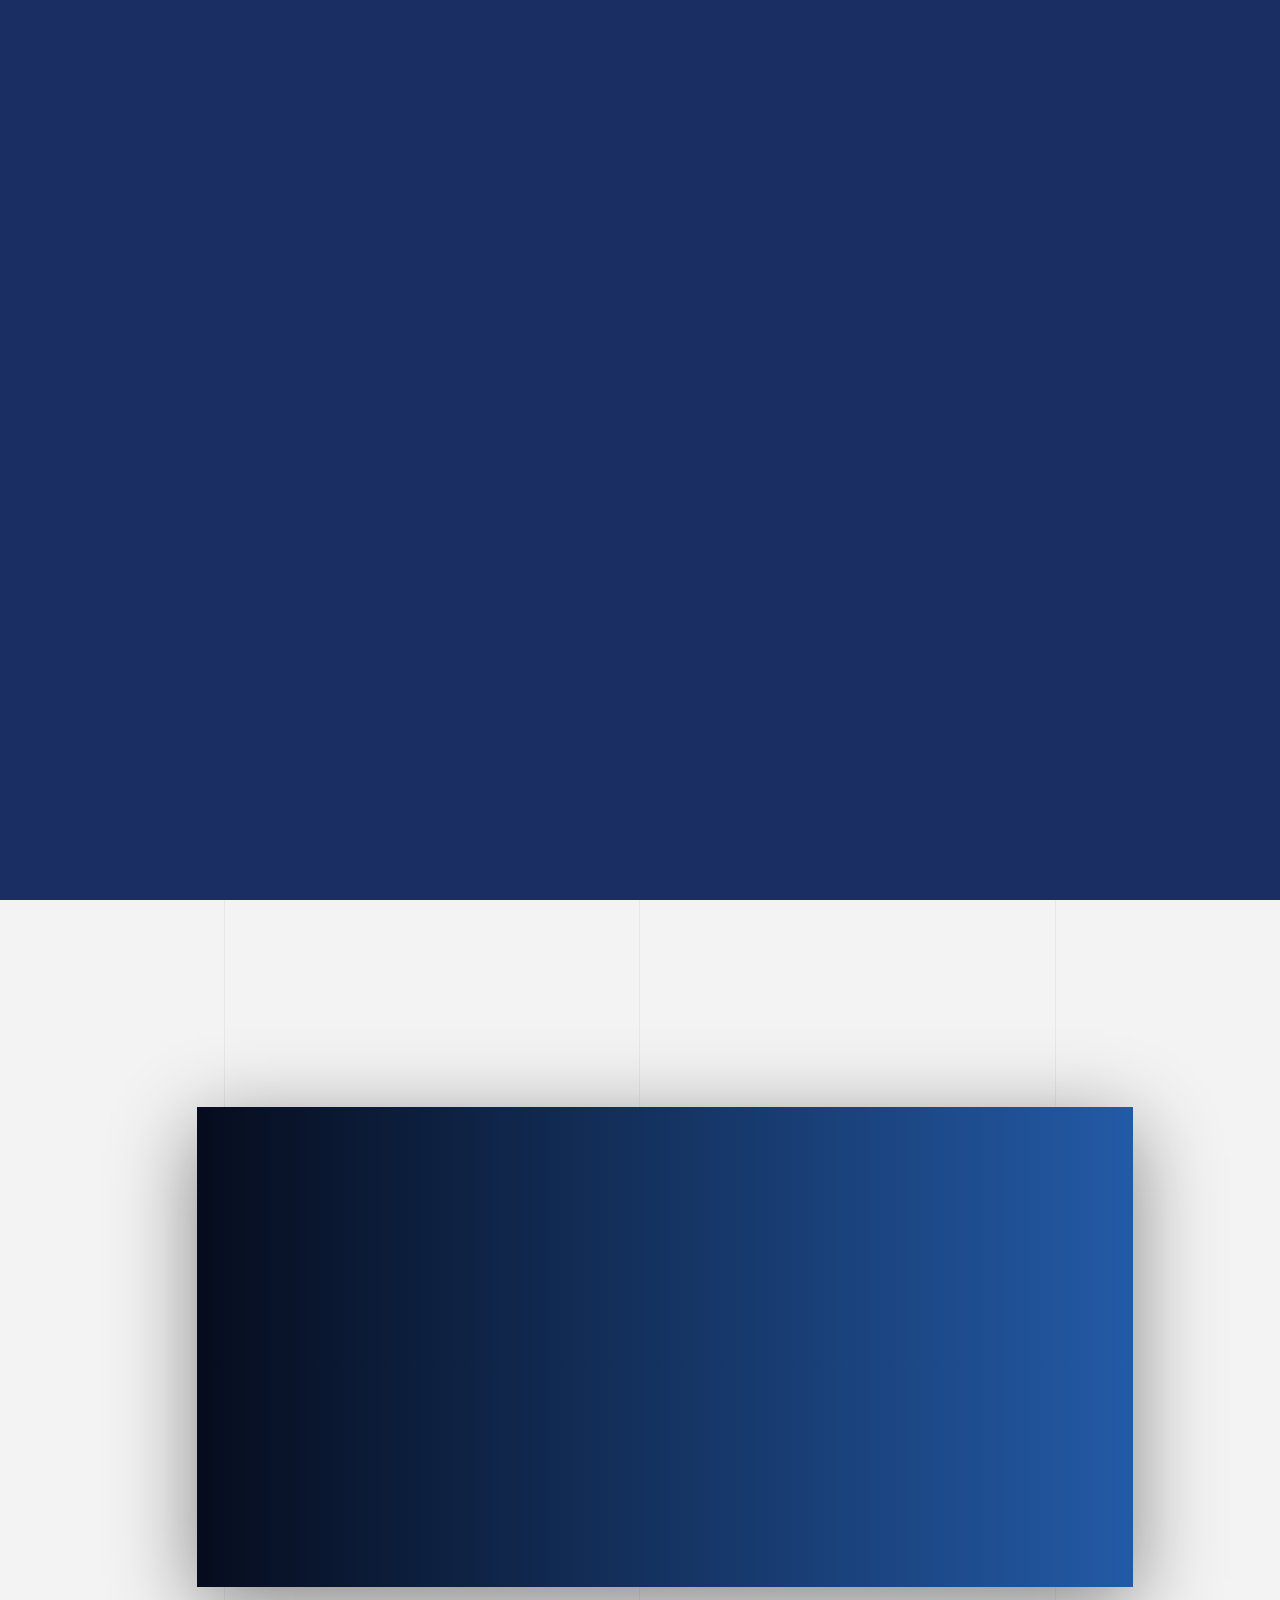
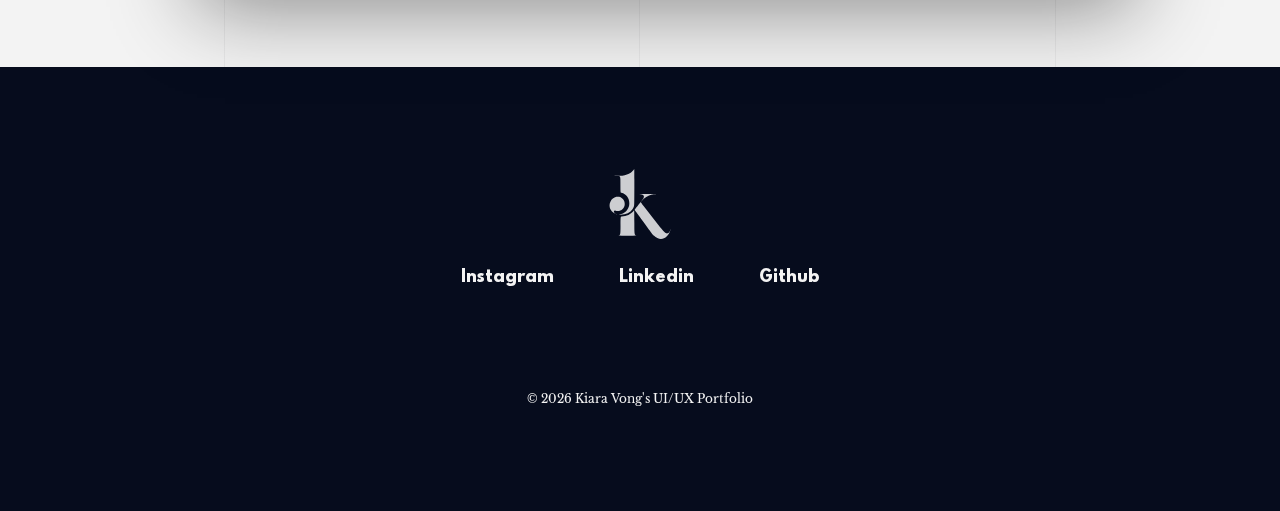
==== index.html @ d5179127 "up links" ====
<!DOCTYPE html>
<html lang="en" class="no-js">
<meta http-equiv="content-type" content="text/html;charset=utf-8" />

<head itemscope itemtype="http://schema.org/WebSite">
    <meta charset="utf-8" />
    <meta http-equiv="x-ua-compatible" content="ie=edge" />
    <title>Kiara Vong Portfolio</title>
    <meta name="description" content="Kiara Vong's UI/UX Portfolio" />
    <link rel="manifest" href="manifest.json">
    <meta name="viewport" content="width=device-width, initial-scale=1" />
    <link rel="stylesheet" href="assets/css/loader.css" />
    <link rel="stylesheet" href="assets/css/style.css" />
    <link rel="stylesheet" href="assets/css/nav.css" />
    <link rel="stylesheet" href="assets/css/contact.css" />
    <link rel="stylesheet" href="assets/css/footer.css" />
    <link rel="stylesheet" href="assets/css/project.css" />
    <link rel="stylesheet" href="assets/css/typing.css" />
    <link rel="canonical" href="/" itemprop="url" />
    <meta name="apple-mobile-web-app-capable" content="yes" />
    <meta name="apple-mobile-web-app-status-bar-style" content="black-translucent" />
    <meta name="apple-mobile-web-app-title" content="Kiara Vong Portfolio" />
    <link rel="shortcut icon" href="assets/img/logo.png">
    <meta name="theme-color" content="#191a21" />
    <meta property="og:type" content="website" />
    <meta property="og:title" content="Kiara Vong Portfolio" />
    <meta property="og:description" content="Kiara Vong's UI/UX Portfolio" />
    <meta property="og:site_name" content="Site Name" />
    <meta itemprop="name" content="Kiara Vong Portfolio" />
    <meta itemprop="description" content="Kiara Vong's UI/UX Portfolio" />
</head>

<body itemscope itemtype="http://schema.org/WebPage" class="no-scroll">
    <div id="loader">
        <div class="loader-content">
        </div>
    </div>
    <div id="page-transition-after"></div>
    <div id="page-wrap">
        <nav itemscope itemtype="http://schema.org/SiteNavigationElement" class="main-navigation">
            <div class="content nav-content">
                <a href="#top" target="_self" data-destination="home" itemprop="url" class="nav-logo">
                    <svg xmlns="http://www.w3.org/2000/svg" version="1.0" viewBox="55.17 22 453.63 521.74">
                        <path fill="#FFFFFF"
                            d="M236.5 25.7c-3.2 6.1-15.2 18-24 23.9C196 60.5 176 67.7 150 72.1c-3 .5-17.3.9-31.7 1-14.9 0-26.5.4-26.8 1-.4.5 8.4.9 21.9.9 22.6 0 22.6 0 22.6 47.8 0 26.4.3 54 .6 61.4.7 13.5.7 13.5 7.2 15.2 35.8 9.5 58.5 39.6 58.6 77.6 0 14.1-2.5 25.3-8.8 38.4-8.3 17.5-19.6 29.1-36.1 37.1-11 5.3-18.4 7.4-29.5 8.2-14.5 1-31.1-4.8-37-12.8-5.3-7.4-5.2-11.9.5-14.6 3.2-1.5 3.8-1.5 8.7.1 18.1 6 38.5.9 52.3-12.9 10.4-10.4 15.7-23.4 15.7-38.4 0-25.6-17.6-47.3-42.8-52.6-8.6-1.8-11.2-1.8-19.7 0-19.3 4.1-35.1 17-44.1 35.9-5.5 11.5-6.9 18.4-6.3 31.1.5 12.1 2.2 18.2 8.5 28.9 8 13.8 27.3 28.9 43.7 34.3 6.9 2.2 10.2 2.7 24.1 3.1 44.2 1.2 76.9-13.2 95.7-42.3 5.2-8.1 7.9-14.3 10.7-24 2-6.8 2-10.2 2-140.7 0-73.6-.3-133.8-.8-133.8-.4 0-1.6 1.7-2.7 3.7M276 209c0 .6 2.9 1 6.8 1 7.8 0 17.1 2.2 21.9 5.1 7.4 4.6 8.5 13.2 2.9 24.4-2.2 4.4-11.3 16.7-24.7 33.5-32.4 40.7-40.8 51.4-41 52.4-.1.4 3.2 5.4 7.3 11 4.2 5.5 25 33.9 46.3 63.1 78.7 107.6 81.4 111.1 89.4 118.8 33.5 32 68 33.9 97.2 5.2 13.9-13.7 25.3-35.6 26.4-50.9.5-6.1.5-6.1-1 .4-3.7 16.1-7.8 23-15.8 26.9-9.2 4.5-18.8 1.3-29.6-9.7-16.5-16.8-63-75.1-140.2-175.7-29.6-38.6-33.9-44.3-33.9-45 0-.3 3.6-5.1 8-10.5 16.6-20.5 44.8-37.7 76.2-46.6 7-1.9 11-2.4 20.7-2.4 7.4 0 12.1-.4 12.1-1 0-.7-22.2-1-64.5-1s-64.5.3-64.5 1">
                        </path>
                        <path fill="#FFFFFF"
                            d="M235.1 333.3c-20 26-54.9 42.7-89.3 42.7-8.8 0-8.8 0-9 70.2-.3 70.3-.3 70.3-23.5 70.6-14.4.1-23.3.6-23.3 1.2 0 .7 34.6 1 98 1 64.7 0 98-.3 98-1 0-.6-8.3-1-23-1-23 0-23 0-23.2-94.7-.3-94.6-.3-94.6-4.7-89">
                        </path>
                    </svg>
                    <span itemprop="name" class="visual-hide">Home</span><span aria-label="Kiara Vong's Logo">Kiara
                        Vong's Logo</span></a>
                <div aria-label="Mobile Menu" class="nav-toggle">
                    <span class="menu-trigger"><i class="menu-trigger-bar top"></i><i
                            class="menu-trigger-bar middle"></i><i class="menu-trigger-bar bottom"></i></span>
                </div>
                <ul class="nav-links">
                    <li itemprop="name">
                        <a href="#case-studies" target="_self" data-scroll itemprop="url" class="no-smoothState no-single-work">Case
                            Studies</a>
                    </li>
                    <!-- <li class="in-single-work">
                        <a href="#" id="all-works" rel="nofollow" class="no-smoothState">All Works</a>
                    </li> -->
                    <li><a href="#" class="no-smoothState open-contact">Contact</a></li>
                </ul>
            </div>
        </nav>
        <nav class="mobile-menu">
            <span aria-label="Close" class="close-trigger"><i class="close-trigger-bar left"></i><i
                    class="close-trigger-bar right"></i></span>
            <ul class="mobile-nav-links">
                <li><a href="/" target="_self" data-destination="home">Home</a></li>
                <!-- <li class="in-single-work">
                    <a href="#" id="all-works" rel="nofollow" class="no-smoothState">All Works</a>
                </li> -->
                <li>
                    <a href="#case-studies" target="_self" class="no-smoothState no-single-work">Case Studies</a>
                </li>
                <!-- <li><a href="#experiments" data-scroll class="no-smoothState no-single-work">Experiments</a></li> -->
                <li><a href="#" class="no-smoothState open-contact">Contact</a></li>
            </ul>
            <ul class="nav-social-stripe">
                <li>
                    <a href="https://www.instagram.com/whoopityscoopity/" target="_blank" rel="noopener"
                        aria-label="Instagram">
                        <svg xmlns="http://www.w3.org/2000/svg" width="16" height="16" class="bi bi-instagram"
                            viewBox="0 0 16 16">
                            <path fill="#010002"
                                d="M8 0C5.829 0 5.556.01 4.703.048 3.85.088 3.269.222 2.76.42a3.9 3.9 0 0 0-1.417.923A3.9 3.9 0 0 0 .42 2.76C.222 3.268.087 3.85.048 4.7.01 5.555 0 5.827 0 8.001c0 2.172.01 2.444.048 3.297.04.852.174 1.433.372 1.942.205.526.478.972.923 1.417.444.445.89.719 1.416.923.51.198 1.09.333 1.942.372C5.555 15.99 5.827 16 8 16s2.444-.01 3.298-.048c.851-.04 1.434-.174 1.943-.372a3.9 3.9 0 0 0 1.416-.923c.445-.445.718-.891.923-1.417.197-.509.332-1.09.372-1.942C15.99 10.445 16 10.173 16 8s-.01-2.445-.048-3.299c-.04-.851-.175-1.433-.372-1.941a3.9 3.9 0 0 0-.923-1.417A3.9 3.9 0 0 0 13.24.42c-.51-.198-1.092-.333-1.943-.372C10.443.01 10.172 0 7.998 0zm-.717 1.442h.718c2.136 0 2.389.007 3.232.046.78.035 1.204.166 1.486.275.373.145.64.319.92.599s.453.546.598.92c.11.281.24.705.275 1.485.039.843.047 1.096.047 3.231s-.008 2.389-.047 3.232c-.035.78-.166 1.203-.275 1.485a2.5 2.5 0 0 1-.599.919c-.28.28-.546.453-.92.598-.28.11-.704.24-1.485.276-.843.038-1.096.047-3.232.047s-2.39-.009-3.233-.047c-.78-.036-1.203-.166-1.485-.276a2.5 2.5 0 0 1-.92-.598 2.5 2.5 0 0 1-.6-.92c-.109-.281-.24-.705-.275-1.485-.038-.843-.046-1.096-.046-3.233s.008-2.388.046-3.231c.036-.78.166-1.204.276-1.486.145-.373.319-.64.599-.92s.546-.453.92-.598c.282-.11.705-.24 1.485-.276.738-.034 1.024-.044 2.515-.045zm4.988 1.328a.96.96 0 1 0 0 1.92.96.96 0 0 0 0-1.92m-4.27 1.122a4.109 4.109 0 1 0 0 8.217 4.109 4.109 0 0 0 0-8.217m0 1.441a2.667 2.667 0 1 1 0 5.334 2.667 2.667 0 0 1 0-5.334" />
                        </svg>
                    </a>
                </li>
                <li>
                    <a href="https://www.linkedin.com/in/kiara-vong/" target="_blank" rel="noopener"
                        aria-label="Linkedin"><svg xmlns="http://www.w3.org/2000/svg" width="430.117" height="430.117"
                            viewbox="0 0 430.117 430.117">
                            <path
                                d="M430.117 261.543V420.56H337.93V272.193c0-37.27-13.335-62.707-46.704-62.707-25.473 0-40.632 17.142-47.3 33.724-2.433 5.928-3.06 14.18-3.06 22.477V420.56H148.65s1.242-251.285 0-277.32h92.21v39.31c-.187.293-.43.61-.606.895h.606v-.896c12.25-18.87 34.13-45.825 83.102-45.825 60.673 0 106.157 39.636 106.157 124.818zM52.183 9.558C20.635 9.558 0 30.25 0 57.463c0 26.62 20.038 47.94 50.96 47.94h.615c32.16 0 52.16-21.317 52.16-47.94-.607-27.212-20-47.905-51.552-47.905zM5.477 420.56H97.66V143.24H5.478v277.32z">
                            </path>
                        </svg></a>
                </li>
                <li>
                    <a href="https://github.com/kiara-v/" target="_blank" rel="noopener" aria-label="Github"><svg
                            xmlns="http://www.w3.org/2000/svg" width="438.549" height="438.549"
                            viewbox="0 0 438.549 438.549">
                            <path
                                d="M409.132 114.573c-19.608-33.596-46.205-60.194-79.798-79.8C295.736 15.166 259.057 5.365 219.27 5.365c-39.78 0-76.47 9.804-110.062 29.408-33.596 19.605-60.192 46.204-79.8 79.8C9.803 148.168 0 184.853 0 224.63c0 47.78 13.94 90.745 41.827 128.906 27.884 38.164 63.906 64.572 108.063 79.227 5.14.954 8.945.283 11.42-1.996 2.474-2.282 3.71-5.14 3.71-8.562 0-.57-.05-5.708-.144-15.417-.098-9.71-.144-18.18-.144-25.406l-6.567 1.136c-4.187.767-9.47 1.092-15.846 1-6.375-.09-12.992-.757-19.843-2-6.854-1.23-13.23-4.085-19.13-8.558-5.898-4.473-10.085-10.328-12.56-17.556l-2.855-6.57c-1.903-4.374-4.9-9.233-8.992-14.56-4.093-5.33-8.232-8.944-12.42-10.847l-1.998-1.43c-1.332-.952-2.568-2.1-3.71-3.43-1.143-1.33-1.998-2.663-2.57-3.997-.57-1.335-.097-2.43 1.428-3.29 1.525-.858 4.28-1.275 8.28-1.275l5.708.853c3.807.763 8.516 3.042 14.133 6.85 5.615 3.807 10.23 8.755 13.847 14.843 4.38 7.807 9.657 13.755 15.846 17.848 6.184 4.093 12.42 6.136 18.7 6.136 6.28 0 11.703-.476 16.273-1.423 4.565-.95 8.848-2.382 12.847-4.284 1.713-12.758 6.377-22.56 13.988-29.41-10.847-1.14-20.6-2.857-29.263-5.14-8.658-2.286-17.605-5.996-26.835-11.14-9.235-5.137-16.896-11.516-22.985-19.126-6.09-7.614-11.088-17.61-14.987-29.98-3.9-12.373-5.852-26.647-5.852-42.825 0-23.035 7.52-42.637 22.557-58.817-7.044-17.318-6.38-36.732 1.997-58.24 5.52-1.715 13.706-.428 24.554 3.853 10.85 4.284 18.794 7.953 23.84 10.995 5.046 3.04 9.09 5.618 12.135 7.708 17.706-4.947 35.977-7.42 54.82-7.42s37.116 2.473 54.822 7.42l10.85-6.85c7.418-4.57 16.18-8.757 26.26-12.564 10.09-3.806 17.803-4.854 23.135-3.14 8.562 21.51 9.325 40.923 2.28 58.24 15.035 16.18 22.558 35.788 22.558 58.818 0 16.178-1.958 30.497-5.853 42.966-3.9 12.47-8.94 22.457-15.125 29.98-6.19 7.52-13.9 13.85-23.13 18.985-9.233 5.14-18.183 8.85-26.84 11.135-8.663 2.286-18.416 4.004-29.264 5.146 9.894 8.563 14.842 22.078 14.842 40.54v60.237c0 3.422 1.19 6.28 3.572 8.562 2.38 2.278 6.136 2.95 11.276 1.994 44.163-14.653 80.185-41.062 108.068-79.226 27.88-38.16 41.826-81.126 41.826-128.906-.01-39.77-9.818-76.454-29.414-110.05z">
                            </path>
                        </svg></a>
                </li>
            </ul>
        </nav>
        <header id="welcome-section" class="main-hero">
            <!-- HEADER -->

            <div class="main-hero-text">
                <div class="content">
                    <!-- <div class="text-loading-mask">
                        <div class="text-loading-overlay"></div>
                        <h1 itemprop="author" class="main-hero-title">Kiara Vong</h1>
                    </div>
                    <div>
                        <div class="text-loading-mask">
                            <div style="transition-delay: 0.1s;" class="text-loading-overlay"></div>
                            <h3 itemprop="specialty" class="main-hero-subtitle h5">Interactive Front-end Developer</h3>
                        </div>
                    </div> -->

                    <div id="hero">
                        <div class="container">
                            <h1>Hello, my name's Kiara.</h1>
                            <p>
                                I'm a
                                <span class="typed"
                                    data-typed-items="Frontend Developer, Web Designer, Software Engineer, UI/UX Lover"></span>
                            </p>
                        </div>
                    </div>

                    <div>
                        <div style="width: 175px" class="text-loading-mask">
                            <!-- <div style="transition-delay: 0.15s;" class="text-loading-overlay"></div> -->
                            <a href="#" class="the-button call-to-button no-smoothstate open-contact"><span
                                    class="button-text">About Me</span>
                                <div class="button-mask"></div>
                                <span class="button-icon"><svg xmlns="http://www.w3.org/2000/svg"
                                        viewbox="0 0 476.213 476.213">
                                        <path
                                            d="M405.606 167.5l-21.212 21.213 34.393 34.393H0v30h418.787L384.394 287.5l21.212 21.213 70.607-70.607">
                                        </path>
                                    </svg></span>
                            </a>
                        </div>
                    </div>
                </div>
            </div>
            <div id="shapes-mask">
                <svg xmlns="http://www.w3.org/2000/svg" width="37.196" height="32.213" viewbox="0 0 37.196 32.213">
                    <symbol id="triangle">
                        <svg xmlns="http://www.w3.org/2000/svg" width="25.675" height="22.236"
                            viewbox="0 0 25.675 22.236">
                            <path fill="none" stroke="#CF4981" stroke-width="3" stroke-miterlimit="10"
                                d="M12.837 3l5.12 8.868 5.12 8.868H2.597l5.12-8.868z"></path>
                        </svg>
                    </symbol>
                </svg><svg xmlns="http://www.w3.org/2000/svg" width="29.093" height="14.546"
                    viewbox="0 0 29.093 14.546">
                    <symbol id="semiCircle">
                        <path fill="none" stroke="#CF4981" stroke-width="3" stroke-miterlimit="10"
                            d="M1.5 14.546C1.5 7.34 7.34 1.5 14.547 1.5c7.205 0 13.046 5.84 13.046 13.046"></path>
                    </symbol>
                </svg><svg xmlns="http://www.w3.org/2000/svg" width="17.046" height="36.016"
                    viewbox="0 0 17.046 36.016">
                    <symbol id="spring">
                        <path fill="none" stroke="#CF4981" stroke-width="3" stroke-miterlimit="10"
                            d="M9.945 34.614S1.46 31.38 1.5 23.92s11.73-4.797 11.73-4.797S3.82 16.708 4.18 8.77s12.784-7.255 12.784-7.255">
                        </path>
                    </symbol>
                </svg><svg xmlns="http://www.w3.org/2000/svg" width="25.675" height="22.236"
                    viewbox="0 0 25.675 22.236">
                    <symbol id="line">
                        <path fill="none" stroke="#CF4981" stroke-width="3" stroke-miterlimit="10"
                            d="M4.92 2.514L21.964 19.56"></path>
                    </symbol>
                </svg><svg width="25px" height="25px" class="layer1 p1">
                    <use xlink:href="#triangle" class="yellow"></use>
                </svg><svg width="28px" height="28px" class="layer1 p2">
                    <use xlink:href="#semiCircle" class="yellow"></use>
                </svg><svg width="25px" height="25px" class="layer2 p3">
                    <use width="25px" height="25px" xlink:href="#triangle" class="aqua"></use>
                </svg><svg class="layer1 p4">
                    <use xlink:href="#triangle" class="pink"></use>
                </svg><svg width="28px" height="28px" class="layer1 p5">
                    <use xlink:href="#semiCircle" class="aqua"></use>
                </svg><svg width="36px" height="36px" class="layer2 p6">
                    <use xlink:href="#spring" class="pink"></use>
                </svg><svg width="36px" height="36px" class="layer2 p7">
                    <use xlink:href="#spring" class="pink"></use>
                </svg><svg width="22px" height="22px" class="layer2 p8">
                    <use xlink:href="#line" class="aqua"></use>
                </svg><svg width="22px" height="22px" class="layer1 p9">
                    <use xlink:href="#line" class="aqua"></use>
                </svg><svg width="22px" height="22px" class="layer2 p10">
                    <use xlink:href="#line" class="yellow"></use>
                </svg><svg width="28px" height="28px" class="layer1 p11">
                    <use xlink:href="#semiCircle" class="aqua"></use>
                </svg>
            </div>
            <!-- <div itemscope="primaryImageOfPage" class="logo-mask">
                    <img src=""/>
                </div> -->
            <ul itemscope itemtype="http://schema.org/Organization" class="social-vertical-stripe">
                <span itemprop="name" class="visual-hide">Kiara Vong</span>
                <link itemprop="url" href="/" />
                <li>
                    <a href="https://www.instagram.com/whoopityscoopity/" target="_blank" rel="noopener"
                        itemprop="sameAs">
                        <!-- <svg xmlns="http://www.w3.org/2000/svg" viewbox="0 0 612 612">
                            <path
                                d="M612 116.258c-22.525 9.98-46.694 16.75-72.088 19.772 25.93-15.527 45.777-40.155 55.184-69.41-24.322 14.378-51.17 24.82-79.775 30.48-22.906-24.438-55.49-39.66-91.63-39.66-69.333 0-125.55 56.218-125.55 125.514 0 9.828 1.11 19.427 3.25 28.606-104.325-5.24-196.834-55.223-258.75-131.174-10.822 18.51-16.98 40.078-16.98 63.1 0 43.56 22.182 81.994 55.836 104.48-20.575-.688-39.926-6.348-56.867-15.756v1.568c0 60.806 43.29 111.554 100.692 123.104-10.517 2.83-21.607 4.398-33.08 4.398-8.107 0-15.947-.803-23.634-2.333 15.985 49.907 62.336 86.2 117.253 87.194-42.946 33.655-97.098 53.656-155.915 53.656-10.134 0-20.116-.612-29.944-1.72 55.568 35.68 121.537 56.484 192.44 56.484 230.947 0 357.187-191.29 357.187-357.188l-.42-16.253C573.87 163.525 595.21 141.42 612 116.257z"
                                fill="#010002"></path>
                        </svg> -->
                        <svg xmlns="http://www.w3.org/2000/svg" width="16" height="16" class="bi bi-instagram"
                            viewBox="0 0 16 16">
                            <path fill="#010002"
                                d="M8 0C5.829 0 5.556.01 4.703.048 3.85.088 3.269.222 2.76.42a3.9 3.9 0 0 0-1.417.923A3.9 3.9 0 0 0 .42 2.76C.222 3.268.087 3.85.048 4.7.01 5.555 0 5.827 0 8.001c0 2.172.01 2.444.048 3.297.04.852.174 1.433.372 1.942.205.526.478.972.923 1.417.444.445.89.719 1.416.923.51.198 1.09.333 1.942.372C5.555 15.99 5.827 16 8 16s2.444-.01 3.298-.048c.851-.04 1.434-.174 1.943-.372a3.9 3.9 0 0 0 1.416-.923c.445-.445.718-.891.923-1.417.197-.509.332-1.09.372-1.942C15.99 10.445 16 10.173 16 8s-.01-2.445-.048-3.299c-.04-.851-.175-1.433-.372-1.941a3.9 3.9 0 0 0-.923-1.417A3.9 3.9 0 0 0 13.24.42c-.51-.198-1.092-.333-1.943-.372C10.443.01 10.172 0 7.998 0zm-.717 1.442h.718c2.136 0 2.389.007 3.232.046.78.035 1.204.166 1.486.275.373.145.64.319.92.599s.453.546.598.92c.11.281.24.705.275 1.485.039.843.047 1.096.047 3.231s-.008 2.389-.047 3.232c-.035.78-.166 1.203-.275 1.485a2.5 2.5 0 0 1-.599.919c-.28.28-.546.453-.92.598-.28.11-.704.24-1.485.276-.843.038-1.096.047-3.232.047s-2.39-.009-3.233-.047c-.78-.036-1.203-.166-1.485-.276a2.5 2.5 0 0 1-.92-.598 2.5 2.5 0 0 1-.6-.92c-.109-.281-.24-.705-.275-1.485-.038-.843-.046-1.096-.046-3.233s.008-2.388.046-3.231c.036-.78.166-1.204.276-1.486.145-.373.319-.64.599-.92s.546-.453.92-.598c.282-.11.705-.24 1.485-.276.738-.034 1.024-.044 2.515-.045zm4.988 1.328a.96.96 0 1 0 0 1.92.96.96 0 0 0 0-1.92m-4.27 1.122a4.109 4.109 0 1 0 0 8.217 4.109 4.109 0 0 0 0-8.217m0 1.441a2.667 2.667 0 1 1 0 5.334 2.667 2.667 0 0 1 0-5.334" />
                        </svg>
                    </a>
                </li>
                <li>
                    <a href="https://www.linkedin.com/in/kiara-vong/" target="_blank" rel="noopener"
                        itemprop="sameAs"><svg xmlns="http://www.w3.org/2000/svg" width="430.117" height="430.117"
                            viewbox="0 0 430.117 430.117">
                            <path
                                d="M430.117 261.543V420.56H337.93V272.193c0-37.27-13.335-62.707-46.704-62.707-25.473 0-40.632 17.142-47.3 33.724-2.433 5.928-3.06 14.18-3.06 22.477V420.56H148.65s1.242-251.285 0-277.32h92.21v39.31c-.187.293-.43.61-.606.895h.606v-.896c12.25-18.87 34.13-45.825 83.102-45.825 60.673 0 106.157 39.636 106.157 124.818zM52.183 9.558C20.635 9.558 0 30.25 0 57.463c0 26.62 20.038 47.94 50.96 47.94h.615c32.16 0 52.16-21.317 52.16-47.94-.607-27.212-20-47.905-51.552-47.905zM5.477 420.56H97.66V143.24H5.478v277.32z">
                            </path>
                        </svg></a>
                </li>
                <li>
                    <a href="https://github.com/kiara-v/" target="_blank" rel="noopener" itemprop="sameAs"><svg
                            xmlns="http://www.w3.org/2000/svg" width="438.549" height="438.549"
                            viewbox="0 0 438.549 438.549">
                            <path
                                d="M409.132 114.573c-19.608-33.596-46.205-60.194-79.798-79.8C295.736 15.166 259.057 5.365 219.27 5.365c-39.78 0-76.47 9.804-110.062 29.408-33.596 19.605-60.192 46.204-79.8 79.8C9.803 148.168 0 184.853 0 224.63c0 47.78 13.94 90.745 41.827 128.906 27.884 38.164 63.906 64.572 108.063 79.227 5.14.954 8.945.283 11.42-1.996 2.474-2.282 3.71-5.14 3.71-8.562 0-.57-.05-5.708-.144-15.417-.098-9.71-.144-18.18-.144-25.406l-6.567 1.136c-4.187.767-9.47 1.092-15.846 1-6.375-.09-12.992-.757-19.843-2-6.854-1.23-13.23-4.085-19.13-8.558-5.898-4.473-10.085-10.328-12.56-17.556l-2.855-6.57c-1.903-4.374-4.9-9.233-8.992-14.56-4.093-5.33-8.232-8.944-12.42-10.847l-1.998-1.43c-1.332-.952-2.568-2.1-3.71-3.43-1.143-1.33-1.998-2.663-2.57-3.997-.57-1.335-.097-2.43 1.428-3.29 1.525-.858 4.28-1.275 8.28-1.275l5.708.853c3.807.763 8.516 3.042 14.133 6.85 5.615 3.807 10.23 8.755 13.847 14.843 4.38 7.807 9.657 13.755 15.846 17.848 6.184 4.093 12.42 6.136 18.7 6.136 6.28 0 11.703-.476 16.273-1.423 4.565-.95 8.848-2.382 12.847-4.284 1.713-12.758 6.377-22.56 13.988-29.41-10.847-1.14-20.6-2.857-29.263-5.14-8.658-2.286-17.605-5.996-26.835-11.14-9.235-5.137-16.896-11.516-22.985-19.126-6.09-7.614-11.088-17.61-14.987-29.98-3.9-12.373-5.852-26.647-5.852-42.825 0-23.035 7.52-42.637 22.557-58.817-7.044-17.318-6.38-36.732 1.997-58.24 5.52-1.715 13.706-.428 24.554 3.853 10.85 4.284 18.794 7.953 23.84 10.995 5.046 3.04 9.09 5.618 12.135 7.708 17.706-4.947 35.977-7.42 54.82-7.42s37.116 2.473 54.822 7.42l10.85-6.85c7.418-4.57 16.18-8.757 26.26-12.564 10.09-3.806 17.803-4.854 23.135-3.14 8.562 21.51 9.325 40.923 2.28 58.24 15.035 16.18 22.558 35.788 22.558 58.818 0 16.178-1.958 30.497-5.853 42.966-3.9 12.47-8.94 22.457-15.125 29.98-6.19 7.52-13.9 13.85-23.13 18.985-9.233 5.14-18.183 8.85-26.84 11.135-8.663 2.286-18.416 4.004-29.264 5.146 9.894 8.563 14.842 22.078 14.842 40.54v60.237c0 3.422 1.19 6.28 3.572 8.562 2.38 2.278 6.136 2.95 11.276 1.994 44.163-14.653 80.185-41.062 108.068-79.226 27.88-38.16 41.826-81.126 41.826-128.906-.01-39.77-9.818-76.454-29.414-110.05z">
                            </path>
                        </svg></a>
                </li>
            </ul>
            <a href="#case-studies" target="_self"data-scroll class="hero-go-next no-smoothstate">
                <div class="go-next-label">Works</div>
                <span class="the-arrow arrow-down"></span>
            </a>
        </header>
        <main>
            <div class="some-shapes">
                <div data-rellax-speed="-1" class="circle1 rellax">
                    <svg xmlns="http://www.w3.org/2000/svg" width="70" height="70" viewbox="0 0 70 70">
                        <circle fill="none" stroke="#6107EF" stroke-width="9" stroke-miterlimit="10" cx="35" cy="35.1"
                            r="28.5"></circle>
                    </svg>
                </div>
                <div data-rellax-speed="1" class="square1 rellax">
                    <svg xmlns="http://www.w3.org/2000/svg" width="100" height="100" viewbox="0 0 100 100">
                        <path fill="#A79FFF" d="M88 12v76H12V12h76m9-9H3v94h94V3z"></path>
                    </svg>
                </div>
                <div data-rellax-speed="1" class="triangle1 rellax">
                    <svg xmlns="http://www.w3.org/2000/svg" width="70" height="70" viewbox="0 0 70 70">
                        <path fill="none" stroke="#0FE851" stroke-width="8" stroke-miterlimit="10"
                            d="M12.6 56l22.8-39.5L58.2 56z"></path>
                    </svg>
                </div>
                <div data-rellax-speed="-1" class="cross1 rellax">
                    <svg xmlns="http://www.w3.org/2000/svg" width="180" height="180" viewbox="26 -26 180 180">
                        <path fill="#ffda77" d="M183.208 103.01l-28.143 28.144L49 25.09 77.143-3.055z"></path>
                        <path fill="#ffda77" d="M183.208 25.09L77.143 131.153 49 103.01 155.065-3.053z"></path>
                    </svg>
                </div>
                <div data-rellax-speed="-1.3" class="circle2 rellax">
                    <svg xmlns="http://www.w3.org/2000/svg" width="70" height="70" viewbox="0 0 70 70">
                        <circle fill="none" stroke="#6107EF" stroke-width="9" stroke-miterlimit="10" cx="35" cy="35.1"
                            r="28.5"></circle>
                    </svg>
                </div>
                <div data-rellax-speed="-1" class="square2 rellax">
                    <svg xmlns="http://www.w3.org/2000/svg" width="100" height="100" viewbox="0 0 100 100">
                        <path fill="#A79FFF" d="M88 12v76H12V12h76m9-9H3v94h94V3z"></path>
                    </svg>
                </div>
                <div data-rellax-speed="1" class="triangle2 rellax">
                    <svg xmlns="http://www.w3.org/2000/svg" width="70" height="70" viewbox="0 0 70 70">
                        <path fill="none" stroke="#0FE851" stroke-width="8" stroke-miterlimit="10"
                            d="M12.6 56l22.8-39.5L58.2 56z"></path>
                    </svg>
                </div>
                <div data-rellax-speed="1" class="cross2 rellax">
                    <svg xmlns="http://www.w3.org/2000/svg" width="180" height="180" viewbox="26 -26 180 180">
                        <path fill="#ffda77" d="M183.208 103.01l-28.143 28.144L49 25.09 77.143-3.055z"></path>
                        <path fill="#ffda77" d="M183.208 25.09L77.143 131.153 49 103.01 155.065-3.053z"></path>
                    </svg>
                </div>
                <div data-rellax-speed="-1" class="square3 rellax">
                    <svg xmlns="http://www.w3.org/2000/svg" width="100" height="100" viewbox="0 0 100 100">
                        <path fill="#A79FFF" d="M88 12v76H12V12h76m9-9H3v94h94V3z"></path>
                    </svg>
                </div>
                <div data-rellax-speed="1.3" class="circle3 rellax">
                    <svg xmlns="http://www.w3.org/2000/svg" width="70" height="70" viewbox="0 0 70 70">
                        <circle fill="none" stroke="#6107EF" stroke-width="9" stroke-miterlimit="10" cx="35" cy="35.1"
                            r="28.5"></circle>
                    </svg>
                </div>
                <div data-rellax-speed="-1" class="cross3 rellax">
                    <svg xmlns="http://www.w3.org/2000/svg" width="180" height="180" viewbox="26 -26 180 180">
                        <path fill="#ffda77" d="M183.208 103.01l-28.143 28.144L49 25.09 77.143-3.055z"></path>
                        <path fill="#ffda77" d="M183.208 25.09L77.143 131.153 49 103.01 155.065-3.053z"></path>
                    </svg>
                </div>
            </div>
            <section id="case-studies" itemscope="" itemprop="mainContentOfPage" class="case-studies-section">
                <div class="section-mask"></div>
                <div class="content">
                    <div class="section-text-mask">
                        <h4 class="h5 section-subtitle">Case Studies</h4>
                    </div>
                    <div class="section-text-mask">
                        <h2 class="h3 section-title">Latest Works</h2>
                    </div>
                    <ul class="case-studies-list">
                        <li itemscope itemtype="http://schema.org/CreativeWork">
                            <a href="the-room/" target="_self" id="room" style="background-image: url('assets/img/room/room-banner.jpg')"
                                data-destination="room" itemprop="url" class="case-study">
                                <div class="case-study-mask"></div>
                                <div class="case-study-reveal-mask"></div>
                                <div class="case-study-mask-number">
                                    <div class="case-study-mask-back">01</div>
                                    <div class="case-study-mask-front">
                                        <div data-index="01" class="case-study-mask-overlay">
                                            01
                                        </div>
                                    </div>
                                </div>
                                <div class="case-study-text-section">
                                    <h3 itemprop="name" class="h2 case-study-title">
                                        The Room
                                    </h3>
                                    <h5 itemprop="description" class="case-study-subtitle">
                                        Responsive redesign of the official website for 'The Room' (2003).
                                    </h5>
                                    <button class="the-button call-to-button">
                                        <span class="button-text">Case Study</span>
                                        <div class="button-mask"></div>
                                        <span class="button-icon"><svg xmlns="http://www.w3.org/2000/svg"
                                                viewbox="0 0 476.213 476.213">
                                                <path
                                                    d="M405.606 167.5l-21.212 21.213 34.393 34.393H0v30h418.787L384.394 287.5l21.212 21.213 70.607-70.607">
                                                </path>
                                            </svg></span>
                                    </button>
                                </div>
                            </a>
                        </li>
                        <!-- <li itemscope itemtype="http://schema.org/CreativeWork"><a href="lato.html" id="lato"
                                style="background-image: url('assets/img/lato-admin.png');" data-destination="lato"
                                itemprop="url" class="case-study">
                                <div class="case-study-mask"></div>
                                <div class="case-study-reveal-mask"></div>
                                <div class="case-study-mask-number">
                                    <div class="case-study-mask-back">02</div>
                                    <div class="case-study-mask-front">
                                        <div data-index="02" class="case-study-mask-overlay">02</div>
                                    </div>
                                </div>
                                <div class="case-study-text-section">
                                    <h3 itemprop="name" class="h2 case-study-title">Project Lato</h3>
                                    <h5 itemprop="description" class="case-study-subtitle">The Next generation
                                        Management System.</h5><button class="the-button call-to-button"><span
                                            class="button-text">Case Study</span>
                                        <div class="button-mask"></div><span class="button-icon"><svg
                                                xmlns="http://www.w3.org/2000/svg" viewbox="0 0 476.213 476.213">
                                                <path
                                                    d="M405.606 167.5l-21.212 21.213 34.393 34.393H0v30h418.787L384.394 287.5l21.212 21.213 70.607-70.607">
                                                </path>
                                            </svg></span>
                                    </button>
                                </div>
                            </a></li>
                        <li itemscope itemtype="http://schema.org/CreativeWork"><a href="la-francesca.html"
                                id="la-francesca" style="background-image: url('assets/img/la-francesca-work.jpg');"
                                data-destination="la-francesca" itemprop="url" class="case-study">
                                <div class="case-study-mask"></div>
                                <div class="case-study-reveal-mask"></div>
                                <div class="case-study-mask-number">
                                    <div class="case-study-mask-back">03</div>
                                    <div class="case-study-mask-front">
                                        <div data-index="03" class="case-study-mask-overlay">03</div>
                                    </div>
                                </div>
                                <div class="case-study-text-section">
                                    <h3 itemprop="name" class="h2 case-study-title">Villaggi La Francesca</h3>
                                    <h5 itemprop="description" class="case-study-subtitle">A green oasis on the sea of
                                        the Cinque Terre.</h5><button class="the-button call-to-button"><span
                                            class="button-text">Case Study</span>
                                        <div class="button-mask"></div><span class="button-icon"><svg
                                                xmlns="http://www.w3.org/2000/svg" viewbox="0 0 476.213 476.213">
                                                <path
                                                    d="M405.606 167.5l-21.212 21.213 34.393 34.393H0v30h418.787L384.394 287.5l21.212 21.213 70.607-70.607">
                                                </path>
                                            </svg></span>
                                    </button>
                                </div>
                            </a></li>
                        <li itemscope itemtype="http://schema.org/CreativeWork"><a href="sportland.html" id="sportland"
                                style="background-image: url('assets/img/sportland-work.jpg');" data-destination="sportland"
                                itemprop="url" class="case-study">
                                <div class="case-study-mask"></div>
                                <div class="case-study-reveal-mask"></div>
                                <div class="case-study-mask-number">
                                    <div class="case-study-mask-back">04</div>
                                    <div class="case-study-mask-front">
                                        <div data-index="04" class="case-study-mask-overlay">04</div>
                                    </div>
                                </div>
                                <div class="case-study-text-section">
                                    <h3 itemprop="name" class="h2 case-study-title">Project Sportland</h3>
                                    <h5 itemprop="description" class="case-study-subtitle">The Nature of Wellness.</h5>
                                    <button class="the-button call-to-button"><span class="button-text">Case
                                            Study</span>
                                        <div class="button-mask"></div><span class="button-icon"><svg
                                                xmlns="http://www.w3.org/2000/svg" viewbox="0 0 476.213 476.213">
                                                <path
                                                    d="M405.606 167.5l-21.212 21.213 34.393 34.393H0v30h418.787L384.394 287.5l21.212 21.213 70.607-70.607">
                                                </path>
                                            </svg></span>
                                    </button>
                                </div>
                            </a></li> -->
                    </ul>
                </div>
            </section>
            <section class="section mobile-only">
                <div class="section-mask"></div>
                <div class="content">
                    <div class="button-content text-center">
                        <button class="the-button button-big open-contact">
                            Contact me
                        </button>
                    </div>
                </div>
            </section>
            <!-- <section id="experiments" class="experiments-section">
                <div class="section-mask"></div>
                <div class="inner-container">
                    <div class="section-text-mask">
                        <h4 class="h5 section-subtitle">Experiments &amp; Open Source</h4>
                    </div>
                    <div class="section-text-mask">
                        <h2 class="h3 section-title">Web is fun.</h2>
                    </div>
                </div>
                <div class="inner-container hidden">
                    <div class="experiments-mask-reveal"><span></span><span></span></div>
                    <div class="inner-container"><a href="http://codepen.io/rickzanutta/pen/yjaeB" target="_blank"
                            rel="noopener" class="experiment">
                            <div class="experiment-mask"></div>
                            <div class="experiment-number-mask"><span>01</span></div>
                            <div class="experiment-circle">
                                <div class="experiment-image"></div>
                            </div>
                            <div class="experiment-title-area">
                                <div class="experiment-title-label">Title</div>
                                <div class="experiment-title">CSS3 spin preloader + preload Page</div>
                            </div>
                            <div class="experiment-number-area">&nbsp;</div>
                        </a><a href="http://codepen.io/rickzanutta/pen/NNzGVd" target="_blank" rel="noopener"
                            class="experiment">
                            <div class="experiment-mask"></div>
                            <div class="experiment-number-mask"><span>02</span></div>
                            <div class="experiment-circle">
                                <div class="experiment-image"></div>
                            </div>
                            <div class="experiment-title-area">
                                <div class="experiment-title-label">Title</div>
                                <div class="experiment-title">Search Input context animation</div>
                            </div>
                            <div class="experiment-number-area">&nbsp;</div>
                        </a><a href="https://github.com/Riccardo-Zanutta/brick" target="_blank" rel="noopener"
                            class="experiment">
                            <div class="experiment-mask"></div>
                            <div class="experiment-number-mask"><span>03</span></div>
                            <div class="experiment-circle">
                                <div class="experiment-image"></div>
                            </div>
                            <div class="experiment-title-area">
                                <div class="experiment-title-label">Title</div>
                                <div class="experiment-title">BRick Boilerplate</div>
                            </div>
                            <div class="experiment-number-area">&nbsp;</div>
                        </a><a href="http://codepen.io/rickzanutta/pen/aOQddB" target="_blank" rel="noopener"
                            class="experiment">
                            <div class="experiment-mask"></div>
                            <div class="experiment-number-mask"><span>04</span></div>
                            <div class="experiment-circle">
                                <div class="experiment-image"></div>
                            </div>
                            <div class="experiment-title-area">
                                <div class="experiment-title-label">Title</div>
                                <div class="experiment-title">Open & Close Menu Animation</div>
                            </div>
                            <div class="experiment-number-area">&nbsp;</div>
                        </a></div>
                </div>
            </section> -->
            <div class="about-contact">
                <div class="half-contact is-about">
                    <div class="contact-info">
                        <h3 class="h4 about-me-title">Kiara Vong</h3>
                        <h4 class="h5 about-me-subtitle">
                            First-generation college student from Hawaii.
                        </h4>
                        <p class="about-me-text">
                            I&apos;m currently a senior studying <strong>Computer Science</strong> at Brown University.

                            My pals describe me as a caring, reliable, hardworking team player. I&apos;m passionate
                            about <strong>interaction</strong>, <strong>UI/UX</strong>, and <strong>human-centered
                                design</strong>. My driving force is
                            understanding people, having empathy towards the challenges they are presented with, and
                            helping them find solutions through intuitive design and insightful interaction.

                            When I&apos;m not coding, you can find me taking selfies with my two cats, playing Pikmin
                            Bloom, or watching K-dramas!
                        </p>
                        <ul class="about-me-list">
                            <li class="react">
                                <div class="about-me-list-label">React.js</div>
                                <svg viewbox="0 0 128 128">
                                    <path
                                        d="M107.3 45.2c-2.2-.8-4.5-1.6-6.9-2.3.6-2.4 1.1-4.8 1.5-7.1 2.1-13.2-.2-22.5-6.6-26.1-1.9-1.1-4-1.6-6.4-1.6-7 0-15.9 5.2-24.9 13.9-9-8.7-17.9-13.9-24.9-13.9-2.4 0-4.5.5-6.4 1.6-6.4 3.7-8.7 13-6.6 26.1.4 2.3.9 4.7 1.5 7.1-2.4.7-4.7 1.4-6.9 2.3-12.5 4.8-19.3 11.4-19.3 18.8s6.9 14 19.3 18.8c2.2.8 4.5 1.6 6.9 2.3-.6 2.4-1.1 4.8-1.5 7.1-2.1 13.2.2 22.5 6.6 26.1 1.9 1.1 4 1.6 6.4 1.6 7.1 0 16-5.2 24.9-13.9 9 8.7 17.9 13.9 24.9 13.9 2.4 0 4.5-.5 6.4-1.6 6.4-3.7 8.7-13 6.6-26.1-.4-2.3-.9-4.7-1.5-7.1 2.4-.7 4.7-1.4 6.9-2.3 12.5-4.8 19.3-11.4 19.3-18.8s-6.8-14-19.3-18.8zm-14.8-30.5c4.1 2.4 5.5 9.8 3.8 20.3-.3 2.1-.8 4.3-1.4 6.6-5.2-1.2-10.7-2-16.5-2.5-3.4-4.8-6.9-9.1-10.4-13 7.4-7.3 14.9-12.3 21-12.3 1.3 0 2.5.3 3.5.9zm-11.2 59.3c-1.8 3.2-3.9 6.4-6.1 9.6-3.7.3-7.4.4-11.2.4-3.9 0-7.6-.1-11.2-.4-2.2-3.2-4.2-6.4-6-9.6-1.9-3.3-3.7-6.7-5.3-10 1.6-3.3 3.4-6.7 5.3-10 1.8-3.2 3.9-6.4 6.1-9.6 3.7-.3 7.4-.4 11.2-.4 3.9 0 7.6.1 11.2.4 2.2 3.2 4.2 6.4 6 9.6 1.9 3.3 3.7 6.7 5.3 10-1.7 3.3-3.4 6.6-5.3 10zm8.3-3.3c1.5 3.5 2.7 6.9 3.8 10.3-3.4.8-7 1.4-10.8 1.9 1.2-1.9 2.5-3.9 3.6-6 1.2-2.1 2.3-4.2 3.4-6.2zm-25.6 27.1c-2.4-2.6-4.7-5.4-6.9-8.3 2.3.1 4.6.2 6.9.2 2.3 0 4.6-.1 6.9-.2-2.2 2.9-4.5 5.7-6.9 8.3zm-18.6-15c-3.8-.5-7.4-1.1-10.8-1.9 1.1-3.3 2.3-6.8 3.8-10.3 1.1 2 2.2 4.1 3.4 6.1 1.2 2.2 2.4 4.1 3.6 6.1zm-7-25.5c-1.5-3.5-2.7-6.9-3.8-10.3 3.4-.8 7-1.4 10.8-1.9-1.2 1.9-2.5 3.9-3.6 6-1.2 2.1-2.3 4.2-3.4 6.2zm25.6-27.1c2.4 2.6 4.7 5.4 6.9 8.3-2.3-.1-4.6-.2-6.9-.2-2.3 0-4.6.1-6.9.2 2.2-2.9 4.5-5.7 6.9-8.3zm22.2 21l-3.6-6c3.8.5 7.4 1.1 10.8 1.9-1.1 3.3-2.3 6.8-3.8 10.3-1.1-2.1-2.2-4.2-3.4-6.2zm-54.5-16.2c-1.7-10.5-.3-17.9 3.8-20.3 1-.6 2.2-.9 3.5-.9 6 0 13.5 4.9 21 12.3-3.5 3.8-7 8.2-10.4 13-5.8.5-11.3 1.4-16.5 2.5-.6-2.3-1-4.5-1.4-6.6zm-24.7 29c0-4.7 5.7-9.7 15.7-13.4 2-.8 4.2-1.5 6.4-2.1 1.6 5 3.6 10.3 6 15.6-2.4 5.3-4.5 10.5-6 15.5-13.8-4-22.1-10-22.1-15.6zm28.5 49.3c-4.1-2.4-5.5-9.8-3.8-20.3.3-2.1.8-4.3 1.4-6.6 5.2 1.2 10.7 2 16.5 2.5 3.4 4.8 6.9 9.1 10.4 13-7.4 7.3-14.9 12.3-21 12.3-1.3 0-2.5-.3-3.5-.9zm60.8-20.3c1.7 10.5.3 17.9-3.8 20.3-1 .6-2.2.9-3.5.9-6 0-13.5-4.9-21-12.3 3.5-3.8 7-8.2 10.4-13 5.8-.5 11.3-1.4 16.5-2.5.6 2.3 1 4.5 1.4 6.6zm9-15.6c-2 .8-4.2 1.5-6.4 2.1-1.6-5-3.6-10.3-6-15.6 2.4-5.3 4.5-10.5 6-15.5 13.8 4 22.1 10 22.1 15.6 0 4.7-5.8 9.7-15.7 13.4z">
                                    </path>
                                </svg>
                            </li>
                            <li class="uiux">
                                <div class="about-me-list-label">UI/UX</div>
                                <svg xmlns="http://www.w3.org/2000/svg" width="128" height="128" viewbox="0 0 128 128">
                                    <path
                                        d="M74.6 96.7c1 0 1.9-.8 1.9-1.9s-.9-1.8-1.9-1.8H50.4c-1 0-1.9.8-1.9 1.9s.8 1.9 1.9 1.9h24.2zM83.9 100.4H41.1c-1 0-1.9.8-1.9 1.9s.8 1.9 1.9 1.9H84c1 0 1.9-.8 1.9-1.9s-.9-1.9-2-1.9zM20.6 12.8c-4.1 0-7.5 3.3-7.5 7.5s3.3 7.5 7.5 7.5 7.5-3.3 7.5-7.5-3.4-7.5-7.5-7.5zm0 11.2c-2.1 0-3.7-1.7-3.7-3.7s1.7-3.7 3.7-3.7 3.7 1.7 3.7 3.7-1.7 3.7-3.7 3.7zM37.3 12.8c-4.1 0-7.5 3.3-7.5 7.5s3.3 7.5 7.5 7.5 7.5-3.3 7.5-7.5-3.4-7.5-7.5-7.5zm0 11.2c-2.1 0-3.7-1.7-3.7-3.7s1.7-3.7 3.7-3.7c2.1 0 3.7 1.7 3.7 3.7S39.4 24 37.3 24zM54.1 12.8c-4.1 0-7.5 3.3-7.5 7.5s3.3 7.5 7.5 7.5 7.5-3.3 7.5-7.5-3.4-7.5-7.5-7.5zm0 11.2c-2.1 0-3.7-1.7-3.7-3.7s1.7-3.7 3.7-3.7c2.1 0 3.7 1.7 3.7 3.7S56.2 24 54.1 24z">
                                    </path>
                                    <path
                                        d="M7.5 7.2V119h111.8V7.2H7.5zm3.7 3.8h104.4v18.6H11.2V11zm104.4 104.3H11.2v-82h104.4v82z">
                                    </path>
                                    <path
                                        d="M47.5 81.4l1.7 1.4c.1 0 .1.1.2.1.4.3.7.5 1.1.7.2.1.5.3.7.4.4.2.7.4 1.1.6.3.2.6.3.9.5.3.1.6.3.9.4.6.3 1.3.5 1.9.7.2.1.5.1.7.2.5.1 1 .3 1.5.4.3.1.5.1.8.2.5.1 1 .2 1.5.2.2 0 .5.1.7.1.7.1 1.5.1 2.2.1s1.5 0 2.2-.1c.2 0 .5-.1.7-.1.5-.1 1-.1 1.5-.2.3 0 .5-.1.8-.1.5-.1 1-.2 1.5-.4.2-.1.4-.1.7-.2.6-.2 1.3-.4 1.9-.7.3-.1.6-.3.9-.4.3-.2.7-.3 1-.5.4-.2.7-.4 1-.6.2-.1.5-.3.7-.4.4-.2.7-.5 1.1-.7.1 0 .1-.1.2-.1l1.9-1.4-.1-.1c5.1-4.4 8.3-10.9 8.3-18.2C87.7 49.8 76.8 39 63.5 39S39.2 49.8 39.2 63.1c0 7.3 3.2 13.8 8.3 18.3zM58.4 83c-.7-.2-1.5-.4-2.2-.7-.1 0-.2-.1-.2-.1-.7-.3-1.5-.6-2.2-1l4.5-2.5c1.4-.8 2.3-2.2 2.3-3.8v-3.1l-.4-.5s-1.5-1.8-2.1-4.3l-.2-.9-.6-.4.1-2.8.6-.6v-4.9c0-.1-.1-1.4.8-2.5.9-1 2.5-1.5 4.8-1.5s3.9.5 4.8 1.5c1 1.1.8 2.4.8 2.5v4.1l.1.9.6.6v2.7c0 .1-.1.1-.1.1l-.9.3-.3.9c-.4 1.3-1 2.5-1.8 3.5-.2.2-.3.5-.5.6l-.5.5V75c0 1.6.9 3.1 2.4 3.9l4.8 2.4h-.1c-.7.3-1.3.6-2 .9-.1 0-.2.1-.3.1-.7.3-1.4.5-2.2.7-3.4.8-6.7.8-10 0 .1 0 0 0 0 0zm5-40.4c11.3 0 20.5 9.2 20.5 20.5 0 6.4-2.9 12.1-7.5 15.8-.1-.1-.2-.1-.3-.2l-6.5-3.2c-.2-.1-.3-.3-.3-.5v-1.9c.1-.1.2-.2.3-.4.8-1.1 1.5-2.4 2-3.8 1.1-.7 1.8-1.9 1.8-3.3v-2.7c0-.8-.2-1.5-.7-2.2v-3.1c.1-.7.1-3.1-1.7-5.2-1.6-1.8-4.2-2.8-7.6-2.8s-6 .9-7.6 2.8C54 54.5 54 57 54.1 57.6v3.1c-.4.6-.7 1.4-.7 2.2v2.7c0 1 .4 2 1.1 2.7.6 2.1 1.6 3.8 2.2 4.6V75c0 .2-.1.4-.3.5l-6 3.3c-.1 0-.1.1-.2.1-4.5-3.8-7.4-9.4-7.4-15.8.1-11.3 9.3-20.5 20.6-20.5z">
                                    </path>
                                </svg>
                            </li>
                            <li class="css-code">
                                <div class="about-me-list-label">is Fun.</div>
                                <svg xmlns="http://www.w3.org/2000/svg" width="32" height="32" viewBox="0 0 32 32">
                                    <path fill="#444"
                                        d="M16.017 21.044zM4.743 3.519L6.792 26.5l9.194 2.552 9.22-2.556 2.051-22.977H4.743zM23 8.775l-.693 7.767-.48 5.359-.042.476-5.781 1.603-5.773-1.603-.395-4.426h2.829l.201 2.248 3.142.847.008-.002h.002l3.134-.846.329-3.655h-6.579l-.056-.633-.129-1.429-.067-.756h7.081l.258-2.886H9.203l-.056-.634-.129-1.429-.067-.756h14.118l-.068.756z">
                                    </path>
                                </svg>
                            </li>
                            <li class="fun">
                                <div class="about-me-list-label">Semicolons.</div>
                                <svg xmlns="http://www.w3.org/2000/svg" width="32" height="32" viewBox="0 0 32 32">
                                    <path fill="#444"
                                        d="M.384.67v31.296H31.68V.67H.384zm16.334 26.772c-.461.937-1.342 1.553-2.362 1.85-1.568.36-3.067.155-4.183-.515-.747-.458-1.33-1.163-1.725-1.975.794-.485 1.586-.973 2.38-1.458.021.009.083.122.167.268.303.509.565.869 1.08 1.121.506.172 1.615.283 2.044-.607.262-.452.178-1.936.178-3.545 0-2.529.012-5.016.012-7.576h2.927c0 2.688.015 5.383 0 8.067.006 1.645.149 3.14-.518 4.369zm12.144-.827c-1.017 3.481-6.691 3.594-8.957 1.294-.479-.541-.779-.824-1.065-1.449 1.205-.693 1.205-.693 2.377-1.371.637.979 1.226 1.517 2.285 1.737 1.437.175 2.883-.318 2.559-1.844-.333-1.247-2.942-1.55-4.718-2.883-1.803-1.211-2.225-4.153-.744-5.834.494-.622 1.336-1.086 2.219-1.309l.922-.119c1.77-.036 2.877.431 3.689 1.339.226.229.41.476.756 1.012-.943.601-.94.595-2.291 1.47-.289-.622-.767-1.012-1.273-1.181-.785-.238-1.776.021-1.981.851-.071.256-.056.494.057.916.318.726 1.386 1.041 2.344 1.481 2.758 1.119 3.689 2.317 3.918 3.745.22 1.229-.054 2.026-.095 2.145z">
                                    </path>
                                </svg>
                            </li>
                        </ul>
                    </div>
                </div>
                <div id="contact-half" class="half-contact is-contact">
                    <div class="form-loader">
                        <div class="form-loader-content">
                            <div class="loader-content">
                            </div>
                        </div>
                        <div class="form-message-content">
                            <div class="form-message">Thanks for messaging!</div>
                        </div>
                    </div>
                    <div class="form-loader-before"></div>
                    <div class="contact-info">
                        <h3 class="h4 form-title">Let’s talk.</h3>
                        <p class="form-subtitle">
                            New projects, freelance inquiry or even a coffee.
                        </p>
                        <div class="inner-container">
                            <form id="contact-form" method="post" action="https://api.staticforms.xyz/submit" class="the-form no-smoothState">
                                <input type="hidden" name="accessKey" value="5210c5bb-2295-4016-8eef-6811da1efa37">
                                <div class="input">
                                    <input type="text" id="name" name="name" required /><label for="name"
                                        class="label">Name</label>
                                </div>

                                <div class="input email">
                                    <input type="email" id="email" name="email" required /><label for="email"
                                        class="label">E-mail</label>
                                </div>

                                <div class="input">
                                    <textarea id="message" name="message" required></textarea><label for="message"
                                        class="label">Message</label>
                                </div>

                                <div class="inner-container">
                                    <button type="submit" class="the-button submit-button">
                                        <span class="button-text">Send Message</span>
                                        <div class="button-mask"></div>
                                    </button>
                                </div>
                            </form>
                            <!-- <form id="fcf-form-id" class="fcf-form-class" method="post" action="contact.php">
                                <label for="Name" class="fcf-label">Your name</label>
                                <div class="fcf-input-group">
                                    <input type="text" id="Name" name="Name" class="fcf-form-control" required>
                                </div>
                            <div class="fcf-form-group">
                                <label for="Email" class="fcf-label">Your email address</label>
                                <div class="fcf-input-group">
                                    <input type="email" id="Email" name="Email" class="fcf-form-control" required>
                                </div>
                            <div class="fcf-form-group">
                                <label for="Message" class="fcf-label">Your message</label>
                                <div class="fcf-input-group">
                                    <textarea id="Message" name="Message" class="fcf-form-control" rows="6" maxlength="3000" required></textarea>
                                </div>
                            </div>
                            <div class="fcf-form-group">
                                <button type="submit" id="fcf-button" class="fcf-btn fcf-btn-primary fcf-btn-lg fcf-btn-block">Send</button>
                            </div> -->
                        </div>
                        <div class="close-contact"><span></span><span></span></div>
                    </div>
                </div>
                
            </div>
        </main>
    </div>
    <footer itemscope itemtype="http://schema.org/WPFooter" class="footer">
        <div class="content">
            <a href="#page-wrap" target="_self" data-scroll class="footer-logo no-smoothstate"><img src="assets/img/logo.svg"
                    alt="Kiara Vong's Logo" />
                <div class="footer-logo-top-label">
                    Top
                    <div class="footer-logo-top-icon">
                        <svg xmlns="http://www.w3.org/2000/svg" viewbox="0 0 31.479 31.479">
                            <path
                                d="M26.477 10.274a1.112 1.112 0 0 1 0 1.587 1.12 1.12 0 0 1-1.571 0l-8.047-8.047v26.555c0 .619-.492 1.111-1.111 1.111a1.118 1.118 0 0 1-1.127-1.111V3.813L6.59 11.86c-.444.429-1.159.429-1.587 0a1.112 1.112 0 0 1 0-1.587L14.955.321a1.12 1.12 0 0 1 1.571 0l9.951 9.953z"
                                fill="white"></path>
                        </svg>
                    </div>
                </div>
            </a>
            <div class="inner-container text-center">
                <ul class="footer-links">
                    <li>
                        <a href="https://www.instagram.com/whoopityscoopity/" target="_blank"
                            rel="noopener">Instagram</a>
                    </li>
                    <li>
                        <a href="https://www.linkedin.com/in/kiara-vong/" target="_blank" rel="noopener">Linkedin</a>
                    </li>
                    <li>
                        <a href="https://github.com/kiara-v/" target="_blank" rel="noopener">Github</a>
                    </li>
                </ul>
            </div>
            <div class="footer-copy">
                &copy;
                <script>
                    document.write(new Date().getFullYear() + " ");
                </script>
                Kiara Vong's UI/UX Portfolio
                <!-- <a
            href="mailto:realkiaravong@gmail.com"
            class="no-smoothState"
            >Contact</a> -->
            </div>
        </div>
    </footer>
    <script src="assets/js/jquery.min.js"></script>
    <script>

        (function (i, s, o, g, r, a, m) {
            i['GoogleAnalyticsObject'] = r; i[r] = i[r] || function () {
                (i[r].q = i[r].q || []).push(arguments)
            }, i[r].l = 1 * new Date(); a = s.createElement(o),
                m = s.getElementsByTagName(o)
                [0]; a.async = 1; a.src = g; m.parentNode.insertBefore(a, m)
        })(window, document, 'script', '//www.google-analytics.com/analytics.js', 'ga');

        ga('create', 'UA-XXXXXXXX-X', 'auto');

        ga('send', 'pageview');

    </script>
    <script src="assets/vendor/typed.js/typed.umd.js"></script>
    <script src="assets/js/script.js"></script>
    <script src="assets/js/typing.js"></script>
    
</body>

</html>
---- assets/css/loader.css ----
body.loaded {
    background-color: var(--offwhite) !important;
}

.no-scroll {
  overflow: hidden;
}

#page-wrap {
    opacity: 0;
}

.loaded #page-wrap {
    opacity: 1;
}

#loader {
    position: fixed;
    display: flex;
    top: 0;
    left: 0;
    width: 100%;
    height: 100%;
    background-color: #1b2e63;
    opacity: 1;
    visibility: visible;
    transition: opacity 0.7s, visibility 0.7s, z-index 0.7s;
    z-index: 61;
    justify-content: center;
  align-items: center;
}


#loader.is-hidden, #page-transition.is-hidden, .loader-content.is-hidden {
    opacity: 0;
    visibility: hidden;
    z-index: -1
}

.no-js #loader {
    display: none
}

.loader-content, #page-transition-after {
    position: absolute;
    top: 0;
    left: 0;
    width: 100%;
    height: 100%;
    align-items: center;
    text-align: center;
  }
  .loader-content::before, .loader-content::after, #page-transition-after::before, #page-transition-after::after {
    content: "";
    display: block;
    width: 3.5rem;
    height: 3.5rem;
    top: 50%;
    left: 50%;
    position: absolute;
    border-radius: 50%;
    -webkit-animation: dance infinite normal 6s cubic-bezier(0.25, 1, 0.5, 1);
            animation: dance infinite normal 6s cubic-bezier(0.25, 1, 0.5, 1);
    background-size: 90% 90%;
    background-position: center;
    background-repeat: no-repeat;
  }
  .loader-content::before, #page-transition-after::before {
    background-image: url("data:image/svg+xml,%3Csvg viewBox='0 0 10 10' width='10' height='10' xmlns='http://www.w3.org/2000/svg'%3E%3Cpath d='M 5 0 Q 5 5 10 5 Q 5 5 5 10 Q 5 5 0 5 Q 5 5 5 0 Z' fill='white'%3E%3C/path%3E%3C/svg%3E");
    -webkit-animation-delay: -1.5s;
            animation-delay: -1.5s;
  }
  .loader-content::after, #page-transition-after::after {
    background-image: url("data:image/svg+xml,%3Csvg viewBox='0 0 10 10' width='10' height='10' xmlns='http://www.w3.org/2000/svg'%3E%3Cpath stroke='white' fill='none' stroke-width='.3' stroke-linecap='round' d='M 4.25 5.5 Q 5 6.25 5.75 5.5' /%3E%3Cellipse class='' cx='3.25' cy='5' fill='white' stroke-width='0' rx='.4' ry='.4' /%3E%3Cellipse class='' cx='6.75' cy='5' fill='white' stroke-width='0' rx='.4' ry='.4' /%3E%3Cellipse class='' cx='5' cy='5' fill='none' stroke='white' stroke-width='0.3' rx='4' ry='4' /%3E%3C/svg%3E");
    -webkit-animation-delay: 0.75s;
            animation-delay: 0.75s;
  }
  
  @-webkit-keyframes dance {
    0% {
      transform: translate(0, 0) rotate(0deg);
    }
    12.5%, 25% {
      transform: translate(-100%, 0) rotate(90deg);
    }
    37.5%, 50% {
      transform: translate(-100%, -100%) rotate(0deg);
    }
    62.5%, 75% {
      transform: translate(0, -100%) rotate(-90deg);
    }
    87.5%, 100% {
      transform: translate(0, 0) rotate(0deg);
    }
  }
  
  @keyframes dance {
    0% {
      transform: translate(0, 0) rotate(0deg);
    }
    12.5%, 25% {
      transform: translate(-100%, 0) rotate(90deg);
    }
    37.5%, 50% {
      transform: translate(-100%, -100%) rotate(0deg);
    }
    62.5%, 75% {
      transform: translate(0, -100%) rotate(-90deg);
    }
    87.5%, 100% {
      transform: translate(0, 0) rotate(0deg);
    }
  }

  #page-transition {
    position: fixed;
    top: 0;
    left: -100%;
    width: 100%;
    height: 100%;
    background-color: #26408b;
    z-index: 61;
    
  }
  #page-transition.room {
    background-color: #060c10;
  }
  #page-transition.room + #page-transition-after {
    background-color: #168dd9;
  }
  #page-transition.lato {
    background-color: #00c8e7;
  }
  #page-transition.lato + #page-transition-after {
    background-color: #292f43;
  }
  #page-transition.la-francesca {
    background-color: #d16335;
  }
  #page-transition.la-francesca + #page-transition-after {
    background-color: #ece6da;
  }
  #page-transition.sportland {
    background-color: #c62b2e;
  }
  #page-transition.sportland + #page-transition-after {
    background-color: #54a416;
  }
  #page-transition-after {
    position: fixed;
    top: 0;
    left: -100%;
    width: 100%;
    height: 100%;
    background-color: var(--orange);
    z-index: 61;
  }
---- assets/css/style.css ----
:root {
  --yellow: #ff0;
  --orange: #f06449;
  --red: #ef3636;
  --blue: #235aa6;
  --navy: #060c1d;
  /* var(--navy) */
  --offwhite: #f3f3f3;
}

html {
  font-family: sans-serif;
  -ms-text-size-adjust: 100%;
  -webkit-text-size-adjust: 100%;
}
body {
  margin: 0;
}
article,
aside,
details,
figcaption,
figure,
footer,
header,
main,
menu,
nav,
section,
summary {
  display: block;
}
audio,
canvas,
progress,
video {
  display: inline-block;
}
audio:not([controls]) {
  display: none;
  height: 0;
}
progress {
  vertical-align: baseline;
}
[hidden],
template {
  display: none;
}
a {
  background-color: transparent;
}
a:active,
a:hover {
  outline-width: 0;
}
abbr[title] {
  border-bottom: none;
  text-decoration: underline;
  text-decoration: underline dotted;
}
b,
strong {
  font-weight: inherit;
  font-weight: bolder;
}
dfn {
  font-style: italic;
}
h1 {
  font-size: 2em;
  margin: 0.67em 0;
}
mark {
  background-color: var(--yellow);
  color: black;
}
small {
  font-size: 80%;
}
sub,
sup {
  font-size: 75%;
  line-height: 0;
  position: relative;
  vertical-align: baseline;
}
sub {
  bottom: -0.25em;
}
sup {
  top: -0.5em;
}
img {
  border-style: none;
}
svg:not(:root) {
  overflow: hidden;
}
code,
kbd,
pre,
samp {
  font-family: monospace, monospace;
  font-size: 1em;
}
figure {
  margin: 1em 40px;
}
hr {
  box-sizing: content-box;
  height: 0;
  overflow: visible;
}
button,
input,
select,
textarea {
  font: inherit;
}
optgroup {
  font-weight: 700;
}
button,
input,
select {
  overflow: visible;
}
button,
input,
select,
textarea {
  margin: 0;
}
button,
select {
  text-transform: none;
}
[type="button"],
[type="reset"],
[type="submit"],
button {
  cursor: pointer;
}
[disabled] {
  cursor: default;
}
[type="reset"],
[type="submit"],
button,
html [type="button"] {
  -webkit-appearance: button;
}
button::-moz-focus-inner,
input::-moz-focus-inner {
  border: 0;
  padding: 0;
}
button:-moz-focusring,
input:-moz-focusring {
  outline: 1px dotted ButtonText;
}
fieldset {
  border: 1px solid silver;
  margin: 0 2px;
  padding: 0.35em 0.625em 0.75em;
}
legend {
  box-sizing: border-box;
  color: inherit;
  display: table;
  max-width: 100%;
  padding: 0;
  white-space: normal;
}
textarea {
  overflow: auto;
}
[type="checkbox"],
[type="radio"] {
  box-sizing: border-box;
  padding: 0;
}
[type="number"]::-webkit-inner-spin-button,
[type="number"]::-webkit-outer-spin-button {
  height: auto;
}
[type="search"] {
  -webkit-appearance: textfield;
}
[type="search"]::-webkit-search-cancel-button,
[type="search"]::-webkit-search-decoration {
  -webkit-appearance: none;
}
*,
:after,
:before {
  box-sizing: border-box;
}
body,
html {
  width: 100%;
  height: 100%;
  margin: 0;
  padding: 0;
}
html {
  position: relative;
  font-size: 100%;
  scrollbar-color: var(--navy) var(--orange);
}
body {
  background: var(--offwhite);
  color: var(--navy);
  font-family: LibreBaskerville-Regular, Palatino Linotype, Times New Roman,
    serif;
  -webkit-transform: translateZ(0);
  transform: translateZ(0);
  will-change: transform;
  overflow-x: hidden;
  line-height: 1.5;
  -webkit-tap-highlight-color: transparent;
  transition: background-color 0.25s;
  -webkit-font-smoothing: antialiased;
  -moz-osx-font-smoothing: grayscale;
}
body.is-mobile-menu-open,
body.overflow {
  overflow: hidden;
}
::-moz-selection {
  background: var(--navy);
  color: var(--offwhite);
  text-shadow: none;
}
::selection {
  background: var(--navy);
  color: var(--offwhite);
  text-shadow: none;
}
::-webkit-selection {
  background: var(--navy);
  color: var(--offwhite);
  text-shadow: none;
}
img::-moz-selection {
  background: transparent;
}
img::selection {
  background: transparent;
}
@font-face {
  font-family: League Spartan;
  src: url(../fonts/leaguespartan-bold.eot);
  src: url(../fonts/leaguespartan-boldd41d.eot?#iefix)
      format("embedded-opentype"),
    url(../fonts/leaguespartan-bold.woff2) format("woff2"),
    url(../fonts/leaguespartan-bold.woff) format("woff"),
    url(../fonts/leaguespartan-bold.ttf) format("truetype"),
    url(../fonts/leaguespartan-bold.svg#league_spartanbold) format("svg");
  font-weight: 700;
  font-style: normal;
}
@font-face {
  font-family: LibreBaskerville-Regular;
  src: url(../fonts/LibreBaskerville-Regular.eot);
  src: url(../fonts/LibreBaskerville-Regulard41d.eot?#iefix)
      format("embedded-opentype"),
    url(../fonts/LibreBaskerville-Regular.woff) format("woff"),
    url(../fonts/LibreBaskerville-Regular.ttf) format("truetype"),
    url(../fonts/LibreBaskerville-Regular.svg#league_spartanbold) format("svg");
  font-weight: 400;
  font-style: normal;
}
.h1,
.h2,
.h3,
.h4,
.h5,
.h6,
h1,
h2,
h3,
h4,
h5,
h6 {
  font-family: League Spartan, Helvetica, Arial, sans-serif;
  color: inherit;
  margin-top: 0;
  padding-top: 0;
  padding-bottom: 0;
}
.h1,
h1 {
  margin-bottom: 0.1875566421em;
  font-size: 1.999396em;
  line-height: 1.1253398526;
}
@media only screen and (min-width: 43.75em) {
  .h1,
  h1 {
    margin-bottom: 0.132642604em;
    font-size: 2.827145944em;
    line-height: 1.0611408323;
  }
}
@media only screen and (min-width: 56.25em) {
  .h1,
  h1 {
    margin-bottom: 0.0938066507em;
    font-size: 3.9975843648em;
    line-height: 0.9380665066;
  }
}
.h2,
h2 {
  margin-bottom: 0.2652050919em;
  font-size: 1.414em;
  line-height: 1.3260254597;
}
@media only screen and (min-width: 43.75em) {
  .h2,
  h2 {
    margin-bottom: 0.1875566421em;
    font-size: 1.999396em;
    line-height: 1.1253398526;
  }
}
@media only screen and (min-width: 56.25em) {
  .h2,
  h2 {
    margin-bottom: 0.132642604em;
    font-size: 2.827145944em;
    line-height: 1.0611408323;
  }
}
.h3,
h3 {
  margin-bottom: 0.2652050919em;
  font-size: 1.414em;
  line-height: 1.3260254597;
}
@media only screen and (min-width: 56.25em) {
  .h3,
  h3 {
    margin-bottom: 0.1875566421em;
    font-size: 1.999396em;
    line-height: 1.1253398526;
  }
}
.h4,
h4 {
  margin-bottom: 0.2652050919em;
  font-size: 1.414em;
  line-height: 1.3260254597;
}
.h5,
.h6,
h5,
h6 {
  margin-bottom: 0.375em;
  font-size: 1em;
  line-height: 1.5;
}
p {
  margin-top: 0;
  margin-bottom: 1.5em;
  padding-top: 0;
  padding-bottom: 0;
}
/* @media only screen and (min-width: 43.75em) {
  p {
    text-align: justify;
  }
} */
.small,
small {
  font-size: 0.7072135785em;
  line-height: 1.59075;
}
em {
  font-style: italic;
}
strong {
  font-weight: 700;
}
blockquote {
  margin-top: 1.5em;
  margin-bottom: 1.5em;
  margin-left: 0;
  padding-top: 0;
  padding-bottom: 0;
  padding-left: 1.5em;
  border-left: 6px solid gray;
}
blockquote p {
  margin-bottom: 0.75em;
}
dl,
ol,
ul {
  margin-top: 0;
  margin-bottom: 1.5em;
  margin-left: 1.5em;
  padding-top: 0;
  padding-bottom: 0;
}
dl.no_list,
ol.no_list,
ul.no_list {
  list-style-type: none;
  margin: 0;
  padding: 0;
}
dl dl,
ol ol,
ul ul {
  margin-left: 0;
}
ul {
  list-style: disc;
}
ol {
  list-style: decimal;
}
abbr {
  font-variant: small-caps;
  font-weight: 600;
  text-transform: lowercase;
}
abbr[title]:hover {
  cursor: help;
}
hr {
  margin-top: 1.5em;
  margin-bottom: 0;
  border: none;
  border-top-color: var(--navy);
  border-top-style: solid;
  border-top-width: 1px;
  padding-top: 1.4375em;
}
a {
  color: var(--navy);
  text-decoration: none;
}
a:not([class]) {
  color: #53566e;
}
a:not([class]):hover {
  text-decoration: underline;
}
a.link:hover {
  text-decoration: none;
}
audio,
embed,
iframe,
img,
input,
object,
picture,
video {
  max-width: 100%;
  margin: 0;
}
img {
  display: inline-block;
  vertical-align: middle;
  border: 0;
  -ms-interpolation-mode: bicubic;
}
img[src*=".svg"] {
  width: 100%\9;
}
a:hover img {
  border: none;
  background: none;
}
img[src*=".svg"],
x::-ms-reveal {
  width: 100%;
}
a img {
  border: none;
}
@-webkit-keyframes a {
  0%,
  to {
    -webkit-transform: translate3d(-35%, 49%, 0);
    transform: translate3d(-35%, 49%, 0);
  }
  50% {
    -webkit-transform: translate3d(85.44%, -51.84%, 0);
    transform: translate3d(85.44%, -51.84%, 0);
  }
}
@keyframes a {
  0%,
  to {
    -webkit-transform: translate3d(-35%, 49%, 0);
    transform: translate3d(-35%, 49%, 0);
  }
  50% {
    -webkit-transform: translate3d(85.44%, -51.84%, 0);
    transform: translate3d(85.44%, -51.84%, 0);
  }
}
@-webkit-keyframes b {
  0%,
  to {
    -webkit-transform: translate3d(71%, -63%, 0);
    transform: translate3d(71%, -63%, 0);
  }
  50% {
    -webkit-transform: translate3d(100.04%, -39.36%, 0);
    transform: translate3d(100.04%, -39.36%, 0);
  }
}
@keyframes b {
  0%,
  to {
    -webkit-transform: translate3d(71%, -63%, 0);
    transform: translate3d(71%, -63%, 0);
  }
  50% {
    -webkit-transform: translate3d(100.04%, -39.36%, 0);
    transform: translate3d(100.04%, -39.36%, 0);
  }
}
@-webkit-keyframes c {
  0%,
  to {
    -webkit-transform: translate3d(-100%, 17%, 0);
    transform: translate3d(-100%, 17%, 0);
  }
  50% {
    -webkit-transform: translate3d(20.5%, 69.7%, 0);
    transform: translate3d(20.5%, 69.7%, 0);
  }
}
@keyframes c {
  0%,
  to {
    -webkit-transform: translate3d(-100%, 17%, 0);
    transform: translate3d(-100%, 17%, 0);
  }
  50% {
    -webkit-transform: translate3d(20.5%, 69.7%, 0);
    transform: translate3d(20.5%, 69.7%, 0);
  }
}
@-webkit-keyframes d {
  0%,
  to {
    -webkit-transform: translate3d(46%, 77%, 0);
    transform: translate3d(46%, 77%, 0);
  }
  50% {
    -webkit-transform: translate3d(69.7%, 144.32%, 0);
    transform: translate3d(69.7%, 144.32%, 0);
  }
}
@keyframes d {
  0%,
  to {
    -webkit-transform: translate3d(46%, 77%, 0);
    transform: translate3d(46%, 77%, 0);
  }
  50% {
    -webkit-transform: translate3d(69.7%, 144.32%, 0);
    transform: translate3d(69.7%, 144.32%, 0);
  }
}
@-webkit-keyframes e {
  0%,
  to {
    -webkit-transform: translate3d(25%, -10%, 0);
    transform: translate3d(25%, -10%, 0);
  }
  50% {
    -webkit-transform: translate3d(99.36%, -76.32%, 0);
    transform: translate3d(99.36%, -76.32%, 0);
  }
}
@keyframes e {
  0%,
  to {
    -webkit-transform: translate3d(25%, -10%, 0);
    transform: translate3d(25%, -10%, 0);
  }
  50% {
    -webkit-transform: translate3d(99.36%, -76.32%, 0);
    transform: translate3d(99.36%, -76.32%, 0);
  }
}
@-webkit-keyframes f {
  0%,
  to {
    -webkit-transform: translate3d(51%, 10%, 0);
    transform: translate3d(51%, 10%, 0);
  }
  50% {
    -webkit-transform: translate3d(-18.2%, 132.3%, 0);
    transform: translate3d(-18.2%, 132.3%, 0);
  }
}
@keyframes f {
  0%,
  to {
    -webkit-transform: translate3d(51%, 10%, 0);
    transform: translate3d(51%, 10%, 0);
  }
  50% {
    -webkit-transform: translate3d(-18.2%, 132.3%, 0);
    transform: translate3d(-18.2%, 132.3%, 0);
  }
}
@-webkit-keyframes g {
  0%,
  to {
    -webkit-transform: translate3d(55%, 100%, 0);
    transform: translate3d(55%, 100%, 0);
  }
  50% {
    -webkit-transform: translate3d(34.04%, -112.24%, 0);
    transform: translate3d(34.04%, -112.24%, 0);
  }
}
@keyframes g {
  0%,
  to {
    -webkit-transform: translate3d(55%, 100%, 0);
    transform: translate3d(55%, 100%, 0);
  }
  50% {
    -webkit-transform: translate3d(34.04%, -112.24%, 0);
    transform: translate3d(34.04%, -112.24%, 0);
  }
}
@-webkit-keyframes h {
  0%,
  to {
    -webkit-transform: translate3d(-20%, 22%, 0);
    transform: translate3d(-20%, 22%, 0);
  }
  50% {
    -webkit-transform: translate3d(-115.2%, -123.84%, 0);
    transform: translate3d(-115.2%, -123.84%, 0);
  }
}
@keyframes h {
  0%,
  to {
    -webkit-transform: translate3d(-20%, 22%, 0);
    transform: translate3d(-20%, 22%, 0);
  }
  50% {
    -webkit-transform: translate3d(-115.2%, -123.84%, 0);
    transform: translate3d(-115.2%, -123.84%, 0);
  }
}
@-webkit-keyframes i {
  0%,
  to {
    -webkit-transform: translate3d(-51%, 18%, 0);
    transform: translate3d(-51%, 18%, 0);
  }
  50% {
    -webkit-transform: translate3d(86.11%, 129.56%, 0);
    transform: translate3d(86.11%, 129.56%, 0);
  }
}
@keyframes i {
  0%,
  to {
    -webkit-transform: translate3d(-51%, 18%, 0);
    transform: translate3d(-51%, 18%, 0);
  }
  50% {
    -webkit-transform: translate3d(86.11%, 129.56%, 0);
    transform: translate3d(86.11%, 129.56%, 0);
  }
}
.the-button,
button {
  cursor: pointer;
  text-decoration: none;
  background: transparent;
  padding: 0;
  border: 0;
  -ms-touch-action: manipulation;
  touch-action: manipulation;
  white-space: nowrap;
}
.the-button {
  display: inline-block;
  text-align: center;
  vertical-align: middle;
}
button {
  background-image: none;
}
button:active,
button:focus {
  outline: none;
  box-shadow: none;
  border: none;
}
button.button-disabled,
button[disabled] {
  cursor: not-allowed;
  opacity: 0.65;
}
.the-button {
  font-family: League Spartan, Helvetica, Arial, sans-serif;
  font-size: 0.875em;
  letter-spacing: 3px;
  padding: 12px 20px;
  background-color: var(--orange);
  background: linear-gradient(270deg, var(--orange), var(--red));
  color: white;
  position: relative;
  transition: all 0.3s;
}
.the-button .button-text {
  position: relative;
  z-index: 10;
}
.the-button .button-mask {
  content: "";
  position: absolute;
  top: 0;
  left: 0;
  width: 100%;
  height: 100%;
  overflow: hidden;
}
.the-button .button-mask:after,
.the-button .button-mask:before {
  will-change: transform;
}
.the-button .button-mask:before {
  width: 100%;
  /* background-color: #1b2e63; */
  background: linear-gradient(270deg, var(--blue), var(--navy));
  transition: -webkit-transform 0.6s cubic-bezier(0.694, 0.048, 0.335, 1) 0.05s;
  transition: transform 0.6s cubic-bezier(0.694, 0.048, 0.335, 1) 0.05s;
  transition: transform 0.6s cubic-bezier(0.694, 0.048, 0.335, 1) 0.05s,
    -webkit-transform 0.6s cubic-bezier(0.694, 0.048, 0.335, 1) 0.05s;
  z-index: 1;
}
.the-button .button-mask:after,
.the-button .button-mask:before {
  content: "";
  position: absolute;
  top: 0;
  left: 0;
  height: 100%;
  -webkit-transform: translateX(-110%);
  transform: translateX(-110%);
}
.the-button .button-mask:after {
  width: 80%;
  /* background-color: #26408b; */
  background: linear-gradient(270deg, var(--blue), #213777);
  transition: -webkit-transform 0.6s cubic-bezier(0.694, 0.048, 0.335, 1);
  transition: transform 0.6s cubic-bezier(0.694, 0.048, 0.335, 1);
  transition: transform 0.6s cubic-bezier(0.694, 0.048, 0.335, 1),
    -webkit-transform 0.6s cubic-bezier(0.694, 0.048, 0.335, 1);
  z-index: 2;
}
.the-button .button-icon {
  position: absolute;
  top: 3px;
  right: -25px;
  width: 35px;
  height: 35px;
  -webkit-transform: translateX(0);
  transform: translateX(0);
  transition: -webkit-transform 0.3s cubic-bezier(0.694, 0.048, 0.335, 1);
  transition: transform 0.3s cubic-bezier(0.694, 0.048, 0.335, 1);
  transition: transform 0.3s cubic-bezier(0.694, 0.048, 0.335, 1),
    -webkit-transform 0.3s cubic-bezier(0.694, 0.048, 0.335, 1);
}
.the-button .button-icon svg {
  width: 35px;
  height: 35px;
}
.the-button .button-icon svg path {
  fill: #484b5f;
}
.the-button.call-to-button .button-icon svg path {
  fill: white;
}
.the-button:hover .button-mask:before {
  transition: -webkit-transform 0.75s cubic-bezier(0.694, 0.048, 0.335, 1) 0.05s;
  transition: transform 0.75s cubic-bezier(0.694, 0.048, 0.335, 1) 0.05s;
  transition: transform 0.75s cubic-bezier(0.694, 0.048, 0.335, 1) 0.05s,
    -webkit-transform 0.75s cubic-bezier(0.694, 0.048, 0.335, 1) 0.05s;
}
.the-button:hover .button-mask:after {
  transition: -webkit-transform 0.75s cubic-bezier(0.694, 0.048, 0.335, 1);
  transition: transform 0.75s cubic-bezier(0.694, 0.048, 0.335, 1);
  transition: transform 0.75s cubic-bezier(0.694, 0.048, 0.335, 1),
    -webkit-transform 0.75s cubic-bezier(0.694, 0.048, 0.335, 1);
}
.the-button:hover .button-mask:after,
.the-button:hover .button-mask:before {
  -webkit-transform: translateX(200%);
  transform: translateX(200%);
}
.the-button:hover .button-icon {
  -webkit-transform: translateX(7px);
  transform: translateX(7px);
}
.the-button.shadow {
  box-shadow: 0 0 14px 0 rgba(50, 50, 50, 0.34);
}
.the-button.ghost {
  background-color: transparent;
  background: transparent;
  border: 2px solid hsla(0, 0%, 100%, 0.6);
  color: whitef;
  transition: all 0.3s;
}
.the-button.ghost .button-icon svg path {
  fill: white;
}
.the-button.ghost:hover {
  background-color: white;
  color: var(--navy);
}
.button-big {
  font-size: 2em;
  padding: 15px 33px;
}
.button-full {
  display: block;
  width: 100%;
}
.hero-single-work,
.main-hero {
  width: 100%;
  display: block;
  position: relative;
  background-color: var(--navy);
  z-index: 2;
}
.main-hero {
  height: 100vh;
  background: linear-gradient(to bottom, #173156 0%, var(--navy) 80%);
  overflow: hidden;
  transition: all 0.3s ease;
  align-items: center;
  
}

/* #welcome-section {
	background: linear-gradient(to bottom, #181d23 0%, #202736 80%);
	background-attachment: fixed;
	background-size: cover;
	position: relative;
	margin: 0 auto;
	z-index: 1;
  } */
  
  #welcome-section::before {
	content: '';
	position: fixed;
	background: url(https://raw.githubusercontent.com/yagoestevez/fcc-portfolio/master/src/Images/Stars.svg?sanitize=true);
	background-attachment: fixed;
	width: 100%;
	min-height: 100vh;
	z-index: -1;
	opacity: 0;
	-webkit-animation: stars-move-in 1000ms 300ms forwards;
			animation: stars-move-in 1000ms 300ms forwards;
  }
  
  @-webkit-keyframes stars-move-in {
	from {
	  background-position-y: -100px;
	}
	to {
	  opacity: 1;
	  background-position-y: 0;
	}
  }
  
  @keyframes stars-move-in {
	from {
	  background-position-y: -100px;
	}
	to {
	  opacity: 1;
	  background-position-y: 0;
	}
  }
  
@media only screen and (max-height: 40.5625em) {
  .main-hero {
    height: 580px;
  }
}
@media only screen and (max-height: 36.1875em) {
  .main-hero {
    height: 480px;
  }
}
@media only screen and (max-height: 29.9375em) {
  .main-hero {
    height: 380px;
  }
}
.main-hero-text {
  position: absolute;
  -webkit-transform-style: preserve-3d;
  transform-style: preserve-3d;
  top: 50%;
  -webkit-transform: translateY(-50%);
  transform: translateY(-50%);
  left: 0;
  width: 100%;
  color: white;
  transition: color 0.3s ease, opacity 0.3s ease 0.65s;
  z-index: 7;
}
.main-hero-text .content {
  /* padding-left: 60px; */
  display: flex;
  flex-direction: column;
  align-items: center;
}
.main-hero-subtitle {
  font-family: LibreBaskerville-Regular, Palatino Linotype, Times New Roman,
    serif;
  font-style: italic;
  font-weight: 400;
  margin-bottom: 25px;
}
.logo-mask {
  position: absolute;
  -webkit-transform-style: preserve-3d;
  transform-style: preserve-3d;
  top: 50%;
  -webkit-transform: translateY(-50%);
  transform: translateY(-50%);
  left: 40%;
  opacity: 0.6;
  z-index: 3;
}
.logo-mask svg {
  width: 100%;
  -webkit-transform: scale(1.1);
  transform: scale(1.1);
}
.social-vertical-stripe {
  position: absolute;
  -webkit-transform-style: preserve-3d;
  transform-style: preserve-3d;
  top: 50%;
  -webkit-transform: translateY(-50%);
  transform: translateY(-50%);
  right: 2%;
  list-style: none;
  margin: 0;
  padding: 0;
  transition: opacity 0.35s ease 0.75s;
  z-index: 7;
}
.social-vertical-stripe li {
  margin: 15px 0;
}
.social-vertical-stripe svg {
  width: 23px;
  height: 23px;
}
.social-vertical-stripe svg path {
  fill: #b0b2c3;
  transition: fill 0.3s ease;
}
.social-vertical-stripe li:focus svg path,
.social-vertical-stripe li:hover svg path {
  fill: white;
}
.hero-go-next {
  position: absolute;
  -webkit-transform-style: preserve-3d;
  transform-style: preserve-3d;
  left: 50%;
  -webkit-transform: translateX(-50%);
  transform: translateX(-50%);
  bottom: 10px;
  padding: 20px;
  color: white;
  -webkit-backface-visibility: hidden;
  backface-visibility: hidden;
  transition: opacity 0.35s ease 0.7s;
  z-index: 7;
}
.hero-go-next .the-arrow {
  top: 14px !important;
  width: 45px;
}
.hero-go-next .the-arrow:after,
.hero-go-next .the-arrow:before {
  top: 0;
  -webkit-transform: rotate(0);
  transform: rotate(0);
}
.hero-go-next:hover .the-arrow {
  height: 2px;
  margin-left: 5px !important;
  top: 2px !important;
  opacity: 1;
  width: 36px;
}
.hero-go-next:hover .the-arrow:before {
  height: 2px;
  top: -3px;
  -webkit-transform: rotate(-40deg);
  transform: rotate(-40deg);
}
.hero-go-next:hover .the-arrow:after {
  height: 2px;
  top: 3px;
  -webkit-transform: rotate(40deg);
  transform: rotate(40deg);
}
.go-next-label {
  font-size: 0.875em;
  padding-bottom: 5px;
}
.hero-single-work {
  height: 90vh;
  max-height: 950px;
  background-position: 50%;
  background-size: cover;
  background-repeat: no-repeat;
}
.hero-single-work:before {
  position: absolute;
  left: 0;
  top: 0;
  height: 100%;
  width: 100%;
  display: block;
  content: " ";
  background: #000;
  opacity: 0.55;
  transition: opacity 0.3s ease;
  z-index: 2;
}
.hero-single-work:after {
  content: "";
  position: absolute;
  z-index: 1;
  left: 0;
  bottom: 0;
  width: 100%;
  height: 30%;
  background-size: 100%;
  background-image: linear-gradient(0deg, rgba(0, 0, 0, 0.7), transparent);
}
.hero-single-work-content {
  position: absolute;
  -webkit-transform-style: preserve-3d;
  transform-style: preserve-3d;
  top: 50%;
  left: 50%;
  -webkit-transform: translate(-50%, -50%);
  transform: translate(-50%, -50%);
  text-align: center;
  width: 60%;
  max-width: 700px;
  margin: 0 auto;
  color: white;
  z-index: 4;
}
.la-francesca .hero-single-work-content {
  max-width: 720px;
}
@media only screen and (max-width: 33.75em) {
  .hero-single-work-content {
    width: 90%;
  }
}
.hero-single-work-title {
  font-family: League Spartan, Helvetica, Arial, sans-serif;
  margin-bottom: 13px;
}
.hero-single-work-subtitle {
  font-family: LibreBaskerville-Regular, Palatino Linotype, Times New Roman,
    serif;
  font-size: 1.125em;
  font-style: italic;
  font-weight: 400;
}
.hero-single-context-stripe {
  position: absolute;
  bottom: 0;
  left: 0;
  width: 100%;
  padding-bottom: 45px;
  color: white;
  z-index: 3;
}
.hero-single-context-stripe .context-stripe-focus-area {
  margin: 0;
  padding: 0;
  list-style: none;
}
.hero-single-context-stripe .context-stripe-focus-area li {
  float: left;
  clear: none;
  width: 31.3333333333%;
  margin-left: 0;
  margin-right: 3%;
  display: inline-block;
  vertical-align: middle;
  font-family: League Spartan, Helvetica, Arial, sans-serif;
  text-transform: uppercase;
  font-size: 0.75em;
  letter-spacing: 2px;
}
.hero-single-context-stripe .context-stripe-focus-area li:last-child {
  margin-right: 0;
}
.hero-single-context-stripe .context-stripe-focus-area li strong {
  color: var(--orange);
}
.hero-single-context-stripe .context-stripe-focus-area li:nth-child(2) {
  text-align: center;
}
.hero-single-context-stripe .context-stripe-focus-area li:last-child {
  text-align: right;
}
.room .hero-single-context-stripe .context-stripe-focus-area li strong {
  color: #37a5eb;
}
.lato .hero-single-work {
  background-color: #1b1f2d;
}
.lato .hero-single-work:after,
.lato .hero-single-work:before {
  display: none;
}
.lato .hero-single-work-content {
  width: 1000px;
  max-width: none;
  margin: 0 auto;
}
.lato .hero-single-work-content:after,
.lato .hero-single-work-content:before {
  content: " ";
  display: table;
}
.lato .hero-single-work-content:after {
  clear: both;
}
@media only screen and (min-width: 75em) {
  .lato .hero-single-work-content {
    width: 1170px;
  }
}
@media only screen and (max-width: 64em) {
  .lato .hero-single-work-content {
    width: 95%;
  }
}
.lato .hero-single-work-image,
.lato .hero-single-work-text {
  float: left;
  clear: none;
  width: 50%;
  margin-left: 0;
  margin-right: 0;
  text-align: right;
}
.lato .hero-single-work-image {
  position: absolute;
  -webkit-transform-style: preserve-3d;
  transform-style: preserve-3d;
  top: 50%;
  -webkit-transform: translateY(-50%);
  transform: translateY(-50%);
  right: 0;
  height: 400px;
  background-position: 50%;
  background-size: cover;
  background-repeat: no-repeat;
  background-size: contain;
}
.lato .hero-single-context-stripe .context-stripe-focus-area li strong {
  color: #00c8e7;
}
@media only screen and (max-width: 47.9375em) {
  .lato .hero-single-work-text {
    display: block;
    clear: both;
    float: none;
    width: 100%;
    margin-left: auto;
    margin-right: auto;
    text-align: center;
  }
  .lato .hero-single-work-text:first-child {
    margin-left: auto;
  }
  .lato .hero-single-work-text:last-child {
    margin-right: auto;
  }
  .lato .hero-single-work-image {
    display: none;
  }
}
.la-francesca .hero-single-context-stripe .context-stripe-focus-area li strong {
  color: #e4a388;
}
.sportland .hero-single-context-stripe .context-stripe-focus-area li strong {
  color: #54a416;
}
@media only screen and (min-width: 100em) {
  .logo-mask {
    left: 45%;
  }
  .logo-mask svg {
    -webkit-transform: scale(2.3);
    transform: scale(2.3);
  }
  .social-vertical-stripe svg {
    width: 55px;
    height: 55px;
  }
}
@media only screen and (min-height: 90.625em) {
  .main-hero {
    height: 85vh;
  }
}
@media only screen and (max-width: 56.25em) {
  .hero-single-context-stripe .context-stripe-focus-area {
    text-align: center;
  }
  .hero-single-context-stripe .context-stripe-focus-area li {
    display: block;
    clear: both;
    float: none;
    width: 100%;
    margin-left: auto;
    margin-right: auto;
    width: auto;
    display: inline-block;
    text-align: center;
    margin-right: 20px;
  }
  .hero-single-context-stripe .context-stripe-focus-area li:first-child {
    margin-left: auto;
  }
  .hero-single-context-stripe .context-stripe-focus-area li:last-child {
    margin-right: auto;
  }
  .hero-single-context-stripe .context-stripe-focus-area li:nth-child(2) {
    text-align: center;
  }
  .hero-single-context-stripe .context-stripe-focus-area li:last-child {
    text-align: center;
    margin-right: 0;
  }
}
@media only screen and (max-width: 47.5em) {
  .social-vertical-stripe {
    display: none;
  }
}
@media only screen and (max-width: 33.75em) {
  .hero-single-context-stripe .context-stripe-focus-area li {
    width: 100%;
    display: block;
    margin-bottom: 10px;
  }
}
.bright-theme .main-hero {
  background: #ebebeb;
}
.bright-theme .main-hero-text {
  color: #4c4f65;
}
.bright-theme .open-contact .button-icon svg path,
.bright-theme .social-vertical-stripe svg path {
  fill: #4c4f65;
}
.bright-theme .social-vertical-stripe li:focus svg path,
.bright-theme .social-vertical-stripe li:hover svg path {
  fill: var(--navy);
}
.bright-theme .hero-go-next {
  color: #4c4f65;
}

.the-arrow {
  position: relative;
  display: inline-block;
  background: var(--offwhite);
  opacity: 0.8;
  height: 1px;
  width: 33px;
  top: -3px;
  transition: all 0.3s;
}
.the-arrow.arrow-down {
  top: 0;
  -webkit-transform: rotate(-90deg);
  transform: rotate(-90deg);
}
.the-arrow:after,
.the-arrow:before {
  opacity: 1;
  content: "";
  position: absolute;
  background: var(--offwhite);
  height: 1px;
  width: 10px;
  left: -1px;
  margin-right: 0;
  -webkit-backface-visibility: hidden;
  backface-visibility: hidden;
  transition: all 0.3s;
}
.the-arrow:before {
  top: -3px;
  -webkit-transform: rotate(-40deg);
  transform: rotate(-40deg);
}
.the-arrow:after {
  top: 3px;
  -webkit-transform: rotate(40deg);
  transform: rotate(40deg);
}
.the-arrow.is-active {
  width: 0;
}
.the-arrow.is-active:after,
.the-arrow.is-active:before {
  top: 0;
  -webkit-transform: rotate(0);
  transform: rotate(0);
}
.bright-theme .the-arrow,
.bright-theme .the-arrow:after,
.bright-theme .the-arrow:before {
  background: #5e617c;
}
#shapes-mask {
  overflow: hidden;
  position: absolute;
  top: 0;
  left: 0;
  width: 100%;
  height: 100%;
  transition: opacity 0.25s ease 0.65s;
  z-index: -3;
}
.no-js #shapes-mask {
  display: none;
}
#shapes-mask svg path {
  stroke: inherit;
  fill: none;
}
#shapes-mask .layer1,
#shapes-mask .layer2 {
  position: absolute;
  z-index: 1;
}
#shapes-mask .p1 {
  left: 30%;
  top: 20%;
  -webkit-transform: rotate(180deg);
  transform: rotate(180deg);
}
#shapes-mask .p2 {
  left: 90%;
  top: 70%;
}
#shapes-mask .p3 {
  left: 100%;
  top: 20%;
  -webkit-transform: rotate(45deg);
  transform: rotate(45deg);
}
#shapes-mask .p4 {
  left: 70%;
  top: 20%;
}
#shapes-mask .p5 {
  left: 5%;
  top: 80%;
}
#shapes-mask .p5,
#shapes-mask .p6 {
  -webkit-transform: rotate(45deg);
  transform: rotate(45deg);
}
#shapes-mask .p6 {
  left: 2%;
  top: 20%;
}
#shapes-mask .p7 {
  left: 50%;
  bottom: 2%;
}
#shapes-mask .p8 {
  left: 85%;
  bottom: 4%;
}
#shapes-mask .p9 {
  left: 20%;
  top: 2%;
  -webkit-transform: rotate(65deg);
  transform: rotate(65deg);
}
#shapes-mask .p10 {
  left: 10%;
  bottom: 2%;
  -webkit-transform: rotate(85deg);
  transform: rotate(85deg);
}
#shapes-mask .p11 {
  left: 90%;
  top: 2%;
  -webkit-transform: rotate(180deg);
  transform: rotate(180deg);
}
#shapes-mask .pink {
  stroke: var(--orange);
  fill: none;
}
#shapes-mask .yellow {
  stroke: var(--yellow);
  fill: none;
}
#shapes-mask .aqua {
  stroke: aqua;
  fill: none;
}
.bright-theme #shapes-mask .pink {
  stroke: #ec3c1a;
  fill: none;
}
.bright-theme #shapes-mask .yellow {
  stroke: #bdbd00;
  fill: none;
}
.bright-theme #shapes-mask .aqua {
  stroke: #099;
  fill: none;
} 
.in-single-work {
  display: none !important;
}
.in-single-work.not-hidden {
  display: inline-block !important;
}
.no-single-work.hidden {
  display: none;
}
.bright-theme .nav-logo svg path {
  fill: #4c4f65;
}
.bright-theme .nav-links a {
  color: #4c4f65;
}
.bright-theme .nav-links a .nav-link-icon svg path,
.bright-theme .nav-links a svg path {
  fill: #4c4f65;
}
.bright-theme .nav-links a:hover {
  color: var(--navy);
}
.bright-theme .nav-links a:hover .nav-link-icon svg path {
  fill: var(--navy);
}
.bright-theme .main-navigation.view-in-scroll {
  background: rgba(28, 29, 37, 0.9);
}
.bright-theme .main-navigation.view-in-scroll .nav-logo svg path {
  fill: white;
}
.bright-theme .main-navigation.view-in-scroll .nav-links a {
  color: var(--offwhite);
}
.bright-theme
  .main-navigation.view-in-scroll
  .nav-links
  a
  .nav-link-icon
  svg
  path,
.bright-theme .main-navigation.view-in-scroll .nav-links a svg path {
  fill: var(--offwhite);
}
.bright-theme .main-navigation.view-in-scroll .nav-links a:hover {
  color: white;
}
.bright-theme
  .main-navigation.view-in-scroll
  .nav-links
  a:hover
  .nav-link-icon
  svg
  path {
  fill: white;
}


.case-studies-section {
  padding: 80px 0;
  position: relative;
}
.case-studies-list {
  margin: 0;
  padding: 0;
  list-style: none;
}
.case-studies-list li {
  margin-bottom: 135px;
}
.case-studies-list li:last-child {
  margin-bottom: 0;
}
.case-studies-list .case-study {
  display: block;
  width: 100%;
  height: 100%;
  width: 80%;
  opacity: 1;
  height: 480px;
  background-color: var(--navy);
  position: relative;
  box-shadow: 0 20px 80px 0 rgba(0, 0, 0, 0.45);
  margin-left: auto;
  margin-right: auto;
  background-position: 50%;
  background-size: cover;
  background-repeat: no-repeat;
  transition: all 0.35s ease;
}
.case-studies-list .case-study:before {
  position: absolute;
  left: 0;
  top: 0;
  height: 100%;
  width: 100%;
  display: block;
  content: " ";
  background: var(--navy);
  opacity: 0.6;
  transition: opacity 0.3s ease;
  z-index: 2;
}
.case-studies-list .case-study .case-study-mask {
  position: absolute;
  top: 0;
  left: 0;
  width: 100%;
  height: 100%;
  overflow: hidden;
  z-index: 0;
}
.case-studies-list .case-study .case-study-mask:after {
  content: "";
  position: absolute;
  top: 0;
  opacity: 1;
  left: 0;
  width: 100%;
  height: 100%;
  background-color: rgba(28, 29, 37, 0.9);
  background: linear-gradient(
    270deg,
    rgba(35, 90, 166, 0.9),
    rgba(16, 27, 59, 0.9)
  );
  -webkit-transform: translateX(-100%);
  transform: translateX(-100%);
  transition: opacity 0.2s,
    -webkit-transform 0.35s cubic-bezier(0.694, 0.048, 0.335, 1) 0.2s;
  transition: transform 0.35s cubic-bezier(0.694, 0.048, 0.335, 1) 0.2s,
    opacity 0.2s;
  transition: transform 0.35s cubic-bezier(0.694, 0.048, 0.335, 1) 0.2s,
    opacity 0.2s,
    -webkit-transform 0.35s cubic-bezier(0.694, 0.048, 0.335, 1) 0.2s;
  z-index: 9;
}
.case-studies-list .case-study .case-study-reveal-mask {
  position: absolute;
  top: 0;
  left: 0;
  width: 100%;
  height: 100%;
  overflow: hidden;
  pointer-events: none;
  z-index: 100;
}
.case-studies-list .case-study .case-study-reveal-mask:after {
  content: "";
  position: absolute;
  top: 0;
  left: 0;
  width: 100%;
  height: 100%;
  background-color: var(--navy);
  background: linear-gradient(270deg, var(--blue), var(--navy));
  -webkit-transform: translateX(100%);
  transform: translateX(100%);
  transition: -webkit-transform 0.4s cubic-bezier(0.694, 0.048, 0.335, 1) 0.15s;
  transition: transform 0.4s cubic-bezier(0.694, 0.048, 0.335, 1) 0.15s;
  transition: transform 0.4s cubic-bezier(0.694, 0.048, 0.335, 1) 0.15s,
    -webkit-transform 0.4s cubic-bezier(0.694, 0.048, 0.335, 1) 0.15s;
  z-index: 101;
}
.case-studies-list .case-study .case-study-mask-number {
  display: none;
}
.case-studies-list .case-study .case-study-text-section {
  position: absolute;
  left: 90px;
  bottom: 90px;
  color: white;
  z-index: 10;
  max-width: 550px;
  -webkit-transform: scale(1) translateX(0);
  transform: scale(1) translateX(0);
  transition: opacity 0.25s, -webkit-transform 0.45s;
  transition: transform 0.45s, opacity 0.25s;
  transition: transform 0.45s, opacity 0.25s, -webkit-transform 0.45s;
}
.case-studies-list .case-study .case-study-subtitle {
  font-family: LibreBaskerville-Regular, Palatino Linotype, Times New Roman,
    serif;
  font-weight: 400;
  font-style: italic;
  margin-bottom: 20px;
}
.case-studies-list li:nth-child(even) .case-study .case-study-text-section {
  left: auto;
  text-align: right;
  right: 90px;
}
.case-studies-list li:nth-child(even) .case-study .case-study-mask-number {
  right: auto;
  left: -45px;
}
.case-studies-list li:last-child .case-study {
  margin-bottom: 0;
}
@media only screen and (min-width: 64em) {
  .case-studies-list li:nth-child(even) .case-study {
    -webkit-transform: translateX(-25px);
    transform: translateX(-25px);
  }
  .case-studies-list li:nth-child(odd) .case-study {
    -webkit-transform: translateX(25px);
    transform: translateX(25px);
  }
  .case-studies-list .case-study .case-study-mask-number {
    display: block;
    position: absolute;
    top: -40px;
    right: -45px;
    width: 265px;
    height: 198px;
    font-size: 11.5625em;
    overflow: hidden;
    font-family: League Spartan, Helvetica, Arial, sans-serif;
    color: #99999d;
    -webkit-transform: translateY(15px);
    transform: translateY(15px);
    opacity: 0;
    transition: opacity 0.3s,
      -webkit-transform 0.45s cubic-bezier(0.694, 0.048, 0.335, 1);
    transition: opacity 0.3s,
      transform 0.45s cubic-bezier(0.694, 0.048, 0.335, 1);
    transition: opacity 0.3s,
      transform 0.45s cubic-bezier(0.694, 0.048, 0.335, 1),
      -webkit-transform 0.45s cubic-bezier(0.694, 0.048, 0.335, 1);
    z-index: 90;
  }
  .case-studies-list .case-study .case-study-mask-back,
  .case-studies-list .case-study .case-study-mask-front {
    position: absolute;
    top: 0;
    left: 0;
    width: 100%;
    height: 100%;
  }
  .case-studies-list .case-study .case-study-mask-overlay {
    overflow: hidden;
    position: relative;
    -webkit-transform: translate3d(0, 100%, 0);
    transform: translate3d(0, 100%, 0);
    color: transparent;
  }
  .case-studies-list .case-study .case-study-mask-overlay,
  .case-studies-list .case-study .case-study-mask-overlay:before {
    transition: -webkit-transform 0.6s cubic-bezier(0.694, 0.048, 0.335, 1) 0s;
    transition: transform 0.6s cubic-bezier(0.694, 0.048, 0.335, 1) 0s;
    transition: transform 0.6s cubic-bezier(0.694, 0.048, 0.335, 1) 0s,
      -webkit-transform 0.6s cubic-bezier(0.694, 0.048, 0.335, 1) 0s;
  }
  .case-studies-list .case-study .case-study-mask-overlay:before {
    content: attr(data-index);
    position: absolute;
    top: 0;
    left: 0;
    color: white;
    text-shadow: 5px 5px 11px rgba(74, 74, 74, 0.5);
    width: 100%;
    height: 100%;
    -webkit-transform: translate3d(0, -100%, 0);
    transform: translate3d(0, -100%, 0);
  }
  .case-studies-list .case-study .case-study-text-section {
    opacity: 1;
    -webkit-transform: scale(1) translateY(0);
    transform: scale(1) translateY(0);
    transition-delay: 0.4s;
  }
  .case-studies-list .case-study:hover {
    -webkit-transform: scale(0.99);
    transform: scale(0.99);
    box-shadow: 0 20px 80px 0 rgba(0, 0, 0, 0.65);
  }
  .case-studies-list .case-study:hover .case-study-mask:after {
    -webkit-transform: translateX(0);
    transform: translateX(0);
  }
  .case-studies-list .case-study:hover .case-study-mask-number {
    opacity: 1;
    -webkit-transform: translateY(0);
    transform: translateY(0);
  }
  .case-studies-list .case-study:hover .case-study-mask-overlay,
  .case-studies-list .case-study:hover .case-study-mask-overlay:before {
    transition-delay: 0.4s;
    -webkit-transform: translateZ(0);
    transform: translateZ(0);
  }
  .case-studies-list .case-study:hover .case-study-text-section {
    -webkit-transform: scale(1.05);
    transform: scale(1.05);
  }
  .case-studies-list .case-study.is-hidden .case-study-reveal-mask:after {
    -webkit-transform: translateX(0);
    transform: translateX(0);
  }
  .case-studies-list .case-study.is-hidden .case-study-text-section {
    -webkit-transform: translateY(50px);
    transform: translateY(50px);
    opacity: 0;
  }
}
@media only screen and (max-width: 56.25em) {
  .case-studies-list .case-study {
    width: 90%;
    height: 420px;
  }
}
@media only screen and (max-width: 41.25em) {
  .case-studies-list .case-study {
    height: 340px;
    margin-bottom: 60px;
  }
  .case-studies-list .case-study .case-study-text-section {
    left: 45px;
    bottom: 60px;
    max-width: 500px;
  }
  .case-studies-list .case-study .case-study-subtitle {
    font-size: 0.75em;
  }
  .case-studies-list li:nth-child(even) .case-study .case-study-text-section {
    right: 45px;
  }
}
@media only screen and (max-width: 25em) {
  .case-studies-list .case-study {
    width: 95%;
    height: 290px;
  }
  .case-studies-list .case-study .case-study-title {
    font-size: 1.125em;
  }
  .case-studies-list .case-study .case-study-text-section {
    left: 25px;
    bottom: 50px;
  }
}
.experiments-section {
  padding-top: 40px;
  position: relative;
}
.experiment {
  display: block;
  float: left;
  clear: none;
  width: 25%;
  margin-left: 0;
  margin-right: 0;
  height: 418px;
  position: relative;
  overflow: hidden;
  text-align: center;
  background-color: white;
  box-shadow: 0 20px 60px 0 rgba(0, 0, 0, 0.15);
  transition: all 0.45s ease;
}
.experiment,
.experiment .experiment-mask {
  -webkit-backface-visibility: hidden;
  backface-visibility: hidden;
}
.experiment .experiment-mask {
  position: absolute;
  top: 0;
  left: 0;
  width: 100%;
  height: 100%;
  background-color: #fce0db;
  transition: 0.4s cubic-bezier(0.52, 0.01, 0.16, 1);
  -webkit-transform: scaleX(0);
  transform: scaleX(0);
  -webkit-transform-origin: 0 0;
  transform-origin: 0 0;
  z-index: 1;
}
.experiment .experiment-number-mask {
  display: none;
  position: absolute;
  top: 0;
  left: 0;
  width: 100%;
  height: 100%;
  overflow: hidden;
  z-index: 0;
}
.experiment .experiment-number-mask span {
  position: absolute;
  top: 10px;
  color: #f25757;
  right: -20px;
  line-height: 1;
  font-size: 8.125em;
  opacity: 0.045;
  font-family: League Spartan, Helvetica, Arial, sans-serif;
}
.experiment .experiment-circle {
  display: block;
  position: relative;
  width: 100%;
  z-index: 10;
}
.experiment .experiment-image {
  width: 230px;
  height: 230px;
  background-color: var(--navy);
  border-radius: 50%;
  display: block;
  margin: 45px auto 30px;
  box-shadow: 0 15px 40px 1px rgba(0, 0, 0, 0.15);
  background-position: 50%;
  background-size: cover;
  background-repeat: no-repeat;
  -webkit-transform: scale(1);
  transform: scale(1);
  transition: -webkit-transform 0.3s ease;
  transition: transform 0.3s ease;
  transition: transform 0.3s ease, -webkit-transform 0.3s ease;
}
.experiment:nth-child(3) .experiment-image {
  background-image: url(../img/brick.png);
}
@media only screen and (min-width: 64em) {
  .experiment:first-child .experiment-image {
    background-image: url(../img/codepen-loader.gif);
  }
  .experiment:nth-child(2) .experiment-image {
    background-image: url(../img/search-context.gif);
  }
  .experiment:last-child .experiment-image {
    background-image: url(../img/x-times.gif);
  }
}
@media only screen and (max-width: 63.9375em) {
  .experiment:first-child .experiment-image {
    background-image: url(../img/codepen-loader.png);
  }
  .experiment:nth-child(2) .experiment-image {
    background-image: url(../img/search-context.png);
  }
  .experiment:last-child .experiment-image {
    background-image: url(../img/x-times.png);
  }
}
.experiment .experiment-title-area {
  position: absolute;
  top: 85%;
  left: 12%;
  text-align: left;
  z-index: 10;
}
.experiment .experiment-title-area .experiment-title-label {
  position: relative;
  font-size: 0.625em;
  text-transform: uppercase;
  letter-spacing: 1px;
  font-family: League Spartan, Helvetica, Arial, sans-serif;
}
.experiment .experiment-title-area .experiment-title-label:before {
  content: "";
  position: absolute;
  top: 0.6em;
  left: -12px;
  height: 1px;
  background-color: var(--navy);
  width: 7px;
}
.experiment .experiment-title-area .experiment-title {
  font-size: 0.75em;
  font-family: LibreBaskerville-Regular, Palatino Linotype, Times New Roman,
    serif;
}
.experiment .experiment-number-area {
  position: absolute;
  top: 90%;
  right: 10%;
  -webkit-transform: rotate(90deg);
  transform: rotate(90deg);
  z-index: 10;
}
.experiment .experiment-number-area:before {
  content: "";
  top: 45%;
  height: 2px;
  background-color: var(--navy);
  width: 30px;
}
.experiment .experiment-number-area:after,
.experiment .experiment-number-area:before {
  position: absolute;
  -webkit-transform-origin: 100% 100%;
  transform-origin: 100% 100%;
  right: 112%;
  transition: 0.45s cubic-bezier(0.52, 0.01, 0.16, 1);
}
.experiment .experiment-number-area:after {
  top: 5px;
  content: "01";
  text-align: right;
  font-size: 8px;
  font-weight: 700;
  padding-right: 40px;
}
.experiment:nth-child(2) .experiment-number-area:after {
  content: "02";
}
.experiment:nth-child(3) .experiment-number-area:after {
  content: "03";
}
.experiment:nth-child(4) .experiment-number-area:after {
  content: "04";
}
.experiment:hover .experiment-mask {
  -webkit-transform: scaleX(1);
  transform: scaleX(1);
  transition-delay: 0.25s;
}
.experiment:hover .experiment-image {
  -webkit-transform: scale(1.08);
  transform: scale(1.08);
}
.experiment:hover .experiment-number-area:before {
  -webkit-transform: scaleX(1.3);
  transform: scaleX(1.3);
}
.experiment:hover .experiment-number-area:after {
  -webkit-transform: translateX(-15px);
  transform: translateX(-15px);
  transition-delay: 0.12s;
}
@media only screen and (min-width: 64em) {
  .experiments-mask-reveal {
    position: absolute;
    width: 100%;
    height: 100%;
    pointer-events: none;
    z-index: 18;
  }
  .experiments-mask-reveal span {
    content: "";
    position: absolute;
    top: 0;
    display: block;
    width: 100%;
    height: 100%;
    left: 0;
    transition: -webkit-transform 0.58s cubic-bezier(0.694, 0.048, 0.335, 1);
    transition: transform 0.58s cubic-bezier(0.694, 0.048, 0.335, 1);
    transition: transform 0.58s cubic-bezier(0.694, 0.048, 0.335, 1),
      -webkit-transform 0.58s cubic-bezier(0.694, 0.048, 0.335, 1);
  }
  .experiments-mask-reveal span:first-child {
    background-color: var(--orange);
    background: linear-gradient(270deg, var(--orange), var(--red));
    z-index: 15;
  }
  .experiments-mask-reveal span:last-child {
    background-color: var(--blue);
    background: linear-gradient(270deg, var(--blue), #26408b);
    transition-delay: 0.22s;
    z-index: 14;
  }
}
@media only screen and (max-width: 64em) {
  .experiment {
    height: 320px;
  }
  .experiment .experiment-image {
    width: 180px;
    height: 180px;
  }
  .experiment .experiment-title-area {
    top: 80%;
    padding-right: 5px;
  }
  .experiment .experiment-number-area {
    display: none;
  }
  .experiment .experiment-number-mask {
    display: block;
  }
}
@media only screen and (max-width: 51.875em) {
  .experiment {
    float: left;
    clear: none;
    width: 50%;
    margin-left: 0;
    margin-right: 0;
  }
}
@media only screen and (max-width: 31.25em) {
  .experiment {
    display: block;
    clear: both;
    float: none;
    width: 100%;
    margin-right: auto;
  }
  .experiment,
  .experiment:first-child {
    margin-left: auto;
  }
  .experiment:last-child {
    margin-right: auto;
  }
  .experiment .experiment-number-mask span {
    font-size: 11.875em;
    top: 20px;
  }
  .experiment:nth-child(even) .experiment-number-mask span {
    right: auto;
    left: -60px;
  }
}
.works-index {
  width: 100%;
  height: 100%;
  position: absolute;
  -webkit-transform-style: preserve-3d;
  transform-style: preserve-3d;
  top: 50%;
  left: 50%;
  -webkit-transform: translate(-50%, -50%);
  transform: translate(-50%, -50%);
  position: fixed;
  background-color: transparent;
  overflow-x: hidden;
  overflow-y: auto;
  visibility: hidden;
  -webkit-overflow-scrolling: touch;
  transition: visibility 1s, z-index 1s;
  z-index: -1;
}
.works-index .content {
  height: 100%;
}
.works-index .work-index-item {
  width: 95%;
  height: 520px;
  margin: 60px auto;
  position: relative;
}
.works-index .work-index-item:first-child {
  margin: 80px auto 60px;
}
.works-index .work-index-item .works-index-section {
  position: absolute;
  box-shadow: 0 20px 80px 0 rgba(0, 0, 0, 0.55);
  top: 0;
  left: 0;
  opacity: 0;
  height: 100%;
  overflow: hidden;
}
@media only screen and (max-width: 40.625em) {
  .works-index .work-index-item .works-index-section:first-child {
    display: none;
  }
  .works-index .work-index-item .works-index-section:last-child {
    width: 100% !important;
  }
}
.works-index .work-index-item .works-index-section .works-index-number {
  display: block;
  position: absolute;
  bottom: -50px;
  right: 50px;
  font-size: 12.5em;
  font-family: League Spartan, Helvetica, Arial, sans-serif;
  opacity: 0;
  text-shadow: 5px 5px 11px rgba(0, 0, 0, 0.5);
  -webkit-transform: translateX(60px);
  transform: translateX(60px);
  color: white;
  -webkit-backface-visibility: hidden;
  backface-visibility: hidden;
  transition: all 0.35s ease 0s;
  z-index: 90;
}
.works-index .work-index-item .works-index-section .work-index-logo {
  position: absolute;
  bottom: -20px;
  left: 20px;
  opacity: 0.2;
}
.works-index .work-index-item .works-index-section .work-index-logo svg {
  width: 600px;
  height: 200px;
}
.works-index .work-index-item .works-index-section .work-index-title {
  color: var(--navy);
  font-size: 3.75em;
}
.works-index .work-index-item .works-index-section .work-index-subtitle {
  font-family: LibreBaskerville-Regular, Palatino Linotype, Times New Roman,
    serif;
  color: #76869d;
  text-align: center;
  text-transform: uppercase;
  letter-spacing: 1px;
  font-size: 0.8125em;
  margin-bottom: 25px;
}
.works-index .work-index-item .works-index-section .work-index-desc {
  font-size: 0.9375em;
  margin-bottom: 25px;
}
.works-index .work-index-item .works-index-section .work-index-content {
  position: absolute;
  -webkit-transform-style: preserve-3d;
  transform-style: preserve-3d;
  top: 50%;
  left: 50%;
  -webkit-transform: translate(-50%, -50%);
  transform: translate(-50%, -50%);
  width: 85%;
  margin: 0 auto;
}
.works-index .work-index-item .works-index-section:first-child {
  width: 40%;
  transition-delay: 0.2s;
  -webkit-transform: translateX(-100%);
  transform: translateX(-100%);
  background-position: 50%;
  background-size: cover;
  background-repeat: no-repeat;
  background-color: var(--navy);
  transition: opacity 0.3s,
    -webkit-transform 0.5s cubic-bezier(0.694, 0.048, 0.335, 1);
  transition: transform 0.5s cubic-bezier(0.694, 0.048, 0.335, 1), opacity 0.3s;
  transition: transform 0.5s cubic-bezier(0.694, 0.048, 0.335, 1), opacity 0.3s,
    -webkit-transform 0.5s cubic-bezier(0.694, 0.048, 0.335, 1);
  z-index: 60;
}
.works-index .work-index-item .works-index-section:first-child:before {
  position: absolute;
  left: 0;
  top: 0;
  height: 100%;
  width: 100%;
  display: block;
  content: " ";
  background: black;
  opacity: 0.4;
  transition: opacity 0.3s ease;
  z-index: 2;
}
.works-index .work-index-item .works-index-section:last-child {
  width: 60%;
  -webkit-transform: translateX(100%);
  transform: translateX(100%);
  text-align: center;
  background-color: #e6e6e6;
  left: auto;
  right: 0;
  padding: 60px;
  transition: opacity 0.3s,
    -webkit-transform 0.45s cubic-bezier(0.694, 0.048, 0.335, 1);
  transition: transform 0.45s cubic-bezier(0.694, 0.048, 0.335, 1), opacity 0.3s;
  transition: transform 0.45s cubic-bezier(0.694, 0.048, 0.335, 1), opacity 0.3s,
    -webkit-transform 0.45s cubic-bezier(0.694, 0.048, 0.335, 1);
  z-index: 59;
}
.works-index
  .work-index-item:nth-child(even)
  .works-index-section
  .works-index-number {
  left: 50px;
  right: auto;
  -webkit-transform: translateX(-60px);
  transform: translateX(-60px);
}
.works-index .work-index-item:nth-child(even) .works-index-section:first-child {
  right: 0;
  left: auto;
  -webkit-transform: translateX(100%);
  transform: translateX(100%);
}
.works-index .work-index-item:nth-child(even) .works-index-section:last-child {
  left: 0;
  right: auto;
  -webkit-transform: translateX(-100%);
  transform: translateX(-100%);
}
.is-works-open .works-index {
  visibility: visible;
  z-index: 60;
  transition: visibility 1s, z-index 1s;
}
.is-works-open .works-index + .works-index-close {
  -webkit-transform: translateY(0);
  transform: translateY(0);
  opacity: 1;
}
.is-works-open .works-index .work-index-item .works-index-section {
  opacity: 1;
  -webkit-transform: translateX(0) !important;
  transform: translateX(0) !important;
}
.is-works-open
  .works-index
  .work-index-item
  .works-index-section
  .works-index-number {
  opacity: 1;
  -webkit-transform: translateX(0);
  transform: translateX(0);
  transition-delay: 1s;
}
.is-works-open .works-index .work-index-item .works-index-section:first-child {
  transition-delay: 0.2s;
}
.is-works-open .works-index .work-index-item .works-index-section:last-child {
  transition-delay: 0s;
}
.is-works-open
  .works-index:nth-child(even)
  .work-index-item
  .works-index-section:first-child {
  transition-delay: 0.34s;
}
.is-works-open
  .works-index:nth-child(even)
  .work-index-item
  .works-index-section:last-child {
  transition-delay: 0.14s;
}
@media only screen and (max-width: 47.9375em) {
  .works-index .work-index-item {
    height: 485px;
  }
  .works-index .work-index-item .works-index-section .works-index-number {
    font-size: 7.8125em;
    -webkit-transform: translateX(30px);
    transform: translateX(30px);
  }
  .works-index .work-index-item .works-index-section .work-index-title {
    font-size: 1.875em;
  }
  .works-index .work-index-item .works-index-section .work-index-subtitle {
    font-size: 0.75em;
  }
  .works-index .work-index-item .works-index-section .work-index-desc {
    font-size: 0.875em;
  }
}
@media only screen and (max-width: 40.625em) {
  .works-index .work-index-item {
    height: auto;
  }
  .works-index .work-index-item .works-index-section {
    position: relative;
    padding: 35px 20px !important;
    top: auto;
    left: auto;
    height: auto;
  }
  .works-index .work-index-item .works-index-section .work-index-content {
    position: relative;
    top: auto;
    left: auto;
    width: 95%;
    -webkit-transform: none;
    transform: none;
  }
}
.works-index-close {
  position: fixed;
  top: 0;
  cursor: pointer;
  left: 50%;
  -webkit-transform: translateX(-50%);
  transform: translateX(-50%);
  -webkit-transform: translateY(-100%);
  transform: translateY(-100%);
  opacity: 0;
  color: white;
  transition: opacity 0.3s,
    -webkit-transform 0.3s cubic-bezier(0.694, 0.048, 0.335, 1);
  transition: transform 0.3s cubic-bezier(0.694, 0.048, 0.335, 1), opacity 0.3s;
  transition: transform 0.3s cubic-bezier(0.694, 0.048, 0.335, 1), opacity 0.3s,
    -webkit-transform 0.3s cubic-bezier(0.694, 0.048, 0.335, 1);
  transition-delay: 0.35s;
  z-index: 60;
}
.works-index-close span {
  position: relative;
  top: 6px;
  padding-right: 10px;
}
.works-index-close span svg path {
  fill: white;
}

.js .main-hero-title {
  display: inline-block;
}
.js .text-loading-overlay {
  display: none;
}
.js .text-loading-overlay.is-reveal {
  opacity: 1;
  -webkit-transform: translateX(105%);
  transform: translateX(105%);
}
@media only screen and (min-width: 64em) {
  .js .main-navigation {
    -webkit-transform: translateY(-120%);
    transform: translateY(-120%);
  }
  .js .main-navigation.is-loaded {
    -webkit-transform: translateY(0);
    transform: translateY(0);
  }
  .js .context-stripe-focus-area {
    -webkit-transform: translateY(10px);
    transform: translateY(10px);
    opacity: 0;
    transition: opacity 0.4s 0.6s,
      -webkit-transform 0.3s cubic-bezier(0.694, 0.048, 0.335, 1) 0.6s;
    transition: opacity 0.4s 0.6s,
      transform 0.3s cubic-bezier(0.694, 0.048, 0.335, 1) 0.6s;
    transition: opacity 0.4s 0.6s,
      transform 0.3s cubic-bezier(0.694, 0.048, 0.335, 1) 0.6s,
      -webkit-transform 0.3s cubic-bezier(0.694, 0.048, 0.335, 1) 0.6s;
  }
  .js .context-stripe-focus-area.is-loaded {
    -webkit-transform: translateY(0);
    transform: translateY(0);
    opacity: 1;
  }
  .js #shapes-mask {
    opacity: 0;
    transition: opacity 0.45s ease 0.65s;
  }
  .js #shapes-mask.is-loaded {
    opacity: 1;
  }
  .js .text-loading-mask {
    display: inline-block;
    position: relative;
    padding-top: 10px;
    padding-right: 10px;
    overflow: hidden;
    transition: all 0.2s ease;
  }
  .js .text-loading-overlay {
    display: block;
    position: absolute;
    top: -10px;
    left: 0;
    right: 0;
    bottom: 0;
    background-color: white;
    -webkit-transform: translateX(0);
    transform: translateX(0);
    transition: -webkit-transform 0.65s cubic-bezier(0.694, 0.048, 0.335, 1);
    transition: transform 0.65s cubic-bezier(0.694, 0.048, 0.335, 1);
    transition: transform 0.65s cubic-bezier(0.694, 0.048, 0.335, 1),
      -webkit-transform 0.65s cubic-bezier(0.694, 0.048, 0.335, 1);
    z-index: 60;
  }
}

section {
  width: 100%;
  display: block;
  position: relative;
}
section:after,
section:before {
  content: " ";
  display: table;
}
section:after {
  clear: both;
}
#page-wrap {
  width: 100%;
  min-height: 100%;
}
#page-wrap:after,
#page-wrap:before {
  content: " ";
  display: table;
}
#page-wrap:after {
  clear: both;
}
.content {
  width: 1000px;
  margin: 0 auto;
}
.content:after,
.content:before {
  content: " ";
  display: table;
}
.content:after {
  clear: both;
}
@media only screen and (min-width: 75em) {
  .content {
    width: 1170px;
  }
}
@media only screen and (max-width: 64em) {
  .content {
    width: 95%;
  }
}
.inner-container {
  width: 100%;
  position: relative;
  margin-bottom: 70px;
  /* display: flex;
    justify-content: center;
    align-items: center; */
}
.inner-container:after,
.inner-container:before {
  content: " ";
  display: table;
}
.inner-container:after {
  clear: both;
}
.button-content {
  padding: 15px 0;
}
.text-center {
  text-align: center !important;
}
.text-right {
  text-align: right !important;
}
.text-uppercase {
  text-transform: uppercase !important;
}
.hidden,
.visual-hide {
  overflow: hidden;
}
.visual-hide {
  clip: rect(1px, 1px, 1px, 1px);
  height: 1px;
  position: absolute;
  width: 1px;
}
.section-mask {
  left: 0;
  width: 100%;
  z-index: -1;
}
.section-mask,
.section-mask:after {
  position: absolute;
  top: 0;
  height: 100%;
}
.section-mask:after {
  content: "";
  z-index: 20;
  width: 65%;
  max-width: 920px;
  left: 50%;
  -webkit-transform: translate3d(-50%, 0, 0);
  transform: translate3d(-50%, 0, 0);
  background: linear-gradient(
    90deg,
    rgba(28, 29, 37, 0.05) 0,
    rgba(28, 29, 37, 0.05) 1px,
    transparent 1px,
    transparent calc(50% - 1px),
    rgba(28, 29, 37, 0.05) calc(50% - 1px),
    rgba(28, 29, 37, 0.05) 50%,
    transparent 50%,
    transparent calc(100% - 1px),
    rgba(28, 29, 37, 0.05) calc(100% - 1px),
    rgba(28, 29, 37, 0.05) 100%
  );
}
.section-title {
  text-align: center;
  margin-bottom: 3rem;
  color: #4a4a4a;
  transition-delay: 0.18s;
}
.section-subtitle {
  text-align: center;
  font-family: LibreBaskerville-Regular, Palatino Linotype, Times New Roman,
    serif;
  text-transform: uppercase;
  font-size: 12px;
  letter-spacing: 2px;
  color: #b19386;
  margin-bottom: 25px;
  transition-delay: 0.3s;
}
.section-subtitle,
.section-title {
  opacity: 1;
  transition: opacity 0.32s,
    -webkit-transform 0.45s cubic-bezier(0.694, 0.048, 0.335, 1);
  transition: transform 0.45s cubic-bezier(0.694, 0.048, 0.335, 1),
    opacity 0.32s;
  transition: transform 0.45s cubic-bezier(0.694, 0.048, 0.335, 1),
    opacity 0.32s, -webkit-transform 0.45s cubic-bezier(0.694, 0.048, 0.335, 1);
}
.section-text-mask {
  display: block;
  overflow: hidden;
}
@media only screen and (min-width: 64.0625em) {
  .section-text-mask.is-hidden .section-subtitle,
  .section-text-mask.is-hidden .section-title {
    -webkit-transform: translateY(-120%);
    transform: translateY(-120%);
    opacity: 0;
  }
}
.mobile-only {
  display: none;
  padding-bottom: 35px;
}
@media only screen and (max-width: 37.5em) {
  .mobile-only {
    display: block;
  }
}
.is-contact-open #shapes-mask,
.is-contact-open .hero-go-next,
.is-contact-open .main-hero-text,
.is-contact-open .nav-links,
.is-contact-open .nav-logo,
.is-contact-open .social-vertical-stripe,
.is-works-open #shapes-mask,
.is-works-open .hero-go-next,
.is-works-open .main-hero-text,
.is-works-open .nav-links,
.is-works-open .nav-logo,
.is-works-open .social-vertical-stripe {
  opacity: 0;
  transition-delay: 0s;
}
main {
  position: relative;
}
.privacy {
  min-height: 100vh;
  color: var(--offwhite);
  background-color: var(--navy);
  padding-top: 140px;
  padding-bottom: 55px;
  transition: all 0.3s;
}
.privacy p {
  font-size: 14px;
}
.privacy-content {
  width: 70%;
  margin: 0 auto;
}
@media only screen and (max-width: 63.9375em) {
  .privacy-content {
    width: 100%;
  }
}
.privacy-title {
  margin-bottom: 22px;
}
.bright-theme .privacy {
  background-color: #e6e6e6;
  color: var(--navy);
}
.some-shapes {
  display: none;
}
@media only screen and (min-width: 125em) {
  .some-shapes {
    display: block;
    position: absolute;
    width: 100%;
    min-height: 100px;
    top: 350px;
    left: 5%;
    z-index: -1;
  }
  .circle1 {
    position: absolute;
    top: -46px;
    right: 394px;
    -webkit-transform: scale(1.4);
    transform: scale(1.4);
  }
  .circle1 svg circle {
    stroke: var(--orange);
  }
  .square1 {
    position: absolute;
    top: 50px;
    left: 200px;
    -webkit-transform: scale(1.4);
    transform: scale(1.4);
  }
  .square1 svg path {
    fill: rgba(44, 113, 208, 0.8);
  }
  .triangle1 {
    position: absolute;
    top: 760px;
    right: 472px;
    -webkit-transform: scale(1.4);
    transform: scale(1.4);
  }
  .triangle1 svg path {
    stroke: #06d6a0;
  }
  .cross1 {
    position: absolute;
    top: 270px;
    left: 42px;
    -webkit-transform: scale(1.4);
    transform: scale(1.4);
  }
  .cross1,
  .cross1 svg {
    width: 70px;
    height: 70px;
  }
  .cross1 svg path {
    fill: aqua;
  }
  .circle2 {
    position: absolute;
    top: 680px;
    left: 245px;
    -webkit-transform: scale(1.4);
    transform: scale(1.4);
  }
  .circle2 svg circle {
    stroke: var(--orange);
  }
  .square2 {
    position: absolute;
    top: 465px;
    right: 235px;
    -webkit-transform: scale(1.4);
    transform: scale(1.4);
  }
  .square2 svg path {
    fill: rgba(44, 113, 208, 0.8);
  }
  .triangle2 {
    position: absolute;
    top: 1890px;
    right: 140px;
    -webkit-transform: scale(1.4);
    transform: scale(1.4);
  }
  .triangle2 svg path {
    stroke: aqua;
  }
  .cross2 {
    position: absolute;
    top: 1670px;
    left: 42px;
    -webkit-transform: scale(1.4);
    transform: scale(1.4);
  }
  .cross2,
  .cross2 svg {
    width: 70px;
    height: 70px;
  }
  .cross2 svg path {
    fill: rgba(44, 113, 208, 0.8);
  }
  .square3 {
    position: absolute;
    top: 1200px;
    left: 130px;
    -webkit-transform: scale(1.4);
    transform: scale(1.4);
  }
  .square3 svg path {
    fill: #06d6a0;
  }
  .circle3 {
    position: absolute;
    top: 2180px;
    left: 305px;
    -webkit-transform: scale(1.4);
    transform: scale(1.4);
  }
  .circle3 svg circle {
    stroke: aqua;
  }
  .cross3 {
    position: absolute;
    top: 1370px;
    right: 302px;
    -webkit-transform: scale(1.4);
    transform: scale(1.4);
  }
  .cross3,
  .cross3 svg {
    width: 70px;
    height: 70px;
  }
  .cross3 svg path {
    fill: var(--orange);
  }
}


.main-404 {
  width: 100%;
  height: 100%;
  position: absolute;
  top: 0;
  left: 0;
  overflow: hidden;
}
.main-404-content {
  position: absolute;
  -webkit-transform-style: preserve-3d;
  transform-style: preserve-3d;
  top: 50%;
  left: 50%;
  -webkit-transform: translate(-50%, -50%);
  transform: translate(-50%, -50%);
  top: 43%;
  width: 70%;
  margin: 0 auto;
  text-align: center;
  z-index: 10;
}
@media only screen and (max-width: 48em) {
  .main-404-content {
    width: 95%;
  }
}
.happy {
  font-size: 70px;
  font-family: monospace;
  line-height: 1;
  margin-bottom: 70px;
}
.title-404 {
  font-family: LibreBaskerville-Regular, Palatino Linotype, Times New Roman,
    serif;
  font-weight: 400;
  color: var(--blue);
  margin-bottom: 25px;
}
.text-404 {
  text-align: center;
}
#go-home {
  display: inline-block;
  padding-right: 20px;
  color: var(--orange);
}
#go-home + a {
  text-decoration: underline;
}
.decor-404 {
  background: transparent;
  pointer-events: none;
  position: fixed;
  top: 0;
  left: 0;
  right: 0;
  bottom: 0;
}
.box-404 {
  position: absolute;
  -webkit-transform: translate(-50%, -50%);
  transform: translate(-50%, -50%);
}
.box-404 .shape-404 {
  -webkit-animation-iteration-count: infinite;
  animation-iteration-count: infinite;
  -webkit-animation-timing-function: linear;
  animation-timing-function: linear;
  position: relative;
}
.box-404 .shape-404,
.box-404 .shape-404 svg {
  width: 72px;
  height: 72px;
}
.box-404:nth-child(1) {
  top: 75%;
  left: 17%;
  -webkit-animation-name: a;
  animation-name: a;
  -webkit-animation-duration: 57.6s;
  animation-duration: 57.6s;
}
.box-404:nth-child(1) svg path {
  fill: var(--orange);
}
.box-404:nth-child(2) {
  top: 50%;
  left: -1%;
  -webkit-animation-name: b;
  animation-name: b;
}
.box-404:nth-child(2),
.box-404:nth-child(3) {
  -webkit-animation-duration: 49.2s;
  animation-duration: 49.2s;
}
.box-404:nth-child(3) {
  top: 24%;
  left: 17%;
  -webkit-animation-name: c;
  animation-name: c;
}
.box-404:nth-child(3) svg path {
  fill: var(--blue);
}
.box-404:nth-child(4) {
  top: -1%;
  left: 33%;
  -webkit-animation-name: d;
  animation-name: d;
  -webkit-animation-duration: 49.2s;
  animation-duration: 49.2s;
}
.box-404:nth-child(4) svg path {
  stroke: aqua;
}
.box-404:nth-child(5) {
  top: 20%;
  left: 50%;
  -webkit-animation-name: e;
  animation-name: e;
  -webkit-animation-duration: 43.2s;
  animation-duration: 43.2s;
}
.box-404:nth-child(6) {
  top: 18%;
  left: 80%;
  -webkit-animation-name: f;
  animation-name: f;
  -webkit-animation-duration: 42s;
  animation-duration: 42s;
}
.box-404:nth-child(7) {
  top: 40%;
  left: 85%;
  -webkit-animation-name: g;
  animation-name: g;
  -webkit-animation-duration: 55.2s;
  animation-duration: 55.2s;
}
.box-404:nth-child(7) svg circle {
  stroke: #00c8e7;
}
.box-404:nth-child(8) {
  top: 65%;
  left: 75%;
  -webkit-animation-name: h;
  animation-name: h;
  -webkit-animation-duration: 57.6s;
  animation-duration: 57.6s;
}
.box-404:nth-child(9) {
  top: 80%;
  left: 60%;
  -webkit-animation-name: i;
  animation-name: i;
  -webkit-animation-duration: 47.4s;
  animation-duration: 47.4s;
}
.box-404:nth-child(9) svg path {
  stroke: var(--yellow);
}
@media print {
  *,
  :after,
  :before,
  :first-letter,
  :first-line {
    background: transparent !important;
    color: black !important;
    box-shadow: none !important;
    text-shadow: none !important;
  }
  a,
  a:visited {
    text-decoration: underline;
  }
  a[href]:after {
    content: " (" attr(href) ")";
  }
  abbr[title]:after {
    content: " (" attr(title) ")";
  }
  a[href^="#"]:after,
  a[href^="javascript:"]:after {
    content: "";
  }
  blockquote,
  pre {
    border: 1px solid #999;
  }
  blockquote,
  img,
  pre {
    page-break-inside: avoid;
  }
  img {
    max-width: 100% !important;
  }
  h2,
  h3,
  p {
    orphans: 3;
    widows: 3;
  }
  h2,
  h3 {
    page-break-after: avoid;
  }
}
---- assets/css/nav.css ----
.main-navigation {
    width: 100%;
    position: fixed;
    top: 0;
    left: 0;
    will-change: transform;
    transition: background 0.3s,
      -webkit-transform 0.5s cubic-bezier(0.694, 0.048, 0.335, 1);
    transition: transform 0.5s cubic-bezier(0.694, 0.048, 0.335, 1),
      background 0.3s;
    transition: transform 0.5s cubic-bezier(0.694, 0.048, 0.335, 1),
      background 0.3s, -webkit-transform 0.5s cubic-bezier(0.694, 0.048, 0.335, 1);
    z-index: 25;
  }
  .main-navigation.is-hidden {
    -webkit-transform: translateY(-120%) !important;
    transform: translateY(-120%) !important;
  }
  /* .main-navigation.view-in-scroll {
    background: rgba(28, 29, 37, 0.9);
  } */
  .nav-logo {
    float: left;
    padding: 10px 0;
    transition: opacity 0.35s ease 0.65s;
  }
  .nav-logo span {
    clip: rect(1px, 1px, 1px, 1px);
    height: 1px;
    overflow: hidden;
    position: absolute;
    width: 1px;
  }
  .nav-logo svg {
    width: 60px;
    height: 60px;
    position: relative;
    top: 2px;
    opacity: 1;
    transition: opacity 0.25s ease;
  }
  .nav-logo:focus svg,
  .nav-logo:hover svg {
    opacity: 0.83;
  }
  #change-theme {
    position: relative;
    top: 4px;
  }
  .nav-links {
    float: right;
    position: relative;
    margin: 0;
    padding: 0 10px;
    top: 20px;
    transition: opacity 0.35s ease 0.75s;
  }
  .nav-links li {
    display: inline-block;
    margin-left: 40px;
  }
  .nav-links a {
    display: block;
    padding: 10px 0;
    font-family: League Spartan, Helvetica, Arial, sans-serif;
    position: relative;
    color: #b0b2c3;
    transition: color 0.35s ease;
  }
  .nav-links a svg {
    width: 40px;
    height: 20px;
  }
  .nav-links a svg path {
    fill: #b0b2c3;
    transition: all 0.25s;
  }
  .nav-links a .nav-link-icon {
    position: absolute;
    top: 7px;
    left: -52px;
    display: inline-block;
    -webkit-transform: translateX(0);
    transform: translateX(0);
    width: 60px;
    height: 26px;
    transition: -webkit-transform 0.3s cubic-bezier(0.694, 0.048, 0.335, 1);
    transition: transform 0.3s cubic-bezier(0.694, 0.048, 0.335, 1);
    transition: transform 0.3s cubic-bezier(0.694, 0.048, 0.335, 1),
      -webkit-transform 0.3s cubic-bezier(0.694, 0.048, 0.335, 1);
  }
  .nav-links a .nav-link-icon svg {
    width: 60px;
    height: 26px;
  }
  .nav-links a .nav-link-icon svg path {
    fill: #b0b2c3;
    transition: all 0.25s;
  }
  .nav-links a:before {
    background-color: var(--blue);
    transition: all 0.25s cubic-bezier(0.694, 0.048, 0.335, 1) 0.15s;
  }
  .nav-links a:after,
  .nav-links a:before {
    content: "";
    position: absolute;
    bottom: 11px;
    right: 0;
    left: auto;
    width: 0;
    height: 3px;
    z-index: 2;
  }
  .nav-links a:after {
    background-color: #f25757;
    transition: all 0.25s cubic-bezier(0.694, 0.048, 0.335, 1);
  }
  .nav-links a:hover {
    color: #fff;
    text-decoration: none;
  }
  @media only screen and (min-width: 64em) {
    .nav-links a:hover:after,
    .nav-links a:hover:before {
      width: 100%;
      left: 0;
    }
  }
  .nav-links a:hover .nav-link-icon {
    -webkit-transform: translateX(-4px);
    transform: translateX(-4px);
  }
  .nav-links a:hover .nav-link-icon svg path {
    fill: #fff;
  }

  .mobile-menu {
    display: none;
    position: fixed;
    left: 0;
    top: 0;
    width: 100%;
    height: 100%;
    overflow-x: hidden;
    visibility: hidden;
    transition: all 0.1s ease 0.5s;
    z-index: -1;
  }
  .mobile-menu:after,
  .mobile-menu:before {
    content: "";
    position: absolute;
    top: 0;
    left: 0;
    width: 100%;
    height: 100%;
    -webkit-transform: translateX(-100%);
    transform: translateX(-100%);
    transition: -webkit-transform 0.45s cubic-bezier(0.694, 0.048, 0.335, 1);
    transition: transform 0.45s cubic-bezier(0.694, 0.048, 0.335, 1);
    transition: transform 0.45s cubic-bezier(0.694, 0.048, 0.335, 1),
      -webkit-transform 0.45s cubic-bezier(0.694, 0.048, 0.335, 1);
  }
  .mobile-menu:before {
    transition-delay: 0.25s;
    background-color: var(--orange);
    background: linear-gradient(270deg, var(--orange), #ee2828);
    z-index: 24;
  }
  .mobile-menu:after {
    transition-delay: 0.15s;
    background-color: var(--navy);
    background: linear-gradient(270deg, var(--blue), #101b3b);
    z-index: 25;
  }
  .nav-toggle {
    position: relative;
    top: 22px;
    padding-right: 10px;
    float: right;
    display: none;
  }
  .close-trigger,
  .menu-trigger {
    display: block;
    width: 42px;
    height: 42px;
    cursor: pointer;
  }
  .close-trigger {
    position: absolute;
    top: 30px;
    right: 20px;
    display: none;
    -webkit-transform: scale(0.75);
    transform: scale(0.75);
    opacity: 0;
    transition: opacity 0.25s ease 0s,
      -webkit-transform 0.35s cubic-bezier(0.694, 0.048, 0.335, 1) 0s;
    transition: opacity 0.25s ease 0s,
      transform 0.35s cubic-bezier(0.694, 0.048, 0.335, 1) 0s;
    transition: opacity 0.25s ease 0s,
      transform 0.35s cubic-bezier(0.694, 0.048, 0.335, 1) 0s,
      -webkit-transform 0.35s cubic-bezier(0.694, 0.048, 0.335, 1) 0s;
    z-index: 46;
  }
  .menu-trigger-bar {
    display: block;
    width: 100%;
    height: 3px;
    background-color: #dbdce4;
    margin-bottom: 6px;
    position: relative;
  }
  .menu-trigger-bar:before {
    content: "";
    position: absolute;
    top: 0;
    left: 0;
    display: block;
    width: 0;
    height: 100%;
    background-color: var(--blue);
    transition: all 0.3s cubic-bezier(0.55, 0, 0.1, 1);
  }
  .menu-trigger-bar.middle {
    width: 85%;
    margin-left: 15%;
  }
  .menu-trigger-bar.middle:before {
    left: auto;
    right: 0;
  }
  .menu-trigger-bar.bottom {
    width: 60%;
    margin-left: 40%;
  }
  .close-trigger-bar {
    display: block;
    width: 100%;
    height: 4px;
    background-color: #e3d8d3;
    position: relative;
  }
  .close-trigger-bar:before {
    content: "";
    position: absolute;
    top: 0;
    left: 0;
    display: block;
    width: 0;
    height: 100%;
    background-color: #fff;
    transition: all 0.3s cubic-bezier(0.55, 0, 0.1, 1);
  }
  .close-trigger-bar.left {
    -webkit-transform: rotate(-45deg);
    transform: rotate(-45deg);
  }
  .close-trigger-bar.right {
    -webkit-transform: rotate(45deg);
    transform: rotate(45deg);
    top: -3px;
  }
  .nav-social-stripe {
    display: none;
    position: absolute;
    bottom: 30px;
    left: 15%;
    width: 80%;
    margin: 0;
    padding: 0;
    -webkit-transform: translateY(15px);
    transform: translateY(15px);
    opacity: 0;
    padding-left: 25px;
    transition: opacity 0.3s ease,
      -webkit-transform 0.4s cubic-bezier(0.694, 0.048, 0.335, 1);
    transition: opacity 0.3s ease,
      transform 0.4s cubic-bezier(0.694, 0.048, 0.335, 1);
    transition: opacity 0.3s ease,
      transform 0.4s cubic-bezier(0.694, 0.048, 0.335, 1),
      -webkit-transform 0.4s cubic-bezier(0.694, 0.048, 0.335, 1);
    transition-delay: 0s;
    list-style: none;
    z-index: 26;
  }
  .nav-social-stripe li {
    display: inline-block;
    margin-right: 30px;
  }
  .nav-social-stripe svg {
    width: 30px;
    height: 30px;
  }
  .nav-social-stripe svg path {
    fill: #fff;
    opacity: 0.9;
    transition: fill 0.3s ease;
  }
  .mobile-nav-links {
    position: absolute;
    -webkit-transform-style: preserve-3d;
    transform-style: preserve-3d;
    top: 50%;
    -webkit-transform: translateY(-50%);
    transform: translateY(-50%);
    left: 15%;
    width: 70%;
    margin: 0;
    padding: 0;
    list-style: none;
    opacity: 0;
    transition: opacity 0.3s ease,
      -webkit-transform 0.4s cubic-bezier(0.694, 0.048, 0.335, 1);
    transition: opacity 0.3s ease,
      transform 0.4s cubic-bezier(0.694, 0.048, 0.335, 1);
    transition: opacity 0.3s ease,
      transform 0.4s cubic-bezier(0.694, 0.048, 0.335, 1),
      -webkit-transform 0.4s cubic-bezier(0.694, 0.048, 0.335, 1);
    transition-delay: 0s;
    z-index: 26;
  }
  .mobile-nav-links a {
    display: inline-block;
    color: #fff;
    font-size: 1.6875em;
    padding: 12px 25px;
    font-family: League Spartan, Helvetica, Arial, sans-serif;
  }
  .mobile-nav-links a:hover {
    text-decoration: none;
  }
  @media only screen and (max-width: 52.5em) {
    .nav-links li {
      margin-left: 25px;
    }
  }
  @media only screen and (max-width: 40em) {
    .nav-content {
      overflow: hidden;
    }
    .nav-logo {
      margin-left: 10px;
    }
    .nav-logo svg {
      width: 45px;
      height: 45px;
    }
    .nav-social-stripe {
      display: block;
    }
    .nav-links {
      display: none;
    }
    .close-trigger,
    .mobile-menu,
    .nav-toggle {
      display: block;
    }
    .mobile-menu:after,
    .mobile-menu:before {
      will-change: transform;
    }
    .is-mobile-menu-open .close-trigger {
      -webkit-transform: scale(1);
      transform: scale(1);
      opacity: 1;
      transition-delay: 0.52s;
    }
    .is-mobile-menu-open .mobile-menu {
      visibility: visible;
      transition-delay: 0.1s;
      z-index: 45;
    }
    .is-mobile-menu-open .mobile-menu:after,
    .is-mobile-menu-open .mobile-menu:before {
      -webkit-transform: translateX(0);
      transform: translateX(0);
    }
    .is-mobile-menu-open .mobile-menu:before {
      transition-delay: 0s;
    }
    .is-mobile-menu-open .mobile-menu:after {
      transition-delay: 0.15s;
    }
    .is-mobile-menu-open .nav-social-stripe {
      opacity: 1;
      transition-delay: 0.45s;
      -webkit-transform: translateY(0);
      transform: translateY(0);
    }
    .is-mobile-menu-open .mobile-nav-links {
      opacity: 1;
      transition-delay: 0.4s;
      -webkit-transform: translateY(-60%);
      transform: translateY(-60%);
    }
  }
  @media only screen and (max-width: 25em) {
    .nav-social-stripe {
      width: 95%;
      padding-left: 20px;
    }
    .nav-social-stripe li {
      margin-right: 20px;
    }
    .nav-social-stripe svg {
      width: 25px;
      height: 25px;
    }
  }
---- assets/css/contact.css ----
fieldset {
    border: 0;
    margin: 0;
    padding: 0;
  }
  select,
  textarea {
    padding: 6px 10px;
    box-shadow: none;
  }
  input,
  textarea {
    -webkit-appearance: none;
    -moz-appearance: none;
    appearance: none;
  }
  textarea {
    height: auto;
    min-height: 100px;
    margin: 0;
  }
  .form-title {
    color: #dadada;
  }
  .form-subtitle {
    color: var(--offwhite);
    font-size: 0.75em;
  }
  .the-form {
    padding: 20px 0 0;
  }
  .the-form,
  .the-form .input {
    width: 100%;
    position: relative;
  }
  .the-form .input {
    margin-bottom: 33px;
  }
  .the-form .input:after,
  .the-form .input:before {
    content: " ";
    display: table;
  }
  .the-form .input:after {
    clear: both;
  }
  .the-form .input input {
    display: block;
    width: 100%;
    border: 0;
    border-bottom: 2px solid silver;
    padding: 8px 5px;
    font-size: 0.875em;
    border-radius: 0;
    background: transparent;
    color: silver;
    transition: border-color 0.25s;
  }
  .the-form .input input:focus {
    outline: none;
    border-color: #26408b;
  }
  .the-form .input textarea {
    width: 100%;
    border: 0;
    border-bottom: 2px solid silver;
    padding: 8px 5px;
    font-size: 0.875em;
    background: transparent;
    color: silver;
    transition: border-color 0.25s;
  }
  .the-form .input textarea:focus {
    outline: none;
    border-color: #26408b;
  }
  .the-form .input .label {
    position: absolute;
    top: -13px;
    left: 0;
    font-size: 0.6875em;
    font-family: League Spartan, Helvetica, Arial, sans-serif;
    letter-spacing: 2px;
  }
  .the-form .input:after,
  .the-form .input:before {
    content: "";
    position: absolute;
    bottom: 0;
    left: 0;
    width: 0;
    height: 2px;
    transition: width 0.45s cubic-bezier(0.694, 0.048, 0.335, 1);
  }
  .the-form .input:before {
    background: #26408b;
    transition-delay: 0.1s;
    z-index: 10;
  }
  .the-form .input:after {
    background: var(--orange);
    z-index: 9;
  }
  .the-form .input:nth-child(4):after,
  .the-form .input:nth-child(4):before {
    bottom: 6px;
  }
  .the-form .input.required .label:after {
    content: " *";
    position: relative;
    top: -3px;
  }
  .the-form .input:hover:after,
  .the-form .input:hover:before {
    width: 101%;
  }
  .form-loader,
  .form-loader-before {
    position: absolute;
    top: 0;
    left: 0;
    width: 100%;
    height: 100%;
    -webkit-transform: translateX(-100%);
    transform: translateX(-100%);
    visibility: hidden;
    transition: opacity 0.2s, background-color 0.3s ease, visibility 0.3s ease,
      -webkit-transform 0.45s cubic-bezier(0.694, 0.048, 0.335, 1);
    transition: opacity 0.2s, background-color 0.3s ease, visibility 0.3s ease,
      transform 0.45s cubic-bezier(0.694, 0.048, 0.335, 1);
    transition: opacity 0.2s, background-color 0.3s ease, visibility 0.3s ease,
      transform 0.45s cubic-bezier(0.694, 0.048, 0.335, 1),
      -webkit-transform 0.45s cubic-bezier(0.694, 0.048, 0.335, 1);
  }
  .form-loader {
    background-color: var(--blue);
    transition-delay: 0.2s;
    z-index: 20;
  }
  .form-loader .stripe:first-child {
    -webkit-animation: stripe 1.8s cubic-bezier(0.694, 0.048, 0.335, 1) infinite;
    animation: stripe 1.8s cubic-bezier(0.694, 0.048, 0.335, 1) infinite;
  }
  .form-loader .stripe:nth-child(2) {
    -webkit-animation: stripe 1.8s cubic-bezier(0.694, 0.048, 0.335, 1) 0.1s
      infinite;
    animation: stripe 1.8s cubic-bezier(0.694, 0.048, 0.335, 1) 0.1s infinite;
  }
  .form-loader .stripe:nth-child(3) {
    -webkit-animation: stripe 1.8s cubic-bezier(0.694, 0.048, 0.335, 1) 0.2s
      infinite;
    animation: stripe 1.8s cubic-bezier(0.694, 0.048, 0.335, 1) 0.2s infinite;
  }
  .form-loader-before {
    background-color: var(--orange);
    z-index: 19;
  }
  .form-loader-content {
    opacity: 1;
    visibility: visible;
    transition: all 0.25s;
  }
  .form-loader-content,
  .form-message-content {
    position: absolute;
    -webkit-transform-style: preserve-3d;
    transform-style: preserve-3d;
    top: 50%;
    left: 50%;
    -webkit-transform: translate(-50%, -50%);
    transform: translate(-50%, -50%);
    width: 50%;
    margin: 0 auto;
    z-index: 22;
  }
  .form-message-content {
    opacity: 0;
    overflow-y: hidden;
    visibility: hidden;
    transition: all 0.25s ease 0.65s;
  }
  .form-message-content .form-message {
    font-family: LibreBaskerville-Regular, Palatino Linotype, Times New Roman,
      serif;
    font-size: 1.5625em;
    -webkit-transform: translate3d(0, 120%, 0);
    transform: translate3d(0, 120%, 0);
    transition: -webkit-transform 0.35s cubic-bezier(0.4, 0, 0.2, 1) 0.65s;
    transition: transform 0.35s cubic-bezier(0.4, 0, 0.2, 1) 0.65s;
    transition: transform 0.35s cubic-bezier(0.4, 0, 0.2, 1) 0.65s,
      -webkit-transform 0.35s cubic-bezier(0.4, 0, 0.2, 1) 0.65s;
    color: white;
  }

  .about-contact {
    position: absolute;
    -webkit-transform-style: preserve-3d;
    transform-style: preserve-3d;
    top: 50%;
    left: 50%;
    -webkit-transform: translate(-50%, -50%);
    transform: translate(-50%, -50%);
    width: 1000px;
    height: 90%;
    position: fixed;
    background-color: transparent;
    overflow: hidden;
    visibility: hidden;
    transition: visibility 1s, z-index 1s, box-shadow 0.3s;
    z-index: -1;
  }
  @media only screen and (min-width: 75em) {
    .about-contact {
      width: 1170px;
    }
  }
  @media only screen and (max-width: 64em) {
    .about-contact {
      width: 95%;
    }
  }
  @media only screen and (min-height: 62.5em) {
    .about-contact {
      height: 700px;
    }
  }
  .about-contact .half-contact {
    position: absolute;
    top: 0;
    left: 0;
    opacity: 0;
    width: 50%;
    height: 100%;
    overflow: hidden;
  }
  .about-contact .half-contact .contact-info {
    position: absolute;
    -webkit-transform-style: preserve-3d;
    transform-style: preserve-3d;
    left: 50%;
    -webkit-transform: translateX(-50%);
    transform: translateX(-50%);
    top: 17%;
    text-align: left;
    width: 70%;
    margin: 0 auto;
  }
  .about-contact .half-contact.is-about {
    transition-delay: 0.2s;
    -webkit-transform: translateY(-100%);
    transform: translateY(-100%);
    background-color: hsla(0, 0%, 95%, 0.97);
    transition: opacity 0.3s,
      -webkit-transform 0.5s cubic-bezier(0.694, 0.048, 0.335, 1);
    transition: transform 0.5s cubic-bezier(0.694, 0.048, 0.335, 1), opacity 0.3s;
    transition: transform 0.5s cubic-bezier(0.694, 0.048, 0.335, 1), opacity 0.3s,
      -webkit-transform 0.5s cubic-bezier(0.694, 0.048, 0.335, 1);
    z-index: 60;
  }
  .about-contact .half-contact.is-about .contact-info {
    color: var(--navy);
  }
  .about-contact .half-contact.is-about .giga-text {
    top: -10px;
    left: 100px;
    color: #4a4a4a;
  }
  .about-contact .half-contact.is-contact {
    -webkit-transform: translateY(100%);
    transform: translateY(100%);
    background-color: var(--navy);
    left: auto;
    right: 0;
    transition: opacity 0.3s,
      -webkit-transform 0.45s cubic-bezier(0.694, 0.048, 0.335, 1);
    transition: transform 0.45s cubic-bezier(0.694, 0.048, 0.335, 1), opacity 0.3s;
    transition: transform 0.45s cubic-bezier(0.694, 0.048, 0.335, 1), opacity 0.3s,
      -webkit-transform 0.45s cubic-bezier(0.694, 0.048, 0.335, 1);
    z-index: 59;
  }
  .about-contact .half-contact.is-contact .contact-info {
    color: #dadada;
  }
  .about-contact .half-contact.is-contact .giga-text {
    bottom: -30px;
    right: -200px;
    color: white;
    opacity: 0.03;
  }
  .about-contact .half-contact.is-contact input:-webkit-autofill {
    -webkit-box-shadow: 0 0 0 1000px var(--navy) inset;
    -webkit-text-fill-color: white !important;
  }
  .about-contact .giga-text {
    font-size: 190px;
    position: absolute;
    opacity: 0.07;
    font-family: League Spartan, Helvetica, Arial, sans-serif;
    z-index: 0;
  }
  .is-contact-open .about-contact {
    visibility: visible;
    box-shadow: 0 20px 80px 0 rgba(0, 0, 0, 0.55);
    z-index: 60;
    transition: visibility 1s, z-index 1s, box-shadow 0.5s ease 0.4s;
  }
  .is-contact-open .about-contact .half-contact {
    opacity: 1;
    -webkit-transform: translateY(0);
    transform: translateY(0);
  }
  .is-contact-open .about-contact .half-contact.is-about {
    transition-delay: 0s;
  }
  .is-contact-open .about-contact .half-contact.is-contact {
    transition-delay: 0.2s;
  }
  .close-contact {
    position: absolute;
    display: block;
    padding: 12px;
    top: -22px;
    right: -5px;
    cursor: pointer;
    color: white;
    width: 35px;
    height: 35px;
    transition: all 0.3s ease;
    z-index: 10;
  }
  .close-contact span {
    position: absolute;
    top: 18px;
    width: 100%;
    height: 3px;
    background-color: #e3d8d3;
    transition: all 0.4s cubic-bezier(0.694, 0.048, 0.335, 1);
  }
  .close-contact span:before {
    background-color: var(--orange);
    transition: all 0.3s ease;
  }
  .close-contact span:after,
  .close-contact span:before {
    content: "";
    position: absolute;
    top: 0;
    left: 0;
    width: 0;
    height: 100%;
  }
  .close-contact span:after {
    background-color: var(--offwhite);
    transition: all 0.3s ease 0.3s;
  }
  .close-contact span:first-child {
    left: 0;
    -webkit-transform: rotate(45deg);
    transform: rotate(45deg);
  }
  .close-contact span:last-child {
    right: 0;
    -webkit-transform: rotate(-45deg);
    transform: rotate(-45deg);
  }
  @media only screen and (min-width: 64em) {
    .close-contact:hover {
      -webkit-transform: scale(1.1);
      transform: scale(1.1);
    }
    .close-contact:hover span:after,
    .close-contact:hover span:before {
      width: 100%;
    }
    .close-contact:hover span:first-child {
      -webkit-transform: rotate(-45deg);
      transform: rotate(-45deg);
    }
    .close-contact:hover span:last-child {
      -webkit-transform: rotate(45deg);
      transform: rotate(45deg);
    }
  }
  /* .about-me-title {
    margin-top: 20px;
  } */
  .about-me-subtitle {
    font-size: 0.75em;
    font-family: LibreBaskerville-Regular, Palatino Linotype, Times New Roman,
      serif;
    font-weight: 400;
  }
  .about-me-text {
    margin-top: 20px;
    font-size: 0.875em;
  }
  .about-me-text strong {
    color: var(--orange);
  }
  .about-me-list {
    margin: 0;
    margin-top: 35px;
    padding: 0;
    width: 100%;
    list-style: none;
    display: block;
  }
  .about-me-list li {
    float: left;
    clear: none;
    width: 22.75%;
    margin-left: 0;
    margin-right: 3%;
    position: relative;
    text-align: center;
  }
  .about-me-list li:last-child {
    margin-right: 0;
  }
  .about-me-list li .about-me-list-label {
    position: absolute;
    bottom: -25px;
    left: 0;
    width: 100%;
    -webkit-transform: translateY(5px);
    transform: translateY(5px);
    font-size: 0.75em;
    font-family: League Spartan, Helvetica, Arial, sans-serif;
    opacity: 0;
    transition: opacity 0.3s,
      -webkit-transform 0.3s cubic-bezier(0.694, 0.048, 0.335, 1);
    transition: opacity 0.3s, transform 0.3s cubic-bezier(0.694, 0.048, 0.335, 1);
    transition: opacity 0.3s, transform 0.3s cubic-bezier(0.694, 0.048, 0.335, 1),
      -webkit-transform 0.3s cubic-bezier(0.694, 0.048, 0.335, 1);
  }
  .about-me-list li svg {
    width: 60px;
    height: 60px;
    margin: 0 auto;
    display: block;
  }
  .about-me-list li svg path {
    fill: var(--navy);
    transition: all 0.3s;
  }
  .about-me-list li:hover .about-me-list-label {
    opacity: 1;
    -webkit-transform: translateY(0);
    transform: translateY(0);
  }
  .about-me-list li.react:hover svg path {
    fill: #61dafb;
  }
  .about-me-list li.uiux:hover svg path {
    fill: #26408b;
  }
  .about-me-list li.css-code svg path {
    fill: #000;
  }
  .about-me-list li.css-code:hover svg path {
    fill: #e54d26;
  }
  .about-me-list li.fun:hover svg path {
    fill: #ecd120;
  }
  .about-speed {
    position: absolute;
    bottom: 20px;
    left: 15%;
    z-index: 100;
    font-size: 0.625em;
  }
  .is-form-processing .form-loader,
  .is-form-processing .form-loader-before {
    -webkit-transform: translateX(0);
    transform: translateX(0);
    visibility: visible;
    opacity: 1;
  }
  .success .form-loader {
    background-color: #06d6a0;
  }
  .error .form-loader {
    background-color: #f25757;
  }
  .error .form-loader-content,
  .success .form-loader-content {
    opacity: 0;
    visibility: hidden;
  }
  .error .form-message-content,
  .success .form-message-content {
    opacity: 1;
    visibility: visible;
  }
  .error .form-message-content .form-message,
  .success .form-message-content .form-message {
    -webkit-transform: translateZ(0);
    transform: translateZ(0);
  }
  @media only screen and (max-width: 64em) {
    .about-speed {
      display: none;
    }
  }
  @media only screen and (max-width: 53.125em) {
    .about-contact {
      width: 100%;
      height: 100%;
      overflow-y: auto;
    }
    .about-contact .half-contact {
      position: relative;
      top: auto;
      left: auto;
      float: left;
      width: 100%;
      height: auto;
      padding: 40px 0;
    }
    .about-contact .half-contact.is-about,
    .about-contact .half-contact.is-contact {
      -webkit-transform: translateX(-100%);
      transform: translateX(-100%);
    }
    .about-contact .half-contact .contact-info {
      position: absolute;
      -webkit-transform-style: preserve-3d;
      transform-style: preserve-3d;
      left: 50%;
      -webkit-transform: translateX(-50%);
      transform: translateX(-50%);
      position: relative;
      top: auto;
      left: auto;
      -webkit-transform: none;
      transform: none;
      -webkit-transform-style: initial;
      transform-style: flat;
    }
    .about-contact .half-contact.is-about {
      transition-delay: 0s;
    }
    .about-contact .half-contact.is-contact {
      right: auto;
    }
    .is-contact-open .about-contact .half-contact {
      opacity: 1;
      -webkit-transform: translateX(0);
      transform: translateX(0);
    }
    .is-contact-open .about-contact .half-contact.is-contact {
      transition-delay: 0s;
    }
  }
  @media only screen and (max-width: 28.75em) {
    .about-contact .half-contact .contact-info {
      width: 85%;
    }
    .about-me-list {
      display: none;
    }
  }
---- assets/css/footer.css ----
.footer {
    width: 100%;
    background: var(--navy);
    padding: 8% 0;
  }
  .footer,
  .footer a {
    color: var(--offwhite);
  }
  .footer-logo {
    display: block;
    position: relative;
    width: 70px;
    margin: 0 auto 12px;
  }
  .footer-logo img,
  .footer-logo svg {
    width: 70px;
    height: 70px;
    opacity: 0.8;
  }
  .footer-logo span {
    clip: rect(1px, 1px, 1px, 1px);
    height: 1px;
    overflow: hidden;
    position: absolute;
    width: 1px;
  }
  .footer-logo .footer-logo-top-label {
    position: absolute;
    top: 30px;
    right: 0;
    font-size: 0.875em;
    font-family: League Spartan, Helvetica, Arial, sans-serif;
    opacity: 0;
    visibility: hidden;
    -webkit-transform: translateX(40px);
    transform: translateX(40px);
    transition: all 0.3s ease;
  }
  .footer-logo .footer-logo-top-icon {
    width: 20px;
    height: 20px;
    display: inline-block;
    position: relative;
    top: 4px;
  }
  .footer-logo .footer-logo-top-icon svg {
    width: 20px;
    height: 20px;
  }
  .footer-logo:hover .footer-logo-top-label {
    opacity: 1;
    visibility: visible;
    -webkit-transform: translateX(60px);
    transform: translateX(60px);
  }
  .footer-links {
    display: block;
    list-style: none;
    padding: 0;
    margin: 0;
    text-align: center;
  }
  .footer-links li {
    display: inline-block;
    margin-right: 60px;
  }
  .footer-links li:last-child {
    margin-right: 0;
  }
  .footer-links a {
    display: block;
    padding: 15px 0;
    font-family: League Spartan, Helvetica, Arial, sans-serif;
    position: relative;
    color: var(--offwhite);
    transition: color 0.3s ease;
  }
  .footer-links a:before {
    background-color: var(--blue);
    transition: all 0.25s cubic-bezier(0.694, 0.048, 0.335, 1) 0.15s;
  }
  .footer-links a:after,
  .footer-links a:before {
    content: "";
    position: absolute;
    bottom: 16px;
    right: 0;
    left: auto;
    width: 0;
    height: 3px;
    z-index: 2;
  }
  .footer-links a:after {
    background-color: #f25757;
    transition: all 0.25s cubic-bezier(0.694, 0.048, 0.335, 1);
  }
  .footer-links a:hover {
    color: var(--offwhite);
    text-decoration: none;
  }
  @media only screen and (min-width: 64em) {
    .footer-links a:hover:after,
    .footer-links a:hover:before {
      width: 100%;
      left: 0;
    }
  }
  .footer-copy {
    width: 100%;
    padding-top: 15px;
    text-align: center;
    font-size: 0.75em;
  }
  .footer-copy a:hover {
    text-decoration: none;
  }
  @media only screen and (max-width: 31.875em) {
    .footer-links li {
      float: left;
      clear: none;
      width: 50%;
      margin-left: 0;
      margin-right: 0;
    }
  }
---- assets/css/project.css ----
.single-work-section {
    padding: 80px 0;
  }
  .single-work-intro-section {
    padding: 85px 0;
    text-align: center;
    overflow: hidden;
    background-color: var(--navy);
  }
  .single-work-giga-text {
    font-size: 11.875em;
    position: absolute;
    bottom: -150px;
    left: 6%;
    opacity: 0.1;
    font-family: League Spartan, Helvetica, Arial, sans-serif;
    z-index: 0;
  }
  .single-work-giga-text svg {
    width: 700px;
    height: 200px;
  }
  .single-work-giga-text svg path {
    fill: white;
  }
  @media only screen and (min-width: 103.125em) {
    .single-work-giga-text {
      left: 25%;
      -webkit-transform: scale(1.5);
      transform: scale(1.5);
    }
  }
  .single-work-intro-title {
    display: inline-block;
    font-size: 3.75em;
    margin-bottom: 20px;
    color: white;
    overflow: hidden;
    position: relative;
    line-height: 1.3;
    z-index: 1;
  }
  .single-work-intro-title span {
    display: block;
    position: relative;
  }
  .single-work-intro-title span:before {
    content: attr(data-letters);
    position: absolute;
    color: white;
    left: 0;
    overflow: hidden;
    white-space: nowrap;
    width: 100%;
    transition: width 0.3s cubic-bezier(0.694, 0.048, 0.335, 1) 0.2s;
  }
  .single-work-intro-title:after {
    content: "";
    position: absolute;
    height: 100%;
    width: 100%;
    top: 0;
    right: 0;
    z-index: 1;
    /* background: white; */
    -webkit-transform: translate3d(101%, 0, 0);
    transform: translate3d(101%, 0, 0);
    transition: -webkit-transform 0.3s cubic-bezier(0.694, 0.048, 0.335, 1);
    transition: transform 0.3s cubic-bezier(0.694, 0.048, 0.335, 1);
    transition: transform 0.3s cubic-bezier(0.694, 0.048, 0.335, 1),
      -webkit-transform 0.3s cubic-bezier(0.694, 0.048, 0.335, 1);
  }
  .single-work-intro-title.is-hidden:after {
    -webkit-transform: translateZ(0);
    transform: translateZ(0);
  }
  .single-work-intro-title.is-hidden span:before {
    width: 0;
  }
  @media only screen and (max-width: 64em) {
    .single-work-intro-title:after,
    .single-work-intro-title span:before {
      display: none;
    }
  }
  .single-work-anim-text {
    transition: all 0.3s;
  }
  @media only screen and (max-width: 64em) {
    .single-work-anim-text {
      -webkit-transform: none;
      transform: none;
      opacity: 1;
    }
  }
  .single-work-first-anim-blocks {
    transition: all 0.3s;
  }
  .single-work-first-anim-blocks.is-hidden {
    -webkit-transform: translateY(30px);
    transform: translateY(30px);
    opacity: 0;
  }
  .single-work-first-anim-blocks.is-hidden:last-child {
    transition-delay: 0.15s;
  }
  @media only screen and (max-width: 64em) {
    .single-work-first-anim-blocks {
      -webkit-transform: none;
      transform: none;
      opacity: 1;
    }
  }
  .single-work-intro-text {
    width: 58%;
    margin: 0 auto;
    color: white;
    position: relative;
    z-index: 1;
  }
  .single-work-text-content {
    /* width: 80%; */
    position: relative;
    /* text-align: center; */
    
  }
  .center {
    /* width: 80%; */
    position: relative;
    width: 100%;
      min-height: 200px;
      height: auto;
      display: flex;
      align-items: center;
      justify-content: center;
    
  }
  
  .gif {
    width: 90%;
  }
  .gif-mobile {
    height: 100vh;
  }
  
  .center p {
    width: 80%;
    text-align: center;
    
  }
  .single-work-text-content:last-child {
    margin: auto;
  }
  #room-sketch {
    width: 100%;
      min-height: 200px;
      height: auto;
      display: flex;
      align-items: center;
    background-image: url("../img/room/room-panel.png");
      background-repeat: no-repeat;
      background-size: contain;
      background-position: center;
    filter: drop-shadow(5px 5px 5px gray);
  border-radius: 15px;
  }
  
  .round-shadow {
    filter: drop-shadow(5px 5px 5px gray);
  border-radius: 15px;
  }
  
  @media only screen and (max-width: 715px) {
    #room-sketch {
      background-image: url("../img/room/room-speed.png");
      height: 100vh;
  border-radius: 15px;
    
    }
  }
  .single-work-text-content.is-left {
    width: 38.2%;
    padding-left: 50px;
    float: left;
    clear: none;
    margin-left: 0;
    margin-right: 3%;
  }
  .single-work-content-separator {
    width: 27%;
    height: 4px;
    background-color: var(--blue);
    margin: 26px 0;
  }
  .single-work-content-desc a,
  .single-work-content-desc span,
  .single-work-content-desc strong {
    color: var(--orange);
  }
  .single-work-content-desc a {
    text-decoration: underline;
  }
  .single-work-img-content {
    float: left;
    clear: none;
    width: 58.8%;
    margin-left: 0;
    margin-right: 3%;
  }
  .single-work-img-content:last-child {
    margin-right: 0;
  }
  .single-work-img-content img {
    display: block;
    width: 80%;
    margin-left: 10%;
    transition: -webkit-transform 0.3s;
    transition: transform 0.3s;
    transition: transform 0.3s, -webkit-transform 0.3s;
  }
  .single-work-img-content img:hover {
    -webkit-transform: scale(1.01);
    transform: scale(1.01);
  }
  .color-palette-section {
    display: flex;
    justify-content: center;
    flex-wrap: wrap;
  }
  .color-palette-section .color-palette-container {
    float: left;
    clear: none;
    width: 17.6%;
    margin-left: 0;
    margin-right: 3%;
    text-align: center;
  }
  .color-palette-section .color-palette-container:last-child {
    margin-right: 0;
  }
  .color-palette-section .color-palette-container .color-palette {
    display: block;
    width: 160px;
    height: 160px;
    margin: 0 auto;
    background-color: white;
    box-shadow: 0 5px 20px 0 rgba(0, 0, 0, 0.33);
    border-radius: 50%;
    transition: all 0.3s;
  }
  .color-palette-section .color-palette-container .color-palette-name {
    display: block;
    padding-top: 25px;
    font-size: 0.8125em;
    font-family: Consolas, Monaco, Bitstream Vera Sans Mono, Courier, monospace;
    font-weight: 400;
    color: #4a4a4a;
    transition: color 0.3s;
  }
  /* .color-palette-section .color-palette-container.is-hidden .color-palette {
    -webkit-transform: translateY(30px);
    transform: translateY(30px);
    opacity: 0;
  } */
  @media only screen and (max-width: 64em) {
    .color-palette-section .color-palette-container .color-palette {
      -webkit-transform: none;
      transform: none;
      opacity: 1;
    }
  }
  .color-palette-section .color-palette-container:hover .color-palette {
    box-shadow: 0 15px 25px 0 rgba(0, 0, 0, 0.23);
  }
  .color-palette-section .color-palette-container:hover .color-palette-name {
    color: var(--orange);
  }
  .single-work-font {
    float: left;
    clear: none;
    width: 50%;
    margin-left: 0;
    margin-right: 0;
    background-position: 50%;
    background-size: cover;
    background-repeat: no-repeat;
    background-size: contain;
    margin: 40px 0;
    height: 400px;
  }
  .single-work-ui {
    padding-top: 60px;
  }
  .single-work-ui .section-title {
    margin-bottom: 25px;
  }
  .single-work-ui-row {
    padding: 20px 0 40px;
  }
  .single-work-ui-image img {
    display: block;
    margin: 0 auto;
  }
  .next-work {
    display: block;
    width: 100%;
    padding: 45px 0;
    position: relative;
    overflow: hidden;
    background-color: white;
    border-top: 1px solid #eee;
  }
  .next-work .content {
    position: relative;
    z-index: 20;
  }
  .next-work:after,
  .next-work:before {
    content: "";
    position: absolute;
    top: 0;
    display: block;
    width: 100%;
    left: 0;
    height: 100%;
    transition: -webkit-transform 0.38s cubic-bezier(0.694, 0.048, 0.335, 1);
    transition: transform 0.38s cubic-bezier(0.694, 0.048, 0.335, 1);
    transition: transform 0.38s cubic-bezier(0.694, 0.048, 0.335, 1),
      -webkit-transform 0.38s cubic-bezier(0.694, 0.048, 0.335, 1);
    -webkit-transform: translateY(-100%);
    transform: translateY(-100%);
  }
  .next-work:before {
    background-color: var(--orange);
    transition-delay: 0.12s;
    z-index: 2;
  }
  .next-work:after {
    background-color: var(--blue);
    z-index: 1;
  }
  .next-work .next-work-lead,
  .next-work .next-work-title {
    transition: color 0.4s ease 0.25s;
  }
  .next-work .next-work-lead {
    font-family: LibreBaskerville-Regular, Palatino Linotype, Times New Roman,
      serif;
    text-transform: uppercase;
    color: #b19386;
    font-size: 0.75em;
    font-weight: 400;
    margin-bottom: 25px;
  }
  .next-work .next-work-title {
    display: inline-block;
    position: relative;
  }
  .next-work .next-work-title:after {
    content: "";
    position: absolute;
    bottom: 3px;
    left: 0;
    width: 100%;
    height: 2px;
    background-color: var(--orange);
    z-index: -1;
  }
  .next-work .next-work-arrow {
    position: absolute;
    -webkit-transform-style: preserve-3d;
    transform-style: preserve-3d;
    top: 50%;
    -webkit-transform: translateY(-50%);
    transform: translateY(-50%);
    right: 100px;
    top: 65%;
    width: 150px;
    height: 70px;
    opacity: 0.7;
    transition: -webkit-transform 0.25s cubic-bezier(0.694, 0.048, 0.335, 1);
    transition: transform 0.25s cubic-bezier(0.694, 0.048, 0.335, 1);
    transition: transform 0.25s cubic-bezier(0.694, 0.048, 0.335, 1),
      -webkit-transform 0.25s cubic-bezier(0.694, 0.048, 0.335, 1);
    z-index: 2;
  }
  .next-work .next-work-arrow svg {
    width: 150px;
    height: 70px;
  }
  .next-work .next-work-arrow svg path {
    fill: var(--navy);
    transition: all 0.3s ease;
  }
  .next-work:focus .next-work-lead,
  .next-work:focus .next-work-title,
  .next-work:hover .next-work-lead,
  .next-work:hover .next-work-title {
    color: white;
  }
  .next-work:focus:after,
  .next-work:focus:before,
  .next-work:hover:after,
  .next-work:hover:before {
    -webkit-transform: translateY(0);
    transform: translateY(0);
  }
  .next-work:focus .next-work-arrow,
  .next-work:hover .next-work-arrow {
    transition-delay: 0.3s;
    -webkit-transform: translate(20%, -50%);
    transform: translate(20%, -50%);
  }
  .next-work:focus .next-work-arrow svg path,
  .next-work:hover .next-work-arrow svg path {
    fill: white;
  }
  .room .single-work-intro-section {
    background-color: #060c10;
  }
  .room .single-work-content-separator {
    background-color: #168dd9;
  }
  
  .single-work-content-desc {
    display: flex;
      align-items: center;
      justify-content: center;
  }
  
  .room .single-work-content-desc a,
  .room .single-work-content-desc span,
  .room .single-work-content-desc strong {
    color: #168dd9;
  }
  @media only screen and (min-width: 64em) {
    .room .single-work-intro-title {
      color: #168dd9;
    }
  }
  .room .next-work:before {
    background-color: #00c8e7;
  }
  .room .next-work:after {
    background-color: #060c10;
  }
  .room .next-work-title:after {
    background-color: #00c8e7;
  }
  .lato .single-work-content-separator,
  .lato .single-work-intro-section {
    background-color: #292f43;
  }
  .lato .single-work-content-desc a,
  .lato .single-work-content-desc span,
  .lato .single-work-content-desc strong,
  .lato .single-work-intro-title {
    color: #00c8e7;
  }
  @media only screen and (min-width: 64em) {
    .lato .single-work-intro-title {
      color: #00c8e7;
    }
  }
  .lato .next-work:before {
    background-color: #d16335;
  }
  .lato .next-work:after {
    background-color: #292f43;
  }
  .la-francesca .single-work-content-separator,
  .la-francesca .single-work-intro-section,
  .lato .next-work-title:after {
    background-color: #d16335;
  }
  .la-francesca .single-work-content-desc a,
  .la-francesca .single-work-content-desc span,
  .la-francesca .single-work-content-desc strong {
    color: #d16335;
  }
  .la-francesca .single-work-img-content img {
    box-shadow: 0 5px 20px 0 rgba(0, 0, 0, 0.33);
  }
  @media only screen and (min-width: 64em) {
    .la-francesca .single-work-intro-title {
      color: #1d972d;
    }
  }
  .la-francesca .next-work:before {
    background-color: #54a416;
  }
  .la-francesca .next-work:after {
    background-color: #d16335;
  }
  .la-francesca .next-work-title:after {
    background-color: #54a416;
  }
  .sportland .single-work-intro-section {
    background-color: #c62b2e;
  }
  .sportland .single-work-content-separator {
    background-color: #54a416;
  }
  .sportland .single-work-content-desc a,
  .sportland .single-work-content-desc span,
  .sportland .single-work-content-desc strong {
    color: #c62b2e;
  }
  @media only screen and (min-width: 64em) {
    .sportland .single-work-intro-title {
      color: #54a416;
    }
  }
  .sportland .next-work:before {
    background-color: #060c10;
  }
  .sportland .next-work:after {
    background-color: #c62b2e;
  }
  .sportland .next-work-title:after {
    background-color: #060c10;
  }
  @media only screen and (max-width: 59.375em) {
    .single-work-section {
      padding: 50px 0;
    }
    .single-work-intro-text {
      width: 85%;
      font-size: 0.875em;
    }
    .color-palette-section .color-palette-container .color-palette {
      width: 100px;
      height: 100px;
    }
    .color-palette-section .color-palette-container .color-palette-name {
      font-size: 0.75em;
    }
    .next-work {
      padding: 22px 0;
    }
    .next-work-lead,
    .next-work-title {
      margin-left: 22px;
    }
  }
  @media only screen and (max-width: 56.25em) {
    .single-work-text-content.is-left {
      display: block;
      clear: both;
      float: none;
      width: 100%;
      margin-left: auto;
      margin-right: auto;
      margin-bottom: 35px;
    }
    .single-work-text-content:first-child {
      margin-left: auto;
    }
    .single-work-text-content:last-child {
      margin-right: auto;
    }
    .single-work-text-content.is-left {
      padding-left: 0;
      padding: 0 8%;
    }
    .single-work-img-content {
      display: block;
      clear: both;
      float: none;
      width: 100%;
      margin-left: auto;
      margin-right: auto;
    }
    .single-work-img-content:first-child {
      margin-left: auto;
    }
    .single-work-img-content:last-child {
      margin-right: auto;
    }
    .single-work-img-content img {
      display: block;
      width: 90%;
      margin: 0 auto;
      transition: none;
    }
    .single-work-content-desc {
      font-size: 13px;
    }
    .single-work-content-separator {
      display: none;
    }
    .single-work-font {
      height: 250px;
    }
  }
  @media only screen and (max-width: 37.5em) {
    .single-work-intro-title {
      font-size: 1.875em;
    }
    .color-palette-section .color-palette-container {
      float: left;
      clear: none;
      width: 48.5%;
      margin-left: 0;
      margin-right: 3%;
      margin-bottom: 20px;
    }
    .color-palette-section .color-palette-container:nth-of-type(2n) {
      margin-right: 0;
      float: right;
    }
    .color-palette-section .color-palette-container:nth-of-type(2n + 1) {
      clear: both;
    }
    .color-palette-section .color-palette-container:last-child {
      width: 100%;
    }
    .color-palette-section .color-palette-container .color-palette {
      width: 160px;
      height: 160px;
    }
    .next-work .next-work-arrow {
      display: none;
    }
  }
  /* @media only screen and (max-width: 33.75em) {
    .single-work-ui {
      display: none;
    }
  } */
  @media only screen and (max-width: 29.375em) {
    .color-palette-section .color-palette-container {
      display: block;
      clear: both;
      float: none;
      width: 100%;
      margin-left: auto;
      margin-right: auto;
    }
    .color-palette-section .color-palette-container:first-child {
      margin-left: auto;
    }
    .color-palette-section .color-palette-container:last-child {
      margin-right: auto;
    }
  }
---- assets/css/typing.css ----
/*--------------------------------------------------------------
  # Hero Section
  --------------------------------------------------------------*/
  #hero {
    /* width: 100%;
    height: 100vh;
    background-size: cover;
    position: relative; */
    display: flex;
    align-items: center;
    text-align: center;
    justify-content: center;
  }
  
  /* @media (min-width: 992px) {
    #hero {
      padding-left: 160px;
    }
  } */
  
  /* #hero:before {
    content: "";
    background: rgba(255, 255, 255, 0.7);
    position: absolute;
    bottom: 0;
    top: 0;
    left: 0;
    right: 0;
  } */
  
  #hero h1 {
    margin: 0;
    font-size: 64px;
    font-weight: 700;
    line-height: 56px;
    color: #ffffff;
  }
  
  #hero p {
    color: #ffffff;
    margin: 15px;
    font-size: 30px;
    font-family: "Poppins", sans-serif;
  }
  
  #hero p span {
    color: var(--orange);
    letter-spacing: 1px;
  }
  
  
  @media (max-width: 992px) {
    #hero h1 {
      font-size: 32px;
      line-height: 36px;
    }
  
    #hero p {
      margin-top: 10px;
      font-size: 20px;
      line-height: 24px;
    }
  }
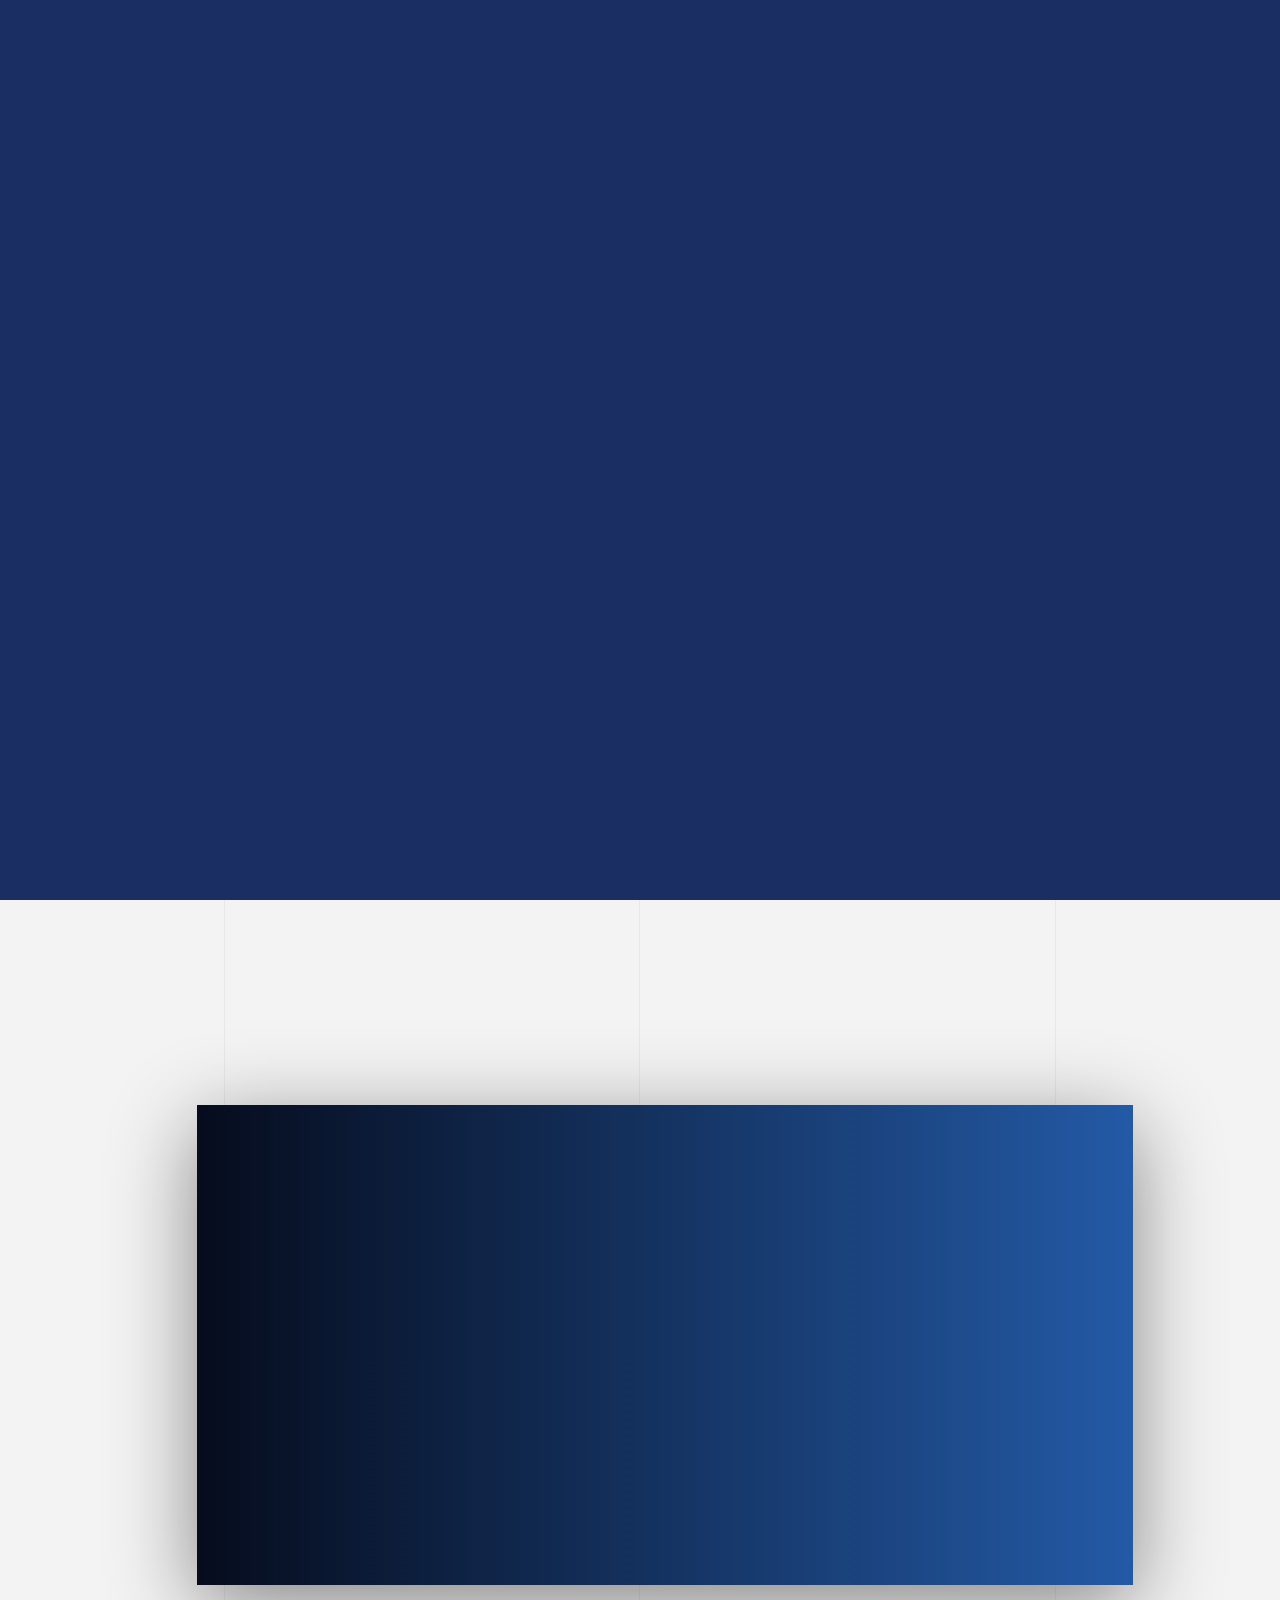
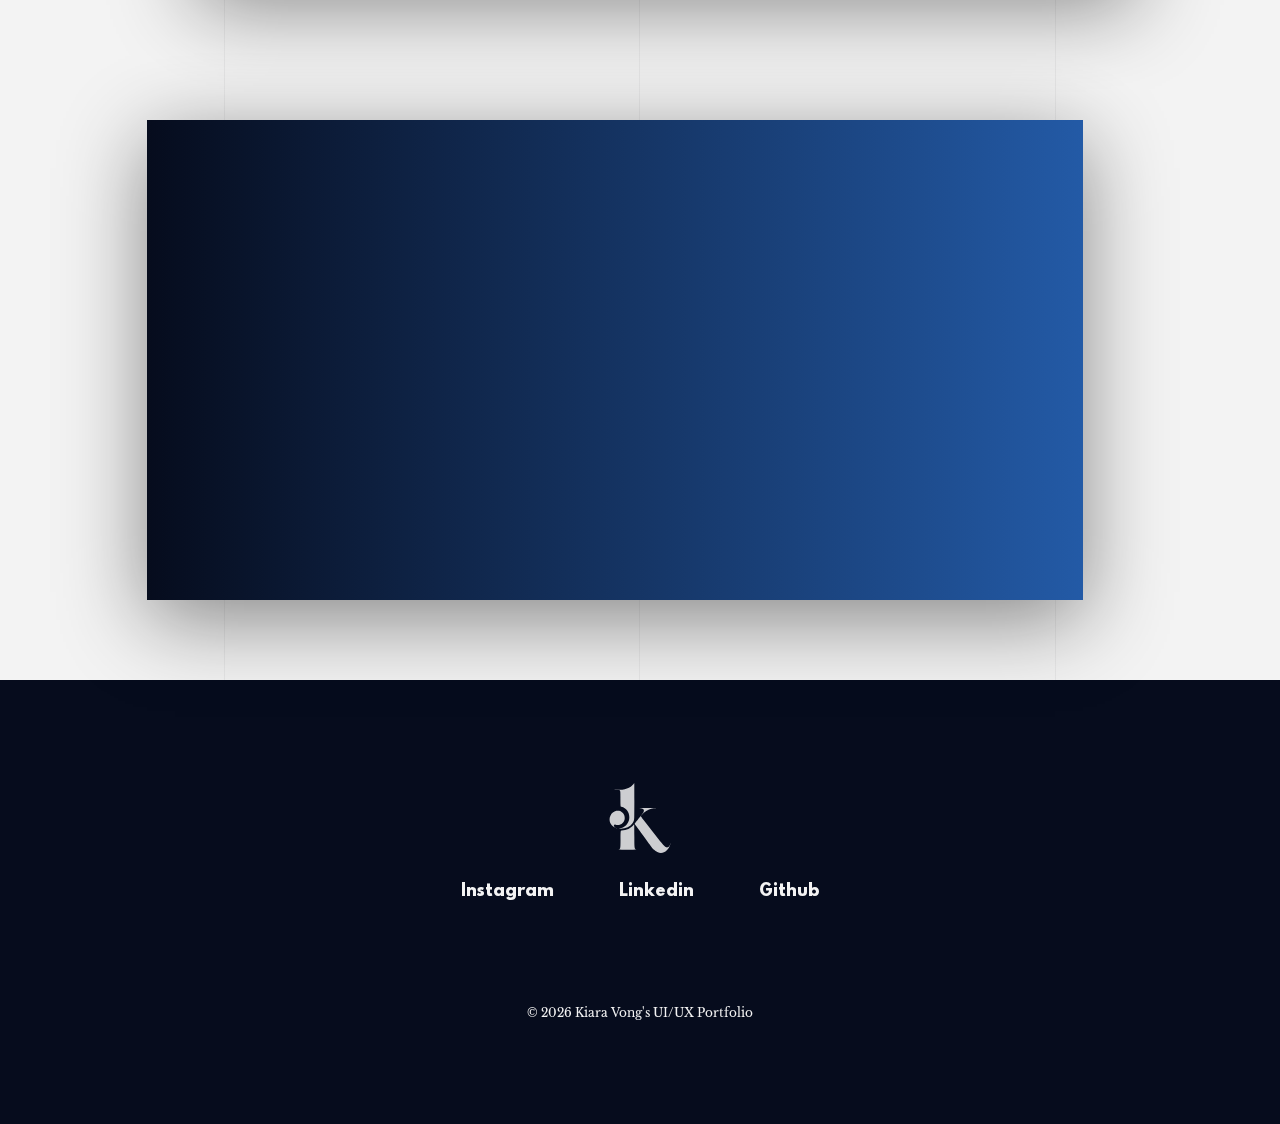
==== commit ed1c515d: "omf finish ab testing, did not push once before but its ok" ====
--- a/index.html
+++ b/index.html
@@ -361,8 +361,8 @@
                                 </div>
                             </a>
                         </li>
-                        <!-- <li itemscope itemtype="http://schema.org/CreativeWork"><a href="lato.html" id="lato"
-                                style="background-image: url('assets/img/lato-admin.png');" data-destination="lato"
+                        <li itemscope itemtype="http://schema.org/CreativeWork"><a href="ab-testing/" id="ab"
+                                style="background-image: url('assets/img/ab/ab-banner.png');" data-destination="ab-testing"
                                 itemprop="url" class="case-study">
                                 <div class="case-study-mask"></div>
                                 <div class="case-study-reveal-mask"></div>
@@ -373,9 +373,8 @@
                                     </div>
                                 </div>
                                 <div class="case-study-text-section">
-                                    <h3 itemprop="name" class="h2 case-study-title">Project Lato</h3>
-                                    <h5 itemprop="description" class="case-study-subtitle">The Next generation
-                                        Management System.</h5><button class="the-button call-to-button"><span
+                                    <h3 itemprop="name" class="h2 case-study-title">A/B Testing</h3>
+                                    <h5 itemprop="description" class="case-study-subtitle">A simple A/B test on two different UI designs.</h5><button class="the-button call-to-button"><span
                                             class="button-text">Case Study</span>
                                         <div class="button-mask"></div><span class="button-icon"><svg
                                                 xmlns="http://www.w3.org/2000/svg" viewbox="0 0 476.213 476.213">
@@ -386,7 +385,7 @@
                                     </button>
                                 </div>
                             </a></li>
-                        <li itemscope itemtype="http://schema.org/CreativeWork"><a href="la-francesca.html"
+                        <!-- <li itemscope itemtype="http://schema.org/CreativeWork"><a href="la-francesca.html"
                                 id="la-francesca" style="background-image: url('assets/img/la-francesca-work.jpg');"
                                 data-destination="la-francesca" itemprop="url" class="case-study">
                                 <div class="case-study-mask"></div>
@@ -410,8 +409,8 @@
                                             </svg></span>
                                     </button>
                                 </div>
-                            </a></li>
-                        <li itemscope itemtype="http://schema.org/CreativeWork"><a href="sportland.html" id="sportland"
+                            </a></li> -->
+                        <!-- <li itemscope itemtype="http://schema.org/CreativeWork"><a href="sportland.html" id="sportland"
                                 style="background-image: url('assets/img/sportland-work.jpg');" data-destination="sportland"
                                 itemprop="url" class="case-study">
                                 <div class="case-study-mask"></div>
@@ -439,7 +438,7 @@
                     </ul>
                 </div>
             </section>
-            <section class="section mobile-only">
+            <!-- <section class="section mobile-only">
                 <div class="section-mask"></div>
                 <div class="content">
                     <div class="button-content text-center">
@@ -448,7 +447,7 @@
                         </button>
                     </div>
                 </div>
-            </section>
+            </section> -->
             <!-- <section id="experiments" class="experiments-section">
                 <div class="section-mask"></div>
                 <div class="inner-container">
--- a/assets/css/style.css
+++ b/assets/css/style.css
@@ -208,6 +208,7 @@
   position: relative;
   font-size: 100%;
   scrollbar-color: var(--navy) var(--orange);
+  cursor : url([data-uri]), auto;
 }
 body {
   background: var(--offwhite);
@@ -334,17 +335,16 @@
     line-height: 1.0611408323;
   }
 }
-.h3,
 h3 {
   margin-bottom: 0.2652050919em;
-  font-size: 1.414em;
+  font-size: 1.2em;
   line-height: 1.3260254597;
 }
 @media only screen and (min-width: 56.25em) {
   .h3,
   h3 {
     margin-bottom: 0.1875566421em;
-    font-size: 1.999396em;
+    font-size: 1.899396em;
     line-height: 1.1253398526;
   }
 }
@@ -401,7 +401,7 @@
 ul {
   margin-top: 0;
   margin-bottom: 1.5em;
-  margin-left: 1.5em;
+  /* margin-left: 1.5em; */
   padding-top: 0;
   padding-bottom: 0;
 }
@@ -1136,41 +1136,41 @@
 .hero-single-context-stripe .context-stripe-focus-area li:last-child {
   text-align: right;
 }
-.room .hero-single-context-stripe .context-stripe-focus-area li strong {
+/* .room .hero-single-context-stripe .context-stripe-focus-area li strong {
   color: #37a5eb;
-}
-.lato .hero-single-work {
+} */
+/* .ab .hero-single-work {
   background-color: #1b1f2d;
 }
-.lato .hero-single-work:after,
-.lato .hero-single-work:before {
+.ab .hero-single-work:after,
+.ab .hero-single-work:before {
   display: none;
 }
-.lato .hero-single-work-content {
+.ab .hero-single-work-content {
   width: 1000px;
   max-width: none;
   margin: 0 auto;
 }
-.lato .hero-single-work-content:after,
-.lato .hero-single-work-content:before {
+.ab .hero-single-work-content:after,
+.ab .hero-single-work-content:before {
   content: " ";
   display: table;
 }
-.lato .hero-single-work-content:after {
+.ab .hero-single-work-content:after {
   clear: both;
 }
 @media only screen and (min-width: 75em) {
-  .lato .hero-single-work-content {
+  .ab .hero-single-work-content {
     width: 1170px;
   }
 }
 @media only screen and (max-width: 64em) {
-  .lato .hero-single-work-content {
+  .ab .hero-single-work-content {
     width: 95%;
   }
 }
-.lato .hero-single-work-image,
-.lato .hero-single-work-text {
+.ab .hero-single-work-image,
+.ab .hero-single-work-text {
   float: left;
   clear: none;
   width: 50%;
@@ -1178,7 +1178,7 @@
   margin-right: 0;
   text-align: right;
 }
-.lato .hero-single-work-image {
+.ab .hero-single-work-image {
   position: absolute;
   -webkit-transform-style: preserve-3d;
   transform-style: preserve-3d;
@@ -1192,11 +1192,11 @@
   background-repeat: no-repeat;
   background-size: contain;
 }
-.lato .hero-single-context-stripe .context-stripe-focus-area li strong {
+.ab .hero-single-context-stripe .context-stripe-focus-area li strong {
   color: #00c8e7;
 }
 @media only screen and (max-width: 47.9375em) {
-  .lato .hero-single-work-text {
+  .ab .hero-single-work-text {
     display: block;
     clear: both;
     float: none;
@@ -1205,13 +1205,13 @@
     margin-right: auto;
     text-align: center;
   }
-  .lato .hero-single-work-text:first-child {
+  .ab .hero-single-work-text:first-child {
     margin-left: auto;
   }
-  .lato .hero-single-work-text:last-child {
+  .ab .hero-single-work-text:last-child {
     margin-right: auto;
   }
-  .lato .hero-single-work-image {
+  .ab .hero-single-work-image {
     display: none;
   }
 }
@@ -1220,7 +1220,7 @@
 }
 .sportland .hero-single-context-stripe .context-stripe-focus-area li strong {
   color: #54a416;
-}
+} */
 @media only screen and (min-width: 100em) {
   .logo-mask {
     left: 45%;
--- a/assets/css/project.css
+++ b/assets/css/project.css
@@ -128,19 +128,34 @@
     /* width: 80%; */
     position: relative;
     width: 100%;
-      min-height: 200px;
+      /* min-height: 200px; */
       height: auto;
       display: flex;
       align-items: center;
       justify-content: center;
     
   }
+
+  .double-work-content {
+    display: flex;
+    justify-content: center;
+    text-align: center;
+    padding: 0px 20px;
+  }
+
+  .double-work-content-separator {
+    width: 100%;
+    height: 4px;
+    background-color: var(--blue);
+    margin: 26px 0;
+  }
   
   .gif {
     width: 90%;
   }
   .gif-mobile {
     height: 100vh;
+    width: auto;
   }
   
   .center p {
@@ -213,6 +228,7 @@
   .single-work-img-content img {
     display: block;
     width: 80%;
+    height: auto;
     margin-left: 10%;
     transition: -webkit-transform 0.3s;
     transition: transform 0.3s;
@@ -415,12 +431,12 @@
   .next-work:hover .next-work-arrow svg path {
     fill: white;
   }
-  .room .single-work-intro-section {
+  /* .single-work-intro-section {
     background-color: #060c10;
-  }
-  .room .single-work-content-separator {
+  } */
+  /* .single-work-content-separator {
     background-color: #168dd9;
-  }
+  } */
   
   .single-work-content-desc {
     display: flex;
@@ -428,26 +444,40 @@
       justify-content: center;
   }
   
-  .room .single-work-content-desc a,
-  .room .single-work-content-desc span,
-  .room .single-work-content-desc strong {
-    color: #168dd9;
-  }
+  /* .single-work-content-desc a,
+  .single-work-content-desc span,
+  .single-work-content-desc strong {
+    color: var(--blue);
+  } */
   @media only screen and (min-width: 64em) {
-    .room .single-work-intro-title {
-      color: #168dd9;
-    }
-  }
-  .room .next-work:before {
+    .single-work-intro-title {
+      color: var(--orange);
+    }
+  }
+
+  .landscape {
+    width: 50rem;
+    height: auto;
+  }
+
+  .double-work-text-content {
+    /* padding-left: 50px; */
+    float: left;
+    clear: none;
+    /* margin-left: 0;
+    margin-right: 3%; */
+    margin: 3%;
+}
+  /* .next-work:before {
     background-color: #00c8e7;
   }
-  .room .next-work:after {
+  .next-work:after {
     background-color: #060c10;
   }
-  .room .next-work-title:after {
+  .next-work-title:after {
     background-color: #00c8e7;
-  }
-  .lato .single-work-content-separator,
+  } */
+  /* .lato .single-work-content-separator,
   .lato .single-work-intro-section {
     background-color: #292f43;
   }
@@ -519,7 +549,7 @@
   }
   .sportland .next-work-title:after {
     background-color: #060c10;
-  }
+  } */
   @media only screen and (max-width: 59.375em) {
     .single-work-section {
       padding: 50px 0;
@@ -544,7 +574,10 @@
     }
   }
   @media only screen and (max-width: 56.25em) {
-    .single-work-text-content.is-left {
+    .landscape {
+      width: 90%;
+    }
+    .single-work-text-content.is-left, .double-work-content {
       display: block;
       clear: both;
       float: none;
@@ -553,6 +586,9 @@
       margin-right: auto;
       margin-bottom: 35px;
     }
+    .double-work-content-title, .double-work-content {
+      text-align: left;
+    }
     .single-work-text-content:first-child {
       margin-left: auto;
     }
@@ -583,10 +619,10 @@
       margin: 0 auto;
       transition: none;
     }
-    .single-work-content-desc {
+    .single-work-content-desc, .double-work-content-desc {
       font-size: 13px;
     }
-    .single-work-content-separator {
+    .single-work-content-separator, .double-work-content-separator {
       display: none;
     }
     .single-work-font {
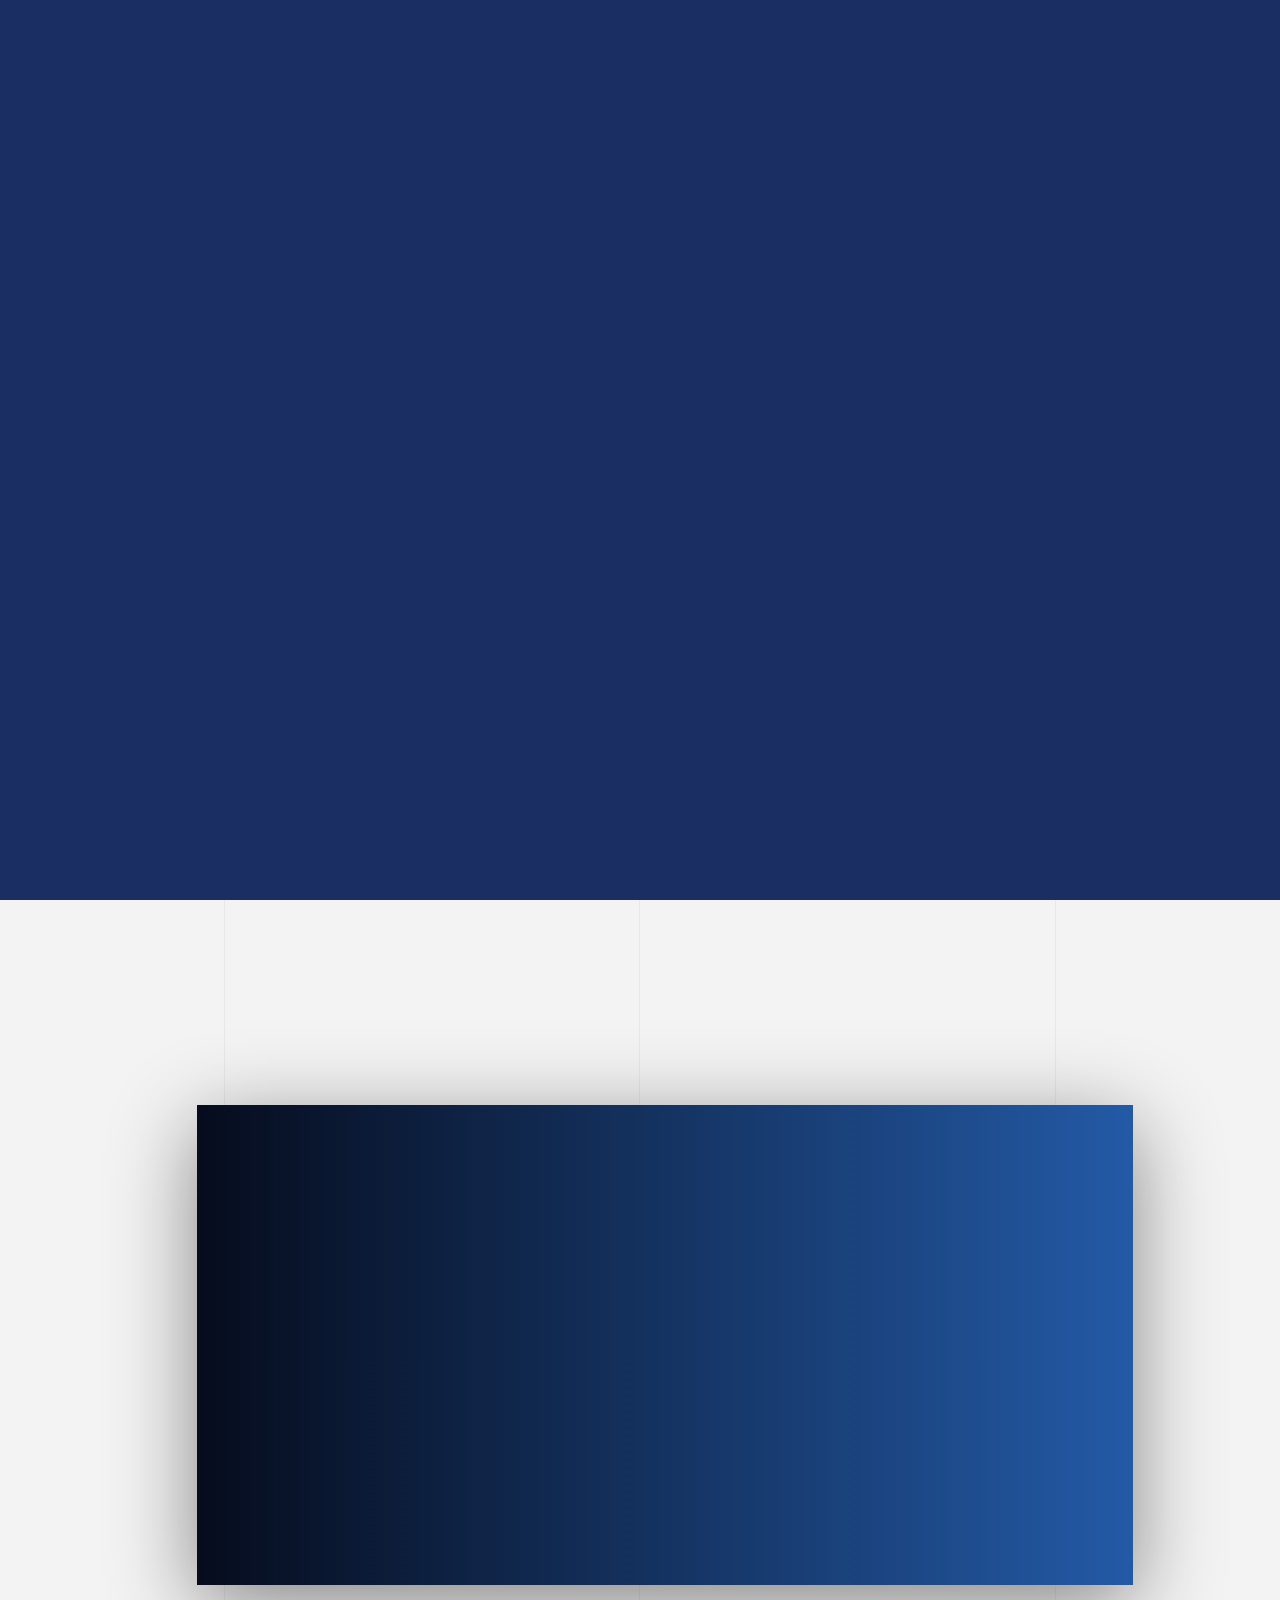
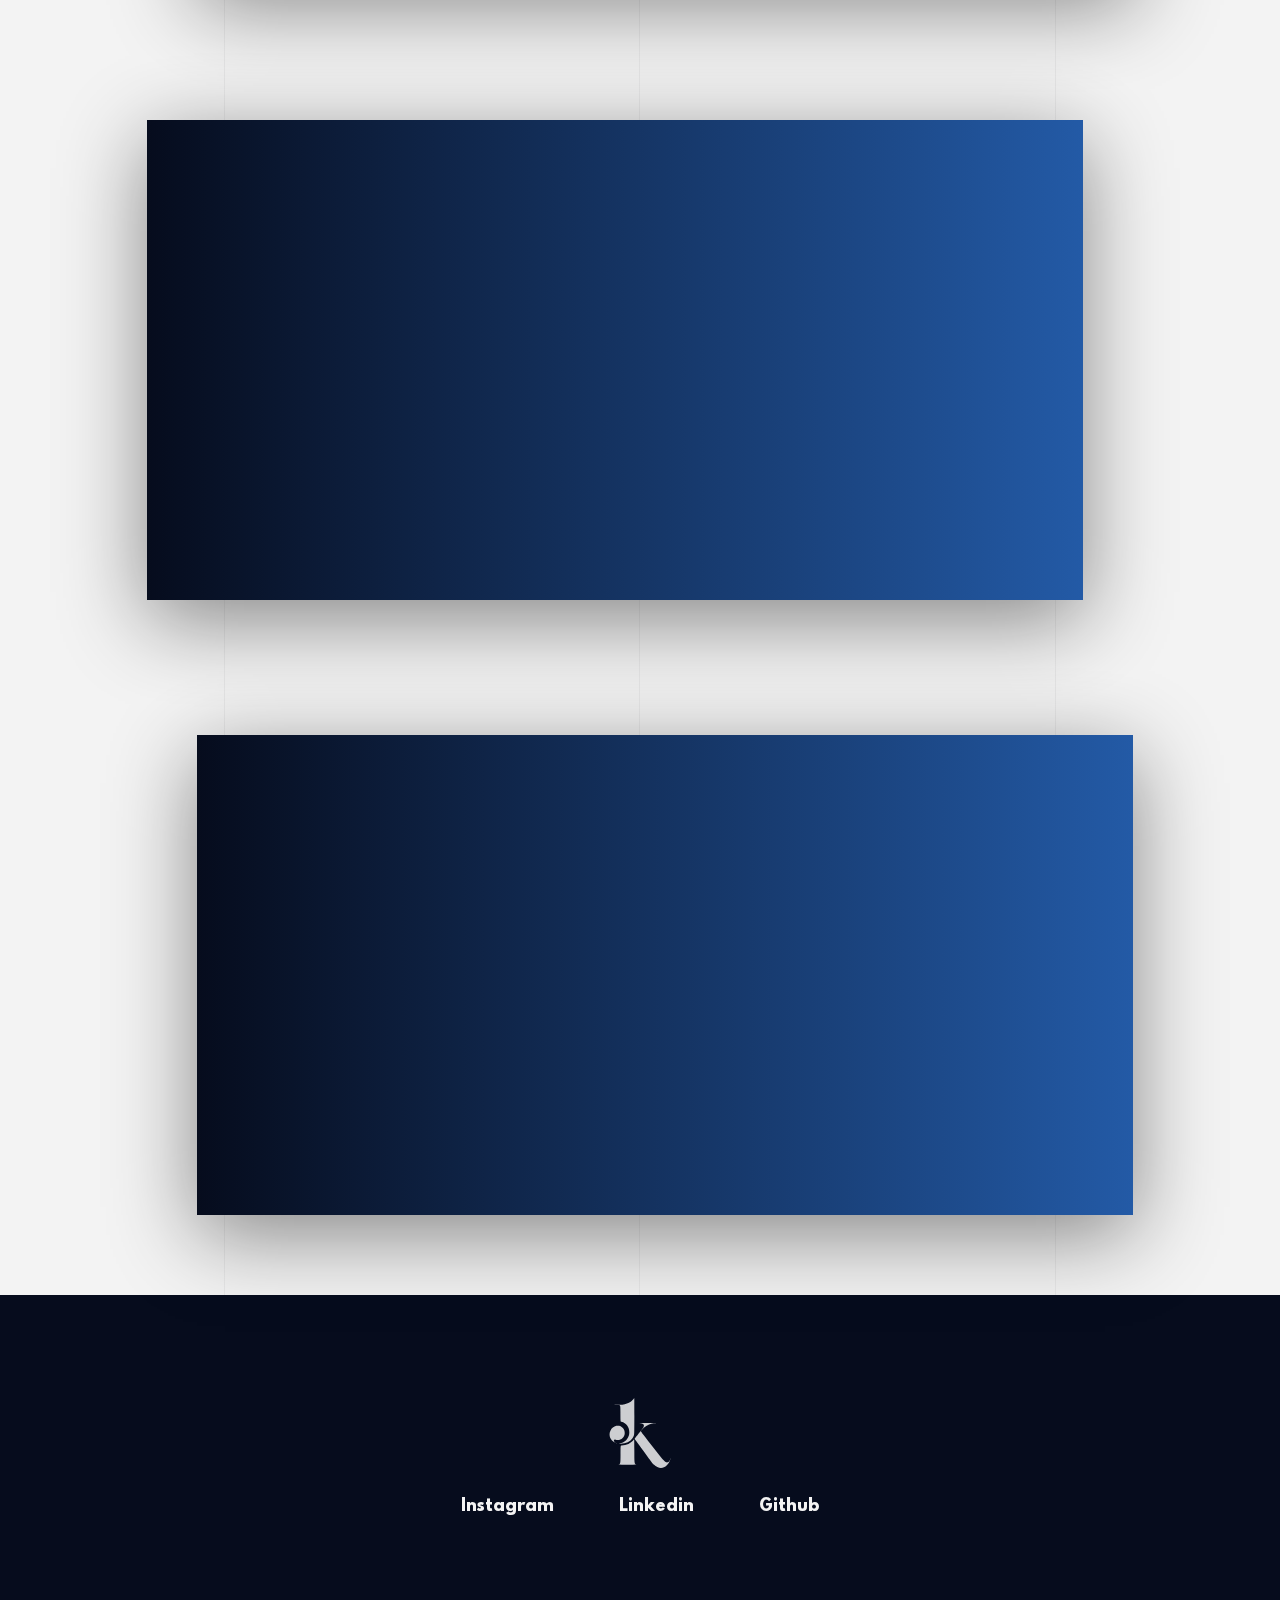
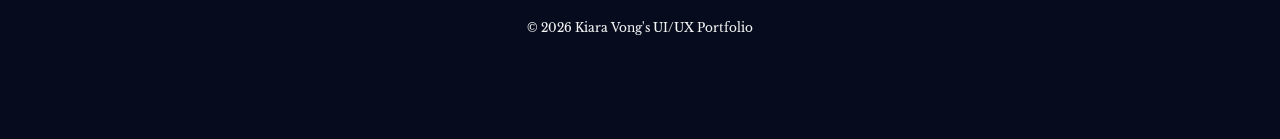
==== commit 7c98e5fc: "add development turn-in" ====
--- a/index.html
+++ b/index.html
@@ -361,8 +361,8 @@
                                 </div>
                             </a>
                         </li>
-                        <li itemscope itemtype="http://schema.org/CreativeWork"><a href="ab-testing/" id="ab"
-                                style="background-image: url('assets/img/ab/ab-banner.png');" data-destination="ab-testing"
+                        <li itemscope itemtype="http://schema.org/CreativeWork"><a href="ab-testing/" target="_self" id="ab"
+                                style="background-image: url('assets/img/ab/ab-banner.png');" data-destination="ab"
                                 itemprop="url" class="case-study">
                                 <div class="case-study-mask"></div>
                                 <div class="case-study-reveal-mask"></div>
@@ -385,9 +385,9 @@
                                     </button>
                                 </div>
                             </a></li>
-                        <!-- <li itemscope itemtype="http://schema.org/CreativeWork"><a href="la-francesca.html"
-                                id="la-francesca" style="background-image: url('assets/img/la-francesca-work.jpg');"
-                                data-destination="la-francesca" itemprop="url" class="case-study">
+                        <li itemscope itemtype="http://schema.org/CreativeWork"><a href="development/"
+                                id="development" style="background-image: url('assets/img/development/development-banner.png');"
+                                data-destination="development" itemprop="url" class="case-study">
                                 <div class="case-study-mask"></div>
                                 <div class="case-study-reveal-mask"></div>
                                 <div class="case-study-mask-number">
@@ -397,9 +397,8 @@
                                     </div>
                                 </div>
                                 <div class="case-study-text-section">
-                                    <h3 itemprop="name" class="h2 case-study-title">Villaggi La Francesca</h3>
-                                    <h5 itemprop="description" class="case-study-subtitle">A green oasis on the sea of
-                                        the Cinque Terre.</h5><button class="the-button call-to-button"><span
+                                    <h3 itemprop="name" class="h2 case-study-title">Development</h3>
+                                    <h5 itemprop="description" class="case-study-subtitle">A simple site to search, filter, and sort movies, using a reactive framework for frontend development.</h5><button class="the-button call-to-button"><span
                                             class="button-text">Case Study</span>
                                         <div class="button-mask"></div><span class="button-icon"><svg
                                                 xmlns="http://www.w3.org/2000/svg" viewbox="0 0 476.213 476.213">
@@ -409,7 +408,7 @@
                                             </svg></span>
                                     </button>
                                 </div>
-                            </a></li> -->
+                            </a></li>
                         <!-- <li itemscope itemtype="http://schema.org/CreativeWork"><a href="sportland.html" id="sportland"
                                 style="background-image: url('assets/img/sportland-work.jpg');" data-destination="sportland"
                                 itemprop="url" class="case-study">
--- a/assets/css/style.css
+++ b/assets/css/style.css
@@ -6,6 +6,12 @@
   --navy: #060c1d;
   /* var(--navy) */
   --offwhite: #f3f3f3;
+  --cursor: url(../img/cursor.png), auto;
+  --pointer: url(../img/pointer.png), auto;
+}
+
+a {
+  cursor: var(--pointer);
 }
 
 html {
@@ -140,7 +146,7 @@
 [type="reset"],
 [type="submit"],
 button {
-  cursor: pointer;
+  cursor: var(--pointer);
 }
 [disabled] {
   cursor: default;
@@ -208,7 +214,7 @@
   position: relative;
   font-size: 100%;
   scrollbar-color: var(--navy) var(--orange);
-  cursor : url([data-uri]), auto;
+  cursor: var(--cursor);
 }
 body {
   background: var(--offwhite);
@@ -230,17 +236,17 @@
   overflow: hidden;
 }
 ::-moz-selection {
-  background: var(--navy);
+  background: var(--orange);
   color: var(--offwhite);
   text-shadow: none;
 }
 ::selection {
-  background: var(--navy);
+  background: var(--orange);
   color: var(--offwhite);
-  text-shadow: none;
+  /* text-shadow: none; */
 }
 ::-webkit-selection {
-  background: var(--navy);
+  background: var(--orange);
   color: var(--offwhite);
   text-shadow: none;
 }
@@ -684,7 +690,7 @@
 }
 .the-button,
 button {
-  cursor: pointer;
+  cursor: var(--pointer);
   text-decoration: none;
   background: transparent;
   padding: 0;
@@ -2330,7 +2336,7 @@
 .works-index-close {
   position: fixed;
   top: 0;
-  cursor: pointer;
+  cursor: var(--pointer);
   left: 50%;
   -webkit-transform: translateX(-50%);
   transform: translateX(-50%);
--- a/assets/css/contact.css
+++ b/assets/css/contact.css
@@ -250,7 +250,7 @@
     transition-delay: 0.2s;
     -webkit-transform: translateY(-100%);
     transform: translateY(-100%);
-    background-color: hsla(0, 0%, 95%, 0.97);
+    background-color: hsla(0, 0%, 95%, 1);
     transition: opacity 0.3s,
       -webkit-transform 0.5s cubic-bezier(0.694, 0.048, 0.335, 1);
     transition: transform 0.5s cubic-bezier(0.694, 0.048, 0.335, 1), opacity 0.3s;
--- a/assets/css/project.css
+++ b/assets/css/project.css
@@ -133,6 +133,15 @@
       display: flex;
       align-items: center;
       justify-content: center;
+    
+  }
+
+  .text-center {
+      display: flex;
+      align-items: center;
+      justify-content: center;
+      text-align: center;
+      padding: 0 6%;
     
   }
 
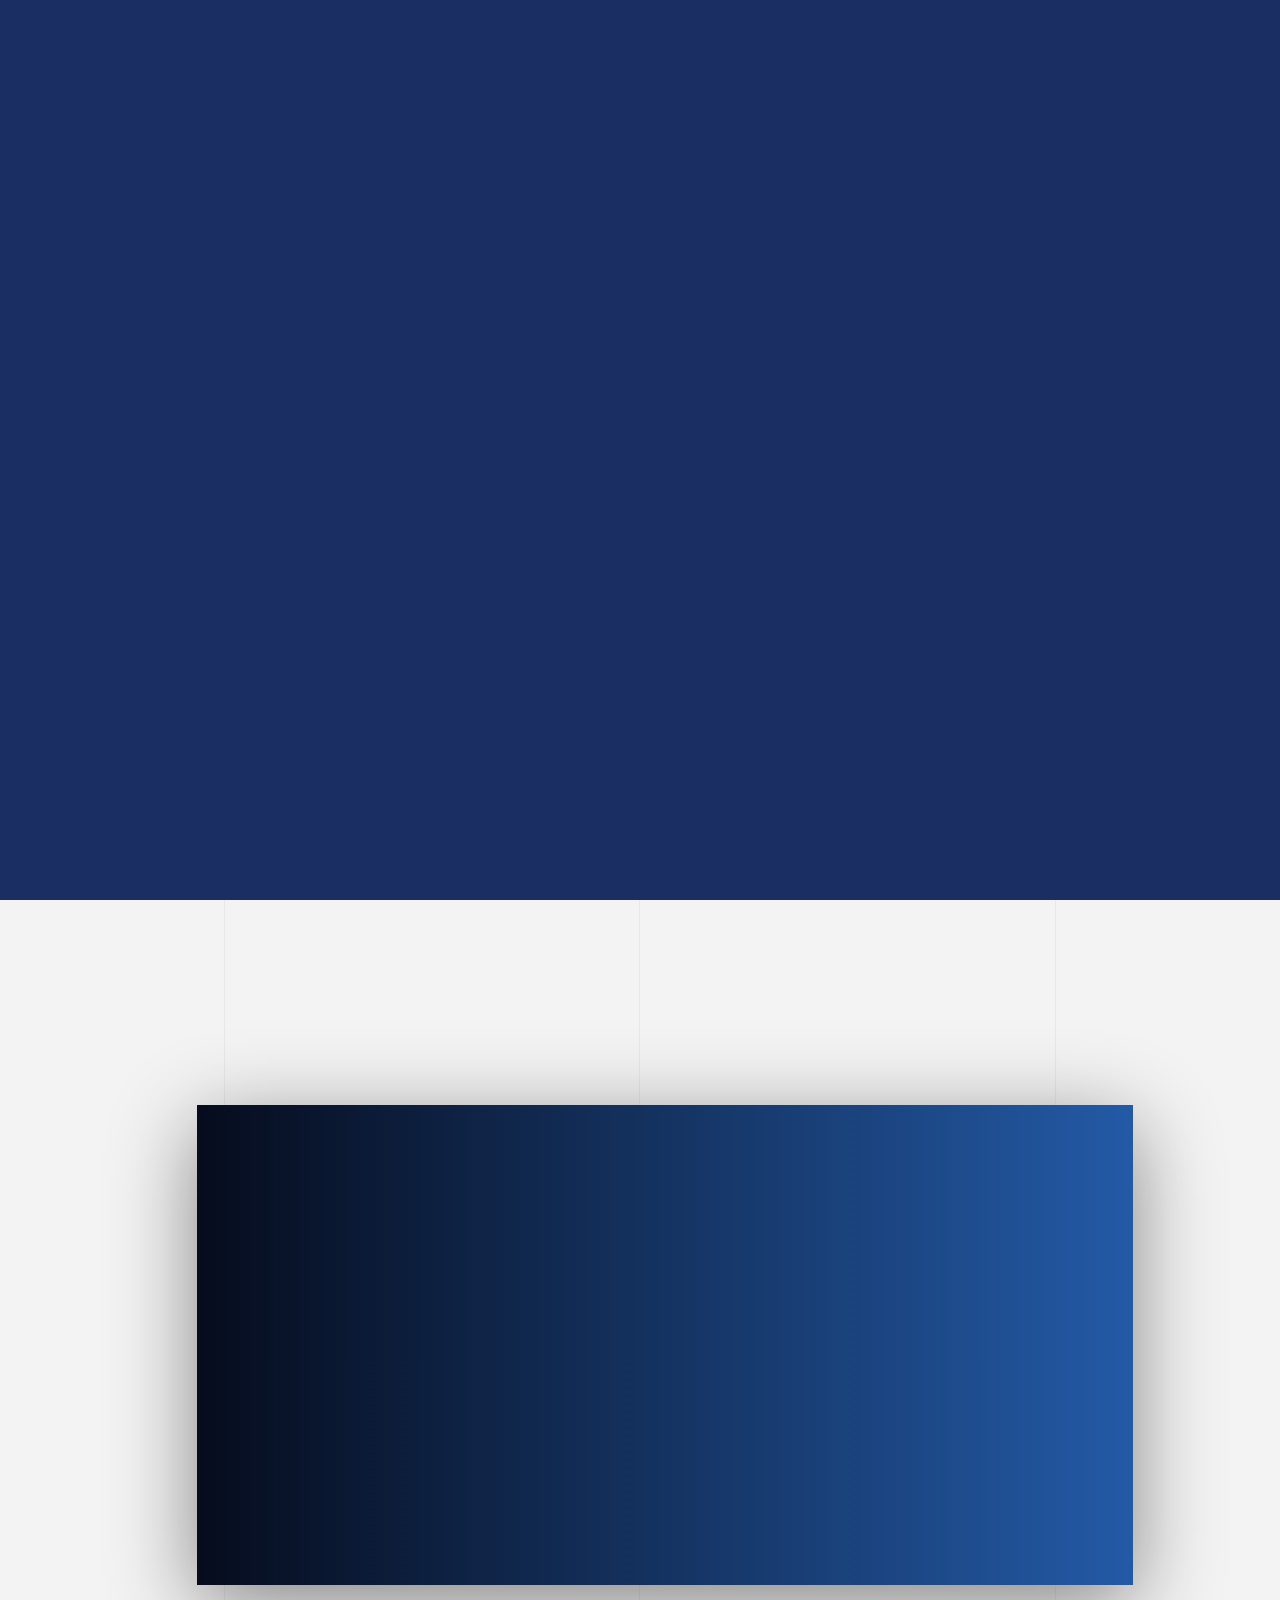
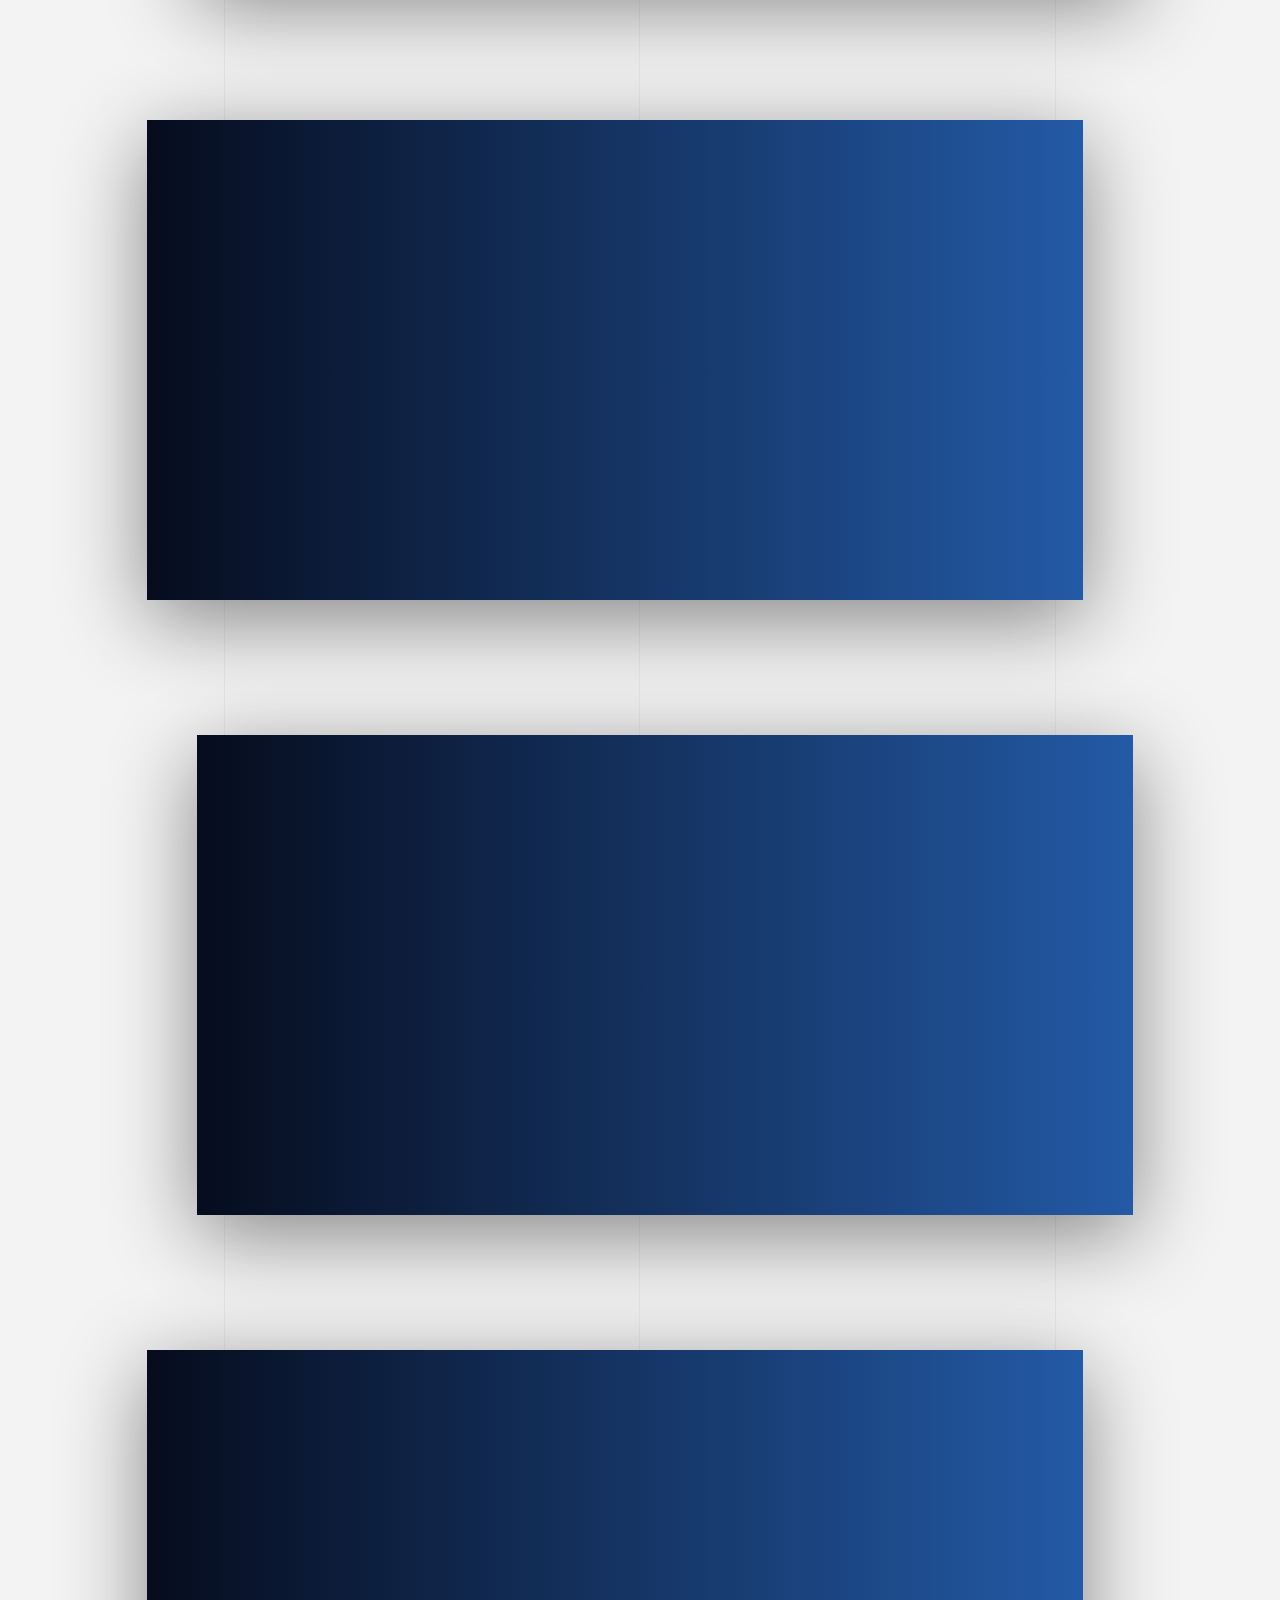
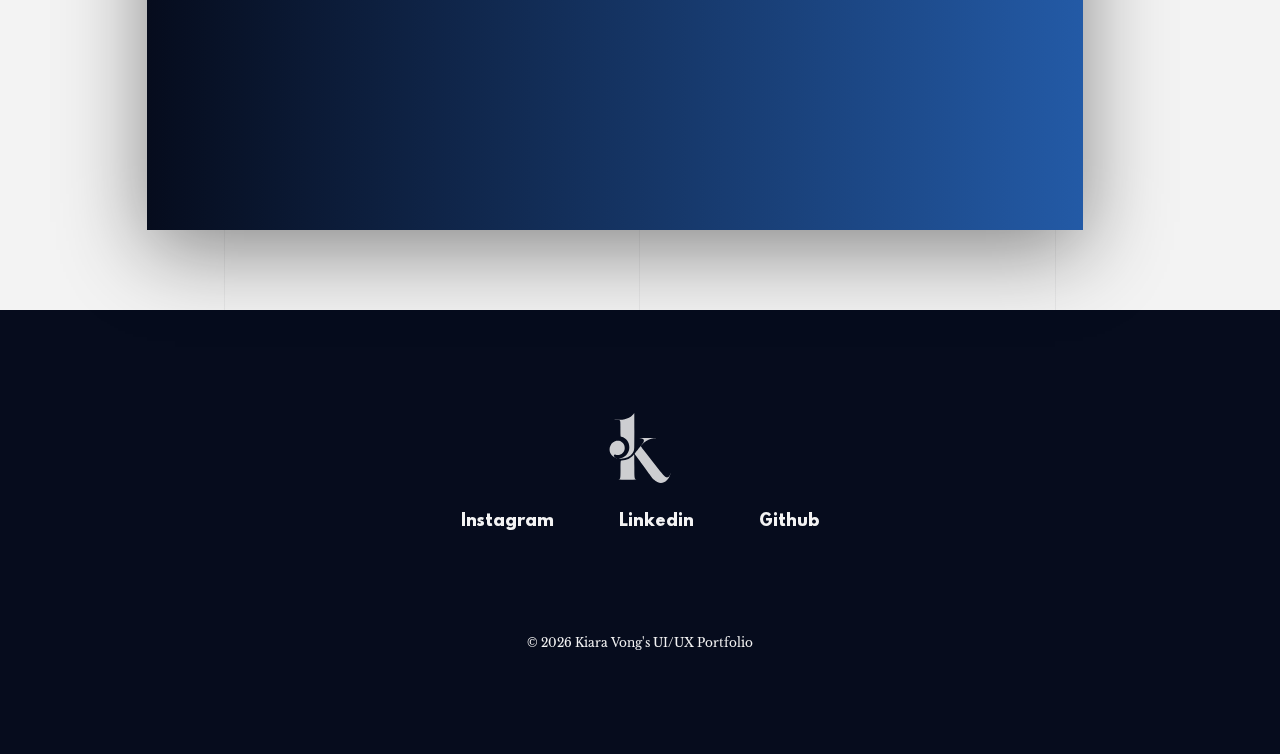
==== commit 12d72ff2: "iterative design page (unfilled)" ====
--- a/index.html
+++ b/index.html
@@ -385,7 +385,7 @@
                                     </button>
                                 </div>
                             </a></li>
-                        <li itemscope itemtype="http://schema.org/CreativeWork"><a href="development/"
+                        <li itemscope itemtype="http://schema.org/CreativeWork"><a href="development/" target="_self"
                                 id="development" style="background-image: url('assets/img/development/development-banner.png');"
                                 data-destination="development" itemprop="url" class="case-study">
                                 <div class="case-study-mask"></div>
@@ -409,8 +409,8 @@
                                     </button>
                                 </div>
                             </a></li>
-                        <!-- <li itemscope itemtype="http://schema.org/CreativeWork"><a href="sportland.html" id="sportland"
-                                style="background-image: url('assets/img/sportland-work.jpg');" data-destination="sportland"
+                        <li itemscope itemtype="http://schema.org/CreativeWork"><a href="wallet/" id="wallet"
+                                style="background-image: url('https://truust.io/wp-content/uploads/sites/18/2019/11/Mobile-Wallets-vs-Payment-Banks-Whats-the-Difference.jpg');" data-destination="wallet"
                                 itemprop="url" class="case-study">
                                 <div class="case-study-mask"></div>
                                 <div class="case-study-reveal-mask"></div>
@@ -421,8 +421,8 @@
                                     </div>
                                 </div>
                                 <div class="case-study-text-section">
-                                    <h3 itemprop="name" class="h2 case-study-title">Project Sportland</h3>
-                                    <h5 itemprop="description" class="case-study-subtitle">The Nature of Wellness.</h5>
+                                    <h3 itemprop="name" class="h2 case-study-title">Fonda Wallet</h3>
+                                    <h5 itemprop="description" class="case-study-subtitle">Iterative design for a mobile wallet for restaurant owners.</h5>
                                     <button class="the-button call-to-button"><span class="button-text">Case
                                             Study</span>
                                         <div class="button-mask"></div><span class="button-icon"><svg
@@ -433,7 +433,7 @@
                                             </svg></span>
                                     </button>
                                 </div>
-                            </a></li> -->
+                            </a></li>
                     </ul>
                 </div>
             </section>
